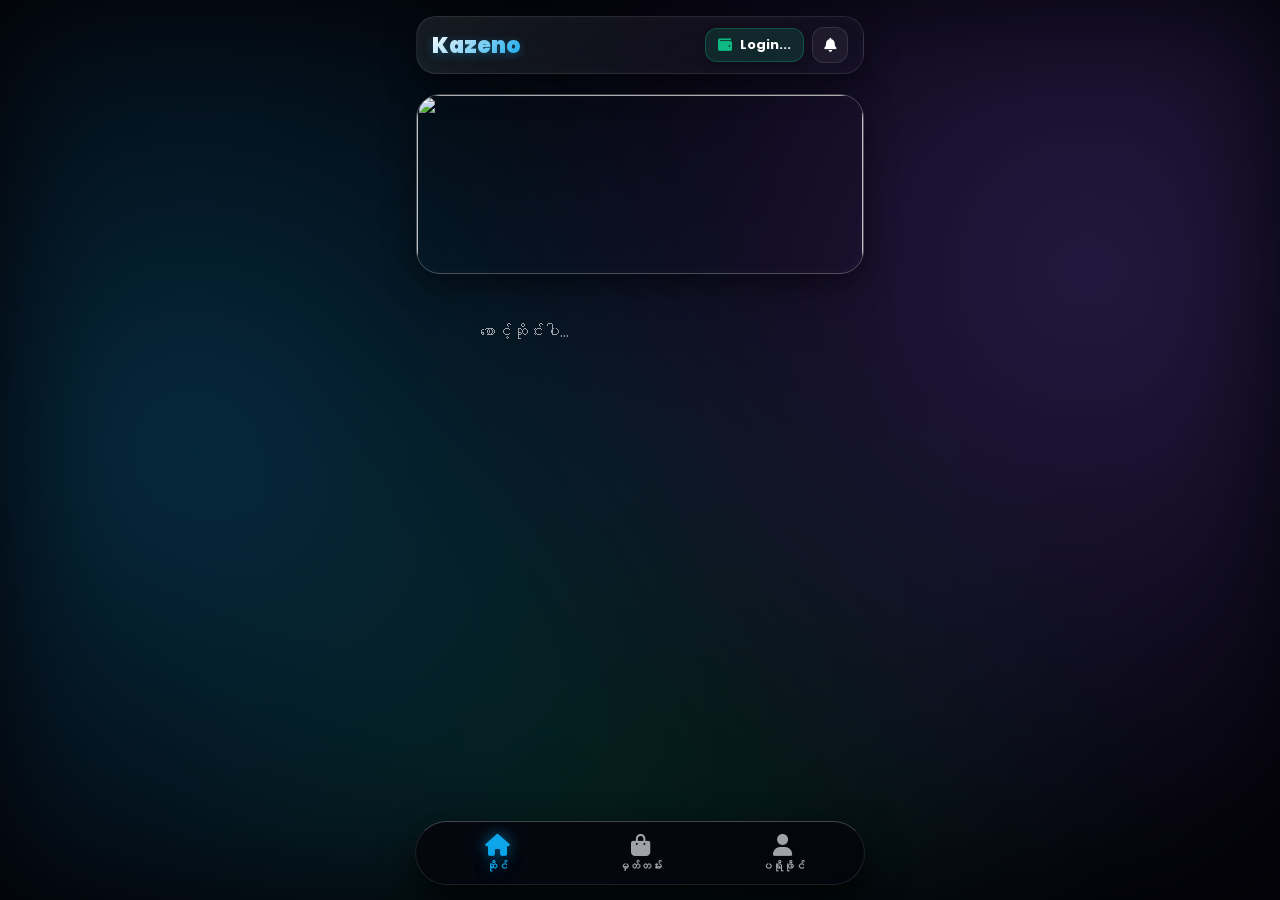
==== index.html @ adb68c1e "index.html" ====
<!DOCTYPE html>
<html lang="en">
<head>
<meta charset="UTF-8" />
<meta name="viewport" content="width=device-width, initial-scale=1.0, maximum-scale=1.0, user-scalable=no"/>
<title>Kazeno Shop - Liquid Glass</title>
<link href="https://fonts.googleapis.com/css2?family=Poppins:wght@300;400;500;600;700;800&display=swap" rel="stylesheet">
<link href="https://cdnjs.cloudflare.com/ajax/libs/font-awesome/6.0.0/css/all.min.css" rel="stylesheet">
<style>
  :root {
      --bg: #030308; --text: #ffffff; --muted: #a1a1aa; 
      --primary: #8b5cf6; --accent: #0ea5e9; --ok: #10b981; --danger: #ef4444; --warning: #f59e0b;
      --glass-bg: linear-gradient(135deg, rgba(255, 255, 255, 0.08) 0%, rgba(255, 255, 255, 0.01) 100%);
      --glass-border: rgba(255, 255, 255, 0.1); 
      --glass-highlight: rgba(255, 255, 255, 0.25);
      --glass-shadow: 0 10px 30px rgba(0,0,0,0.5), inset 0 0 15px rgba(255,255,255,0.03);
      --nav-bg: rgba(5, 5, 12, 0.85);
      --input-bg: rgba(0, 0, 0, 0.3);
  }
  
  [data-theme="light"] {
      --bg: #f8fafc; --text: #0f172a; --muted: #64748b; 
      --primary: #7e22ce; --accent: #0369a1;
      --glass-bg: linear-gradient(135deg, rgba(255, 255, 255, 0.85) 0%, rgba(255, 255, 255, 0.5) 100%);
      --glass-border: rgba(255, 255, 255, 0.8); 
      --glass-highlight: #ffffff;
      --glass-shadow: 0 8px 30px rgba(31, 38, 135, 0.1), inset 0 0 20px rgba(255,255,255,0.6);
      --nav-bg: rgba(255, 255, 255, 0.85);
      --input-bg: rgba(255, 255, 255, 0.5);
  }

  *{box-sizing:border-box; outline:none; margin:0; padding:0; -webkit-tap-highlight-color:transparent;}
  body{font-family:'Poppins', sans-serif; background:var(--bg); color:var(--text); overflow-x:hidden; transition: background 0.4s ease, color 0.4s ease;}
  
  .liquid-bg { position: fixed; inset: 0; z-index: -3; background: radial-gradient(circle at 15% 50%, rgba(14, 165, 233, 0.25), transparent 50%), radial-gradient(circle at 85% 30%, rgba(139, 92, 246, 0.25), transparent 50%), radial-gradient(circle at 50% 90%, rgba(16, 185, 129, 0.15), transparent 50%); filter: blur(60px); animation: liquidFlow 15s infinite alternate ease-in-out; }
  @keyframes liquidFlow { 0% { transform: scale(1) translate(0, 0); } 50% { transform: scale(1.1) translate(5%, 5%); } 100% { transform: scale(1) translate(-5%, -5%); } }

  .app-container{max-width:480px; margin:0 auto; min-height:100vh; position:relative; padding-bottom:100px;}
  
  .glass-card { background: var(--glass-bg); backdrop-filter: blur(25px) saturate(150%); -webkit-backdrop-filter: blur(25px) saturate(150%); border: 1px solid var(--glass-border); border-top: 1px solid var(--glass-highlight); border-left: 1px solid var(--glass-highlight); box-shadow: var(--glass-shadow); border-radius: 20px; transition: transform 0.2s cubic-bezier(0.4, 0, 0.2, 1); }

  .glass-tint-ok { background: linear-gradient(135deg, rgba(16,185,129,0.15), rgba(16,185,129,0.02)); border-color: rgba(16,185,129,0.3); box-shadow: 0 8px 25px rgba(0,0,0,0.3), inset 0 0 15px rgba(16,185,129,0.1); }
  .glass-tint-warn { background: linear-gradient(135deg, rgba(245,158,11,0.15), rgba(245,158,11,0.02)); border-color: rgba(245,158,11,0.3); box-shadow: 0 8px 25px rgba(0,0,0,0.3), inset 0 0 15px rgba(245,158,11,0.1); }
  .glass-tint-danger { background: linear-gradient(135deg, rgba(239,68,68,0.15), rgba(239,68,68,0.02)); border-color: rgba(239,68,68,0.3); box-shadow: 0 8px 25px rgba(0,0,0,0.3), inset 0 0 15px rgba(239,68,68,0.1); }
  
  .page, #auth-screen{display:none; padding:16px; animation:fadeInSlide 0.3s cubic-bezier(0.16, 1, 0.3, 1) forwards;}
  .page.active, #auth-screen.active{display:block;}
  @keyframes fadeInSlide { from {opacity:0; transform:translateY(15px) scale(0.98);} to {opacity:1; transform:translateY(0) scale(1);}}

  .glass-input { width: 100%; font-family: 'Poppins'; font-size: 14px; padding: 16px; border-radius: 16px; margin-bottom: 15px; transition: 0.3s; background: var(--input-bg); color: var(--text); border: 1px solid var(--glass-border); border-top: 1px solid rgba(0,0,0,0.4); box-shadow: inset 0 4px 10px rgba(0,0,0,0.3); backdrop-filter: blur(10px); }
  .glass-input:focus { border-color: var(--accent); box-shadow: inset 0 4px 10px rgba(0,0,0,0.3), 0 0 15px rgba(14, 165, 233, 0.3); }

  .btn-gel { background: linear-gradient(180deg, rgba(255,255,255,0.2) 0%, transparent 100%), linear-gradient(135deg, var(--accent), var(--primary)); color: #fff; border: 1px solid rgba(255,255,255,0.4); padding: 16px 20px; border-radius: 16px; font-weight: 700; width: 100%; font-family: 'Poppins'; cursor: pointer; transition: 0.3s; box-shadow: 0 10px 25px rgba(139, 92, 246, 0.4), inset 0 2px 5px rgba(255,255,255,0.5); }
  .btn-gel:active { transform: scale(0.95); } .btn-gel:disabled { background: rgba(128,128,128,0.3); border-color: transparent; color: var(--muted); box-shadow: none; cursor: not-allowed; }
  
  .toast{position:fixed; top:-100px; left:50%; transform:translateX(-50%); background:var(--ok); color:#fff; padding:12px 24px; border-radius:999px; font-weight:800; font-size:13px; opacity:0; transition:0.5s; z-index:9999; box-shadow: 0 8px 32px rgba(16, 185, 129, 0.4); border:1px solid rgba(255,255,255,0.3);}
  .toast.show{opacity:1; top:30px;}
  
  .compact-header { display:flex; justify-content:space-between; align-items:center; padding:10px 15px; margin-bottom:20px; border-radius:20px; background:var(--glass-bg); backdrop-filter:blur(25px); border:1px solid var(--glass-border); box-shadow:var(--glass-shadow); }
  .top-action-btn { background:rgba(255,255,255,0.05); border:1px solid var(--glass-border); color:var(--text); border-radius:12px; width:40px; height:40px; display:flex; align-items:center; justify-content:center; cursor:pointer; transition: 0.2s;}
  .top-action-btn:active { transform: scale(0.9); }
  
  .game-container { display:grid; grid-template-columns:repeat(2, 1fr); gap:14px; }
  .game-card { padding:18px; display:flex; flex-direction:column; align-items:center; text-align:center; cursor: pointer; border-radius: 24px;}
  .game-img { width:80px; height:80px; border-radius:20px; margin-bottom:12px; object-fit: cover; box-shadow: 0 8px 25px rgba(0,0,0,0.4);}
  .game-card:active { transform: scale(0.96); border-color: var(--accent); }

  .pay-tabs { display:flex; background:rgba(0,0,0,0.3); border-radius:14px; padding:5px; margin-bottom:20px; border:1px solid var(--glass-border); }
  .pay-tab { flex:1; text-align:center; padding:12px; font-size:13px; font-weight:700; color:var(--muted); border-radius:10px; cursor:pointer; transition:0.3s; }
  .pay-tab.active { background:var(--glass-highlight); color:var(--text); box-shadow:0 4px 15px rgba(0,0,0,0.2); }
  .pay-view { display:none; animation:fadeInSlide 0.3s forwards; } .pay-view.active { display:block; }
  
  .dyn-pay-card { background: rgba(0,0,0,0.2); border: 1px solid var(--glass-border); border-radius: 16px; padding: 15px; margin-bottom: 10px; cursor: pointer; transition: 0.2s; display:flex; justify-content:space-between; align-items:center;}
  .dyn-pay-card.selected { border-color: var(--ok); background: rgba(16, 185, 129, 0.15); box-shadow:inset 0 0 15px rgba(16,185,129,0.2);}

  .pack-grid { display:grid; grid-template-columns:repeat(2,1fr); gap:14px; margin-bottom:25px; }
  .pack-card { padding:20px 10px; cursor:pointer; text-align:center; border:2px solid transparent; transition: 0.3s; display: flex; flex-direction: column; align-items: center; justify-content: center; border-radius: 20px;}
  .pack-card.selected { border-color:var(--accent); background:rgba(14, 165, 233, 0.15); box-shadow:0 10px 30px rgba(14, 165, 233, 0.2), inset 0 0 15px rgba(14, 165, 233, 0.1); transform: translateY(-5px); border-top: 2px solid rgba(255,255,255,0.5);}

  /* 💡 FIXED BOTTOM BAR (No Cut-off) 💡 */
  .buy-bottom-bar { position:fixed; bottom:0; left:0; right:0; max-width:480px; margin:0 auto; padding:20px 20px max(20px,env(safe-area-inset-bottom)); z-index:100; display:flex; justify-content:space-between; align-items:center; border-radius:30px 30px 0 0; background: var(--nav-bg); backdrop-filter: blur(30px) saturate(150%); border-top: 1px solid var(--glass-highlight); box-shadow: 0 -10px 40px rgba(0,0,0,0.8); }

  .main-nav { position:fixed; bottom:15px; left:15px; right:15px; max-width:450px; margin:0 auto; display:flex; justify-content:space-around; background: var(--nav-bg); backdrop-filter:blur(30px) saturate(150%); border:1px solid var(--glass-border); border-top: 1px solid var(--glass-highlight); border-radius: 999px; padding:12px 10px max(12px,env(safe-area-inset-bottom)); z-index:90; box-shadow: 0 20px 40px rgba(0,0,0,0.8); }
  .nav-btn{flex:1; background:transparent; border:none; color:var(--muted); display:flex; flex-direction:column; align-items:center; gap:4px; cursor:pointer; transition: 0.3s;}
  .nav-btn.active{color:var(--accent); text-shadow: 0 0 15px rgba(14,165,233,0.6);} 

  .modal-overlay { position:fixed; inset:0; background:rgba(0,0,0,0.7); backdrop-filter:blur(15px); display:none; align-items:center; justify-content:center; z-index:9000; padding:20px; opacity:0; transition:0.3s; }
  .modal-overlay.active { display:flex; opacity:1; }
  .modal-box { width:100%; max-width:400px; padding:24px; border-radius:28px; position:relative; transform:scale(0.95) translateY(20px); transition:0.4s cubic-bezier(0.175, 0.885, 0.32, 1.275); }
  .modal-overlay.active .modal-box { transform:scale(1) translateY(0); }
</style>
</head>
<body data-theme="dark">
<div class="liquid-bg"></div>

<div id="toast" class="toast">Message</div>

<div id="auth-screen" class="modal-overlay">
    <div class="glass-card modal-box" style="margin-top:0; border:1px solid var(--accent); text-align:center;">
        <div style="text-align:left; margin-bottom:15px; cursor:pointer; color:var(--muted); font-size:13px;" onclick="closeAuthScreen()"><i class="fas fa-arrow-left"></i> <span data-i18n="back_shop">ဆိုင်သို့ ပြန်သွားမည်</span></div>
        <div style="width:80px; height:80px; background:linear-gradient(135deg, var(--accent), var(--primary)); border-radius:24px; display:flex; align-items:center; justify-content:center; font-size:40px; color:#fff; margin:0 auto 20px; box-shadow:0 15px 30px rgba(139,92,246,0.4), inset 0 2px 10px rgba(255,255,255,0.5); border: 1px solid rgba(255,255,255,0.4);">K</div>
        <div style="font-size:24px; font-weight:800; margin-bottom:30px; color:var(--text);" data-i18n="pls_login">ကျေးဇူးပြု၍ အကောင့်ဝင်ပါ</div>
        <input type="email" id="auth-email" class="glass-input" data-i18n-ph="email_ph" placeholder="အီးမေးလ်">
        <input type="password" id="auth-password" class="glass-input" data-i18n-ph="pass_ph" placeholder="စကားဝှက်">
        <div id="ref-container" style="display:none;"><input type="text" id="auth-ref" class="glass-input" style="text-transform:uppercase;" placeholder="Referral Code"></div>
        <button class="btn-gel" id="auth-btn" onclick="handleAuth()" data-i18n="login_btn">အကောင့်ဝင်မည်</button>
        <div style="font-size:13px; color:var(--muted); cursor:pointer; margin-top:25px;" onclick="toggleAuthMode()" id="auth-toggle" data-i18n="go_signup">အကောင့်မရှိသေးဘူးလား? အသစ်ဖွင့်မည်</div>
    </div>
</div>

<div id="main-app" class="app-container active">

    <div id="page-home" class="page active">
        <div class="compact-header">
            <div style="display:flex; gap:10px; align-items:center;">
                <div style="font-weight:900; font-size:22px; background:linear-gradient(135deg, #fff, var(--accent)); -webkit-background-clip:text; -webkit-text-fill-color:transparent; filter:drop-shadow(0 2px 4px rgba(14,165,233,0.3));">Kazeno</div>
            </div>
            <div style="display:flex; gap:8px; align-items:center;">
                <div onclick="checkAuthAndGo('page-profile')" style="display:flex; align-items:center; gap:8px; background:rgba(16,185,129,0.15); padding:6px 12px; border-radius:12px; border:1px solid rgba(16,185,129,0.3); cursor:pointer; box-shadow:0 4px 10px rgba(0,0,0,0.2);">
                    <i class="fas fa-wallet" style="color:var(--ok); font-size:14px;"></i>
                    <span id="home-wallet" style="font-weight:bold; font-size:13px; color:var(--text);">Login...</span>
                </div>
                <div class="top-action-btn" onclick="checkAuthAndGo('page-notifications')" style="position:relative; width:36px; height:36px; border-radius:12px;">
                    <i class="fas fa-bell" style="font-size:14px;"></i>
                    <span id="bell-count" style="display:none; position:absolute; top:6px; right:6px; width:8px; height:8px; background:var(--danger); border-radius:50%; box-shadow:0 0 5px red;"></span>
                </div>
            </div>
        </div>
        
        <img id="dyn-home-banner" src="https://img.freepik.com/free-vector/neon-gaming-youtube-channel-art_23-2148154817.jpg" style="width:100%; height:180px; object-fit:cover; border-radius:24px; margin-bottom:25px; display:block; border:1px solid var(--glass-highlight); box-shadow: var(--glass-shadow);">
        <div id="dyn-game-list" class="game-container grid-view"><div style="text-align:center; padding:20px; color:var(--muted);" data-i18n="loading">စောင့်ဆိုင်းပါ...</div></div>
    </div>

    <div id="page-detail" class="page" style="padding-top:0;">
        <div class="top-action-btn" style="position:absolute; top:15px; left:15px; z-index:10; width:45px; height:45px; border-radius:14px; background:rgba(0,0,0,0.5);" onclick="navBack()"><i class="fas fa-arrow-left"></i></div>
        <img id="detail-banner" style="width:100%; height:220px; object-fit:cover; margin:-16px -16px 20px -16px; width:calc(100% + 32px); border-radius:0 0 30px 30px; box-shadow: 0 10px 30px rgba(0,0,0,0.5);" src="">
        <div style="font-weight:800; font-size:24px; margin-bottom:25px;" id="detail-game-title">Title</div>
        
        <div style="font-size:13px; font-weight:700; margin-bottom:15px; color:var(--accent);"><i class="fas fa-id-card mr-2"></i> <span data-i18n="step1">အကောင့်အချက်အလက် ထည့်ပါ</span></div>
        <div id="dyn-form-inputs" style="display:flex; gap:12px; margin-bottom:30px; flex-wrap:wrap;"></div>

        <div style="font-size:13px; font-weight:700; margin-bottom:15px; color:var(--accent);"><i class="fas fa-gem mr-2"></i> <span data-i18n="step2">ပစ္စည်းရွေးချယ်ပါ</span></div>
        <div class="pack-grid" id="pack-container"></div>

        <div style="font-size:13px; font-weight:700; margin-bottom:15px; color:var(--accent);"><i class="fas fa-money-check-alt mr-2"></i> <span data-i18n="step3">ငွေပေးချေမည့်နည်းလမ်း</span></div>
        <div class="pay-tabs">
            <div class="pay-tab active" onclick="switchPayTab('wallet', this)" data-i18n="wallet">ပိုက်ဆံအိတ်</div>
            <div class="pay-tab" onclick="switchPayTab('slip', this)" data-i18n="bank_tr">ငွေလွှဲပြေစာ</div>
        </div>

        <div id="pay-wallet" class="pay-view active glass-card" style="padding:15px 20px; display:flex; justify-content:space-between; align-items:center; margin-bottom:25px;">
            <div style="font-size:12px; color:var(--muted);" data-i18n="avail_bal">လက်ကျန်ငွေ</div>
            <div style="font-size:18px; font-weight:800; color:var(--ok);" id="detail-wallet-bal">0 Ks</div>
        </div>

        <div id="pay-slip" class="pay-view" style="margin-bottom:25px;">
            <div id="chk-dyn-payments">Loading methods...</div>
            <input type="hidden" id="selected-pay-method" value="">
            <label for="order-file" class="glass-card" style="display:block; border:2px dashed var(--glass-highlight); padding:20px; text-align:center; cursor:pointer;">
                <div id="upload-placeholder" style="font-size:13px; font-weight:700; color:var(--accent);"><i class="fas fa-cloud-upload-alt text-2xl mb-2 block"></i><br><span data-i18n="up_slip">+ ငွေလွှဲပြေစာ ပုံတင်ရန်</span></div>
                <img id="preview-img" style="width:100%; border-radius:12px; display:none; margin-top:10px;">
                <input type="file" id="order-file" style="display:none;" accept="image/*" onchange="handleOrderUpload(this)">
            </label>
        </div>

        <div style="height: 120px;"></div>

        <div class="buy-bottom-bar">
            <div><div style="font-size:12px; color:var(--muted); font-weight:600;" data-i18n="total">စုစုပေါင်း</div><div style="font-size:24px; font-weight:800; color:var(--accent);" id="display-total">0 Ks</div></div>
            <button class="btn-gel" style="width:auto; padding:16px 40px; border-radius:20px;" id="btn-submit" disabled onclick="submitOrder()" data-i18n="pay_now">ဝယ်ယူမည်</button>
        </div>
    </div>

    <div id="page-profile" class="page">
        <h2 style="margin-bottom:20px; font-weight:800; font-size:24px;" data-i18n="profile">ပရိုဖိုင်</h2>
        <div class="glass-card" style="padding:30px 20px; text-align:center; margin-bottom:25px;">
            <div style="width:80px; height:80px; background:linear-gradient(135deg, var(--accent), var(--primary)); color:#fff; border-radius:24px; display:flex; align-items:center; justify-content:center; font-size:35px; font-weight:bold; margin:0 auto 15px;">👤</div>
            <div style="font-size:18px; font-weight:bold;" id="prof-email">--</div>
            <div style="font-size:12px; color:var(--accent); font-weight:700; margin-bottom:25px;" id="prof-role">Customer</div>
            
            <div style="font-size:13px; color:var(--muted); font-weight:600;" data-i18n="my_wallet">လက်ကျန်ငွေ</div>
            <div style="font-size:36px; font-weight:800; color:var(--ok); margin-bottom:30px;" id="prof-wallet">0 Ks</div>
            <div style="display:flex; gap:15px;">
                <button class="btn-gel" style="flex:1;" onclick="navTo('page-deposit')"><i class="fas fa-arrow-down mr-2"></i> <span data-i18n="topup">ငွေသွင်း</span></button>
                <button class="btn-gel" style="flex:1; background:rgba(239,68,68,0.1); border-color:rgba(239,68,68,0.4); color:var(--danger); box-shadow:none;" onclick="navTo('page-withdraw')"><i class="fas fa-arrow-up mr-2"></i> <span data-i18n="withdraw">ငွေထုတ်</span></button>
            </div>
        </div>
        
        <h3 style="font-size:14px; color:var(--muted); margin-bottom:15px; font-weight:700; text-transform:uppercase; letter-spacing:1px;" data-i18n="menu">မီနူး</h3>
        <div class="glass-card" style="padding:16px; margin-bottom:12px; display:flex; justify-content:space-between; align-items:center; cursor:pointer;" onclick="navTo('page-spin')">
            <div style="display:flex; align-items:center; gap:15px;"><div style="width:40px; height:40px; border-radius:12px; background:rgba(245,158,11,0.15); color:var(--warning); display:flex; justify-content:center; align-items:center;"><i class="fas fa-gift"></i></div><strong style="font-weight:600;" data-i18n="spin">ကံစမ်းမဲ</strong></div>
            <i class="fas fa-chevron-right text-muted"></i>
        </div>
        <div class="glass-card" style="padding:16px; margin-bottom:12px; display:flex; justify-content:space-between; align-items:center; cursor:pointer;" onclick="navTo('page-guide')">
            <div style="display:flex; align-items:center; gap:15px;"><div style="width:40px; height:40px; border-radius:12px; background:rgba(16,185,129,0.15); color:var(--ok); display:flex; justify-content:center; align-items:center;"><i class="fas fa-book-open"></i></div><strong style="font-weight:600;" data-i18n="guide">အသုံးပြုနည်း လမ်းညွှန်</strong></div>
            <i class="fas fa-chevron-right text-muted"></i>
        </div>
        <div class="glass-card" style="padding:16px; margin-bottom:12px; display:flex; justify-content:space-between; align-items:center; cursor:pointer;" onclick="navTo('page-ledger')">
            <div style="display:flex; align-items:center; gap:15px;"><div style="width:40px; height:40px; border-radius:12px; background:rgba(14,165,233,0.15); color:var(--accent); display:flex; justify-content:center; align-items:center;"><i class="fas fa-book"></i></div><strong style="font-weight:600;" data-i18n="ledger">ပိုက်ဆံအိတ် မှတ်တမ်း</strong></div>
            <i class="fas fa-chevron-right text-muted"></i>
        </div>
        
        <div style="display:flex; gap:12px; margin-bottom:12px;">
            <div class="glass-card" style="flex:1; padding:16px; display:flex; justify-content:center; align-items:center; cursor:pointer;" onclick="toggleTheme()">
                <div style="display:flex; align-items:center; gap:10px;"><i class="fas fa-adjust text-muted"></i><strong style="font-size:13px;" data-i18n="theme">အလင်း/အမှောင်</strong></div>
            </div>
            <div class="glass-card" style="flex:1; padding:16px; display:flex; justify-content:center; align-items:center; cursor:pointer;" onclick="toggleLang()">
                <div style="display:flex; align-items:center; gap:10px;"><i class="fas fa-language text-muted"></i><strong style="font-size:13px;" id="langBtn2">MY/EN</strong></div>
            </div>
        </div>
        
        <div class="glass-card" style="padding:16px; margin-bottom:12px; display:flex; justify-content:space-between; align-items:center; cursor:pointer;" onclick="openPassModal()">
            <div style="display:flex; align-items:center; gap:15px;"><div style="width:40px; height:40px; border-radius:12px; background:rgba(139,92,246,0.15); color:var(--primary); display:flex; justify-content:center; align-items:center;"><i class="fas fa-key"></i></div><strong style="font-weight:600;" data-i18n="change_pass">စကားဝှက် ပြောင်းရန်</strong></div>
            <i class="fas fa-chevron-right text-muted"></i>
        </div>
        <div class="glass-card" style="padding:16px; margin-bottom:25px; display:flex; justify-content:space-between; align-items:center; cursor:pointer;" onclick="logout()">
            <div style="display:flex; align-items:center; gap:15px;"><div style="width:40px; height:40px; border-radius:12px; background:rgba(239,68,68,0.15); color:var(--danger); display:flex; justify-content:center; align-items:center;"><i class="fas fa-sign-out-alt"></i></div><strong style="color:var(--danger); font-weight:600;" data-i18n="logout">အကောင့်ထွက်မည်</strong></div>
        </div>
    </div>

    <div id="page-guide" class="page">
        <div style="display:flex; align-items:center; gap:15px; margin-bottom:25px;"><div class="top-action-btn" onclick="navBack()"><i class="fas fa-arrow-left"></i></div><h2 style="margin:0; font-weight:800;" data-i18n="guide">အသုံးပြုနည်း လမ်းညွှန်</h2></div>
        <div id="guide-list"><div style="text-align:center; padding:40px; color:var(--muted);">Loading guides...</div></div>
    </div>

    <div id="page-deposit" class="page">
        <div style="display:flex; align-items:center; gap:15px; margin-bottom:25px;"><div class="top-action-btn" onclick="navBack()"><i class="fas fa-arrow-left"></i></div><h2 style="margin:0; font-weight:800;" data-i18n="topup">ငွေသွင်း</h2></div>
        <input type="number" id="dep-amount" class="glass-input" placeholder="Amount (e.g. 5000)" style="padding:20px; font-size:16px; font-weight:bold;">
        <div style="font-size:13px; color:var(--muted); margin-bottom:10px;">Transfer To:</div>
        <div id="dep-dyn-payments">Loading methods...</div><input type="hidden" id="selected-dep-method" value="">
        <label for="dep-file" class="glass-card" style="display:block; border:2px dashed var(--glass-highlight); padding:30px; text-align:center; cursor:pointer; margin-bottom:20px;">
            <div id="dep-placeholder" style="color:var(--accent); font-weight:bold;"><i class="fas fa-cloud-upload-alt text-2xl mb-2 block"></i><br>Upload Slip</div>
            <img id="dep-img" style="width:100%; border-radius:12px; display:none; margin-top:15px;">
            <input type="file" id="dep-file" style="display:none;" accept="image/*" onchange="handleDepUpload(this)">
        </label>
        <button class="btn-gel" id="btn-dep" onclick="submitDeposit()">Submit Deposit</button>
    </div>

    <div id="page-withdraw" class="page">
        <div style="display:flex; align-items:center; gap:15px; margin-bottom:25px;"><div class="top-action-btn" onclick="navBack()"><i class="fas fa-arrow-left"></i></div><h2 style="margin:0; font-weight:800;" data-i18n="withdraw">ငွေထုတ်</h2></div>
        <div class="glass-card" style="padding:25px; text-align:center; margin-bottom:20px;">
            <div style="font-size:13px; color:var(--muted);">Available Balance</div>
            <div style="font-size:32px; font-weight:800; color:var(--ok);" id="wd-avail">0 Ks</div>
        </div>
        <input type="number" id="wd-amount" class="glass-input" placeholder="Amount to withdraw (Ks)">
        <select id="wd-method" class="glass-input" style="color:#000;"><option value="KPay">KBZPay (KPay)</option><option value="WavePay">WavePay</option></select>
        <input type="text" id="wd-phone" class="glass-input" placeholder="Account Phone Number">
        <input type="text" id="wd-name" class="glass-input" placeholder="Account Name">
        <button class="btn-gel" style="background:linear-gradient(135deg, var(--danger), #991b1b);" id="btn-wd" onclick="submitWithdraw()">Submit Request</button>
    </div>

    <div id="page-spin" class="page">
        <div style="display:flex; align-items:center; gap:15px; margin-bottom:25px;"><div class="top-action-btn" onclick="navBack()"><i class="fas fa-arrow-left"></i></div><h2 style="margin:0; font-weight:800;" data-i18n="spin">ကံစမ်းမဲ</h2></div>
        <div class="glass-card" style="border: 2px dashed rgba(139,92,246,0.5); padding: 40px 20px; text-align: center; margin-bottom: 25px;">
            <div style="font-size:15px; font-weight:600;">Spin & Win up to 5000 Ks!</div>
            <div id="spin-result" style="font-size: 48px; font-weight: 900; color: var(--accent); margin: 25px 0;">0 Ks</div>
        </div>
        <div style="text-align:center; font-size:14px; margin-bottom:25px; font-weight:600;">Tickets Available: <strong style="color:var(--warning); font-size:24px;" id="spin-tickets">0</strong></div>
        <button class="btn-gel" style="padding:18px; font-size:18px;" id="btn-spin" onclick="playSpin()"><i class="fas fa-sync-alt mr-2"></i> Spin Now (1 Ticket)</button>
    </div>

    <div id="page-orders" class="page" style="padding-bottom:120px;"><div style="display:flex; align-items:center; gap:15px; margin-bottom:25px;"><div class="top-action-btn" onclick="navBack()"><i class="fas fa-arrow-left"></i></div><h2 style="margin:0; font-weight:800;" data-i18n="my_orders">အော်ဒါမှတ်တမ်း</h2></div><div id="orders-list"></div></div>
    <div id="page-notifications" class="page" style="padding-bottom:120px;"><div style="display:flex; align-items:center; gap:15px; margin-bottom:25px;"><div class="top-action-btn" onclick="navBack()"><i class="fas fa-arrow-left"></i></div><h2 style="margin:0; font-weight:800;" data-i18n="noti">အသိပေးချက်များ</h2></div><div id="noti-list"></div></div>
    <div id="page-ledger" class="page" style="padding-bottom:120px;"><div style="display:flex; align-items:center; gap:15px; margin-bottom:25px;"><div class="top-action-btn" onclick="navBack()"><i class="fas fa-arrow-left"></i></div><h2 style="margin:0; font-weight:800;" data-i18n="ledger">ပိုက်ဆံအိတ် မှတ်တမ်း</h2></div><div id="ledger-list"></div></div>

    <div class="modal-overlay" id="order-modal" onclick="if(event.target===this) closeModal('order-modal')">
        <div class="modal-box glass-card"><h3 style="margin-bottom:20px; color:var(--accent); font-weight:800; border-bottom:1px solid var(--glass-border); padding-bottom:15px; font-size:18px;" id="om-title">Order Details</h3><div id="order-modal-content" style="font-size:14px; line-height:2;"></div><button class="btn-gel" style="margin-top:25px;" onclick="closeModal('order-modal')" id="om-close">Close</button></div>
    </div>

    <div class="modal-overlay" id="pass-modal" onclick="if(event.target===this) closeModal('pass-modal')">
        <div class="modal-box glass-card"><h3 style="margin-bottom:20px; color:var(--accent); font-weight:800; font-size:18px;" data-i18n="change_pass">စကားဝှက် ပြောင်းရန်</h3><input type="password" id="cp-old" class="glass-input" placeholder="Current Password"><input type="password" id="cp-new" class="glass-input" placeholder="New Password"><button class="btn-gel" onclick="changePassword()" style="margin-bottom:15px;">Change Password</button><button class="btn-gel" style="background:transparent; border:1px solid var(--glass-border); color:var(--text); box-shadow:none;" onclick="closeModal('pass-modal')">Cancel</button></div>
    </div>

    <div class="main-nav" id="main-nav">
        <button class="nav-btn active" id="nav-page-home" onclick="navToMain('page-home')"><i class="fas fa-home mb-1" style="font-size:22px;"></i><span style="font-size:11px; font-weight:600;" data-i18n="shop">ဆိုင်</span></button>
        <button class="nav-btn" id="nav-page-orders" onclick="checkAuthAndGo('page-orders')"><i class="fas fa-shopping-bag mb-1" style="font-size:22px;"></i><span style="font-size:11px; font-weight:600;" data-i18n="orders">မှတ်တမ်း</span></button>
        <button class="nav-btn" id="nav-page-profile" onclick="checkAuthAndGo('page-profile')"><i class="fas fa-user mb-1" style="font-size:22px;"></i><span style="font-size:11px; font-weight:600;" data-i18n="me">ပရိုဖိုင်</span></button>
    </div>
</div>

<script type="module">
    import { initializeApp } from "https://www.gstatic.com/firebasejs/10.8.1/firebase-app.js";
    import { getAuth, signInWithEmailAndPassword, createUserWithEmailAndPassword, onAuthStateChanged, signOut, sendPasswordResetEmail, EmailAuthProvider, reauthenticateWithCredential, updatePassword } from "https://www.gstatic.com/firebasejs/10.8.1/firebase-auth.js";
    import { getFirestore, collection, addDoc, serverTimestamp, onSnapshot, query, where, doc, setDoc, updateDoc } from "https://www.gstatic.com/firebasejs/10.8.1/firebase-firestore.js";

    // ⚠️ Firebase Keys အစားထိုးပါ ⚠️
    const firebaseConfig = { apiKey: "AIzaSyAV2vKB0pBq4PP7LcKFO2h9D9dmZF7J2IU", authDomain: "kazeno-diamond-shop.firebaseapp.com", projectId: "kazeno-diamond-shop", storageBucket: "kazeno-diamond-shop.firebasestorage.app", messagingSenderId: "1209500360", appId: "1:1209500360:web:0e6f932cfd1569234e9bfd" };
    const app = initializeApp(firebaseConfig); const auth = getAuth(app); const db = getFirestore(app);

    const dict = {
        my: { app_name:"Kazeno ဆိုင်", email_ph:"အီးမေးလ်", pass_ph:"စကားဝှက်", ref_opt:"ဖိတ်ခေါ်ကုဒ် (ရွေးချယ်ရန်)", login_btn:"အကောင့်ဝင်မည်", go_signup:"အကောင့်မရှိသေးဘူးလား? အသစ်ဖွင့်မည်", go_login:"အကောင့်ရှိပြီးသားလား? ဝင်မည်", forgot_pass:"စကားဝှက်မေ့နေပါသလား?", loading:"စောင့်ဆိုင်းပါ...", step1:"၁။ အကောင့်အချက်အလက် ထည့်ပါ", step2:"၂။ ပစ္စည်းရွေးချယ်ပါ", step3:"၃။ ငွေပေးချေမည့်နည်းလမ်း", wallet:"ပိုက်ဆံအိတ်", bank_tr:"ငွေလွှဲပြေစာ", avail_bal:"လက်ကျန်ငွေ", up_slip:"+ ငွေလွှဲပြေစာ ပုံတင်ရန်", total:"စုစုပေါင်း", pay_now:"ဝယ်ယူမည်", processing:"လုပ်ဆောင်နေပါသည်...", profile:"ပရိုဖိုင်", my_wallet:"လက်ကျန်ငွေ", topup:"ငွေသွင်း", withdraw:"ငွေထုတ်", change_pass:"စကားဝှက် ပြောင်းရန်", menu:"မီနူး", spin:"ကံစမ်းမဲ", ledger:"ပိုက်ဆံအိတ် မှတ်တမ်း", my_orders:"အော်ဒါမှတ်တမ်း", logout:"အကောင့်ထွက်မည်", noti:"အသိပေးချက်များ", shop:"ဆိုင်", orders:"မှတ်တမ်း", me:"ပရိုဖိုင်", guide:"အသုံးပြုနည်း လမ်းညွှန်", theme:"အလင်း/အမှောင်", order_proc: "အော်ဒါ လုပ်ဆောင်နေပါသည်", order_comp: "အော်ဒါ အောင်မြင်ပါသည်", order_canc: "အော်ဒါ ပယ်ဖျက်လိုက်ပါသည်", order_det: "အော်ဒါ အသေးစိတ်", order_id: "အော်ဒါ နံပါတ်", date: "နေ့ရက် နှင့် အချိန်", game: "ဂိမ်းအမည်", item: "ပစ္စည်း", player_id: "ပလေယာ ID", pay_method: "ပေးချေမှုစနစ်", amt_paid: "ကျသင့်ငွေ", status: "အခြေအနေ", close_btn: "ပိတ်မည်", before_bal: "ယခင် လက်ကျန်ငွေ", after_bal: "ယခု လက်ကျန်ငွေ", no_orders: "အော်ဒါ မှတ်တမ်း မရှိသေးပါ။", no_noti: "အသိပေးချက် မရှိပါ။", your_order: "သင်၏", is: "သည်", pls_login: "ကျေးဇူးပြု၍ အကောင့်ဝင်ပါ", back_shop: "ဆိုင်သို့ ပြန်သွားမည်", pending_dep_exist: "ယခင် ငွေသွင်းထားမှု (Pending) ရှိနေပါသည်။ ကျေးဇူးပြု၍ စောင့်ဆိုင်းပေးပါ။" },
        en: { app_name:"Kazeno Shop", email_ph:"Email", pass_ph:"Password", ref_opt:"Referral Code (Optional)", login_btn:"Login", go_signup:"Don't have an account? Sign Up", go_login:"Already have an account? Login", forgot_pass:"Forgot Password?", loading:"Loading...", step1:"1. Account Info", step2:"2. Select Item", step3:"3. Payment Method", wallet:"Wallet", bank_tr:"Bank Transfer", avail_bal:"Available Balance", up_slip:"+ Upload Transfer Slip", total:"Total", pay_now:"Buy Now", processing:"Processing...", profile:"Profile", my_wallet:"Balance", topup:"Top Up", withdraw:"Withdraw", change_pass:"Change Password", menu:"Menu", spin:"Lucky Spin", ledger:"Wallet Ledger", my_orders:"Order History", logout:"Logout", noti:"Notifications", shop:"Shop", orders:"Orders", me:"Me", guide:"User Guide", theme:"Dark/Light Theme", order_proc: "Order Processing", order_comp: "Order Completed", order_canc: "Order Cancelled", order_det: "Order Details", order_id: "Order ID", date: "Date & Time", game: "Game", item: "Item", player_id: "Player ID", pay_method: "Payment", amt_paid: "Amount Paid", status: "STATUS", close_btn: "Close", before_bal: "Balance Before", after_bal: "Balance After", no_orders: "No order history yet.", no_noti: "No notifications.", your_order: "Your order for", is: "is", pls_login: "Please login first", back_shop: "Back to Shop", pending_dep_exist: "You already have a pending deposit! Please wait." }
    };
    
    window.curLang = localStorage.getItem('lang') || 'my'; window.curTheme = localStorage.getItem('theme') || 'dark'; window.isGridView = localStorage.getItem('view') === 'grid';
    const t = (key) => dict[curLang][key] || key;

    window.applyLang = () => { let lBtn = document.getElementById('langBtn'); if(lBtn) lBtn.innerText = curLang === 'my' ? 'MY' : 'EN'; let lBtn2 = document.getElementById('langBtn2'); if(lBtn2) lBtn2.innerText = curLang === 'my' ? 'MY/EN' : 'EN/MY'; document.querySelectorAll('[data-i18n]').forEach(el => { el.innerHTML = dict[curLang][el.getAttribute('data-i18n')] || el.innerHTML; }); document.querySelectorAll('[data-i18n-ph]').forEach(el => { el.placeholder = dict[curLang][el.getAttribute('data-i18n-ph')] || el.placeholder; }); };
    window.toggleLang = () => { vibe(); curLang = curLang === 'my' ? 'en' : 'my'; localStorage.setItem('lang', curLang); applyLang(); renderHistory(); };
    window.applyTheme = () => { document.body.setAttribute('data-theme', curTheme); };
    window.toggleTheme = () => { vibe(); curTheme = curTheme === 'dark' ? 'light' : 'dark'; localStorage.setItem('theme', curTheme); applyTheme(); };
    window.applyView = () => { let cont = document.getElementById('dyn-game-list'); if(!cont) return; if(isGridView) { cont.classList.add('grid-view'); cont.classList.remove('list-view'); let vBtn = document.getElementById('viewBtn'); if(vBtn) vBtn.innerHTML = '<i class="fas fa-list"></i>'; } else { cont.classList.add('list-view'); cont.classList.remove('grid-view'); let vBtn = document.getElementById('viewBtn'); if(vBtn) vBtn.innerHTML = '<i class="fas fa-th-large"></i>'; } };
    window.toggleView = () => { vibe(); isGridView = !isGridView; localStorage.setItem('view', isGridView ? 'grid' : 'list'); applyView(); };

    applyLang(); applyTheme(); applyView();

    window.toast = (m) => { vibe(); const t = document.getElementById("toast"); t.textContent = m; t.classList.add("show"); setTimeout(() => t.classList.remove("show"), 2500); };
    window.vibe = () => { if(navigator.vibrate) navigator.vibrate(30); }
    window.formatDate = (ts) => { if(!ts) return "Just now"; const d = ts.toDate ? ts.toDate() : new Date(ts); return d.toLocaleString(); };
    
    // 💡 HARDWARE BACK BUTTON (History API) 💡
    window.navToMain = (id) => { vibe(); document.querySelectorAll('.nav-btn').forEach(b => b.classList.remove('active')); let b = document.getElementById('nav-'+id); if(b) b.classList.add('active'); navTo(id); };
    window.navTo = (id, pushState = true) => { 
        vibe();
        document.querySelectorAll('.page').forEach(p => p.classList.remove('active')); 
        let tPage = document.getElementById(id); if(tPage) tPage.classList.add('active'); 
        window.scrollTo({top:0, behavior:'smooth'}); 
        let mNav = document.getElementById('main-nav'); if(mNav) mNav.style.display = ['page-home','page-orders','page-profile'].includes(id) ? 'flex' : 'none'; 
        if(pushState) history.pushState({page: id}, "", "#"+id);
    };
    window.navBack = () => { vibe(); history.back(); };
    window.addEventListener('popstate', (e) => { if(e.state && e.state.page) navTo(e.state.page, false); else navTo('page-home', false); });

    window.checkAuthAndGo = (id) => { vibe(); if(!me) { openAuthScreen(); return; } navToMain(id); };
    window.openAuthScreen = () => { let a = document.getElementById('auth-screen'); if(a) a.classList.add('active'); };
    window.closeAuthScreen = () => { let a = document.getElementById('auth-screen'); if(a) a.classList.remove('active'); };
    window.openModal = (id) => { vibe(); let m = document.getElementById(id); if(m) m.classList.add('active'); };
    window.closeModal = (id) => { let m = document.getElementById(id); if(m) m.classList.remove('active'); };

    let me = null; let myWallet = 0; let myRole = 'Customer'; let mySpins = 0; 
    let allMyData = []; let dynamicCats = []; let dynamicProds = []; let payMethods = []; let currentOrder = {}; let depFile = null; let orderFile = null; let payMode = 'wallet';

    window.switchPayTab = (m, el) => { vibe(); payMode = m; document.querySelectorAll('.pay-tab').forEach(t => t.classList.remove('active')); document.querySelectorAll('.pay-view').forEach(v => v.classList.remove('active')); el.classList.add('active'); let p = document.getElementById('pay-'+m); if(p) p.classList.add('active'); checkForm(); };

    // AUTH
    let isLoginMode = true;
    window.toggleAuthMode = () => { vibe(); isLoginMode = !isLoginMode; document.getElementById('auth-btn').innerText = isLoginMode ? dict[curLang].login_btn : "Sign Up"; document.getElementById('auth-toggle').innerText = isLoginMode ? dict[curLang].go_signup : dict[curLang].go_login; let r = document.getElementById('ref-container'); if(r) r.style.display = isLoginMode ? 'none' : 'block';};
    window.handleAuth = async () => { vibe(); const em = document.getElementById('auth-email').value.trim(); const pw = document.getElementById('auth-password').value.trim(); if(pw.length < 6) return toast("Password min 6 chars"); document.getElementById('auth-btn').innerText = t('loading'); try { if(isLoginMode) await signInWithEmailAndPassword(auth, em, pw); else { const res = await createUserWithEmailAndPassword(auth, em, pw); await setDoc(doc(db, "users", res.user.uid), { email:em, walletBalance:0, spinCount:0, role: "Customer", createdAt:serverTimestamp() }); } } catch(e) { toast(e.message); document.getElementById('auth-btn').innerText = isLoginMode ? dict[curLang].login_btn : "Sign Up"; } };
    window.logout = () => { vibe(); signOut(auth); navToMain('page-home'); };

    // DATA SYNC
    onSnapshot(collection(db, "categories"), (snap) => { dynamicCats = []; snap.forEach(s => { let c = {id: s.id, ...s.data()}; dynamicCats.push(c); }); dynamicCats.sort((a,b) => (a.orderNum||1) - (b.orderNum||1)); renderGames(dynamicCats); });
    onSnapshot(collection(db, "products"), (snap) => { dynamicProds = []; snap.forEach(s => { if(s.data().isActive) dynamicProds.push({id: s.id, ...s.data()}); }); });
    onSnapshot(collection(db, "payment_methods"), (snap) => { 
        payMethods = []; let html = "";
        snap.forEach(s => { let p = {id: s.id, ...s.data()}; payMethods.push(p); html += `<div class="glass-card dyn-pay-card" onclick="document.querySelectorAll('.dyn-pay-card').forEach(c=>c.classList.remove('selected')); this.classList.add('selected'); document.getElementById('selected-pay-method').value='${p.name}'; document.getElementById('selected-dep-method').value='${p.name}'; checkForm();"><strong style="color:var(--accent); font-size:15px;">${p.name}</strong><br><span style="font-family:monospace; font-weight:bold;">${p.phone}</span> <span style="font-size:11px;">(${p.accName})</span></div>`; });
        let depEl = document.getElementById('dep-dyn-payments'); if(depEl) depEl.innerHTML = html; 
        let chkEl = document.getElementById('chk-dyn-payments'); if(chkEl) chkEl.innerHTML = html;
    });
    
    // 💡 USER GUIDES SYNC 💡
    onSnapshot(collection(db, "guides"), (snap) => {
        let h = "";
        snap.forEach(s => {
            let g = s.data();
            h += `<div class="glass-card" style="padding:20px; margin-bottom:20px;"><h3 style="color:var(--accent); font-weight:800; margin-bottom:10px;">${g.title}</h3><div style="font-size:13px; color:var(--text); line-height:1.8; margin-bottom:15px;">${g.content}</div>${g.videoUrl ? `<iframe src="${g.videoUrl}" allowfullscreen style="border-radius:12px; width:100%; height:200px; border:none;"></iframe>` : ''}</div>`;
        });
        let gl = document.getElementById('guide-list'); if(gl) gl.innerHTML = h || `<div style="text-align:center; padding:40px; color:gray;">No guides available yet.</div>`;
    });

    onAuthStateChanged(auth, async (user) => {
        if(user) {
            me = user; closeAuthScreen(); let pe = document.getElementById('prof-email'); if(pe) pe.innerText = me.email;
            onSnapshot(doc(db, "users", me.uid), (ds) => { if(ds.exists()) { myWallet = ds.data().walletBalance || 0; myRole = ds.data().role || 'Customer'; mySpins = ds.data().spinCount || 0; let hw = document.getElementById('home-wallet'); if(hw) hw.innerText = myWallet.toLocaleString() + " Ks"; let pw = document.getElementById('prof-wallet'); if(pw) pw.innerText = myWallet.toLocaleString() + " Ks"; let wa = document.getElementById('wd-avail'); if(wa) wa.innerText = myWallet.toLocaleString() + " Ks"; let pr = document.getElementById('prof-role'); if(pr) pr.innerText = myRole; let st = document.getElementById('spin-tickets'); if(st) st.innerText = mySpins; let dwb = document.getElementById('detail-wallet-bal'); if(dwb) dwb.innerText = myWallet.toLocaleString() + " Ks";} });
            onSnapshot(query(collection(db, "orders"), where("userId", "==", me.uid)), (s) => { allMyData = []; s.forEach(d => { let obj = {id:d.id, type:'order', ...d.data()}; allMyData.push(obj); }); renderHistory(); });
            
            // 💡 PENDING DEPOSITS & TRANSACTIONS LOGIC 💡
            onSnapshot(query(collection(db, "deposits"), where("userId", "==", me.uid)), (s) => {
                window.myPendingDeps = [];
                s.forEach(d => { let dep = d.data(); if(dep.status === 'Pending') window.myPendingDeps.push(dep); });
                window.hasPendingDeposit = window.myPendingDeps.length > 0;
                renderLedger(); // Refresh ledger to show pending deposits
            });

            onSnapshot(query(collection(db, "transactions"), where("userId", "==", me.uid)), (s) => { 
                window.myTransactions = []; s.forEach(d => window.myTransactions.push(d.data())); 
                renderLedger(); // Refresh ledger
            });
        } else { me = null; let hw = document.getElementById('home-wallet'); if(hw) hw.innerText = "Login..."; allMyData = []; renderHistory(); let ll = document.getElementById('ledger-list'); if(ll) ll.innerHTML = ""; }
    });

    function renderGames(list) { let html = ""; list.forEach(c => { if(c.isActive) { html += `<div class="game-card glass-card" onclick="openGameDetail('${c.id}')"><img class="game-img" src="${c.logoUrl||'https://via.placeholder.com/60'}"><div style="flex:1; margin:0 12px; text-align:left;"><div style="font-weight:800; font-size:16px; color:var(--text);">${c.name}</div><div style="font-size:12px; color:var(--ok); font-weight:600; text-transform:uppercase; letter-spacing:1px; margin-top:2px;">Available</div></div><div class="btn-gel" style="padding:10px; width:auto; border-radius:12px; font-size:12px;">Open</div></div>`; } }); let c = document.getElementById('dyn-game-list'); if(c) c.innerHTML = html || `<div style="text-align:center; color:gray; width:100%; padding:20px;">No games found.</div>`; }

    // 💡 TINTED GLASS LISTS 💡
    function renderHistory() {
        if(!me) return; allMyData.sort((a,b) => (b.createdAt?.toMillis()||0) - (a.createdAt?.toMillis()||0));
        let oHtml = "", nHtml = "", unread = 0;
        allMyData.forEach(o => {
            let colorCls = o.status==='Completed' ? 'glass-tint-ok' : (o.status==='Cancelled' ? 'glass-tint-danger' : 'glass-tint-warn');
            let txtColor = o.status==='Completed' ? 'var(--ok)' : (o.status==='Cancelled' ? 'var(--danger)' : 'var(--warning)');
            let statKey = o.status==='Completed' ? 'order_comp' : (o.status==='Cancelled' ? 'order_canc' : 'order_proc');
            
            if(o.type === 'order') { 
                oHtml += `<div class="glass-card ${colorCls}" style="padding:18px; margin-bottom:15px; cursor:pointer;" onclick="showOrderDetails('${o.id}')">
                    <div style="display:flex; justify-content:space-between; margin-bottom:12px;">
                        <span style="font-family:monospace; color:var(--text); font-weight:bold; font-size:13px;">${o.orderId || o.id.substring(0,8)}</span>
                        <span style="background:rgba(255,255,255,0.1); color:${txtColor}; font-size:11px; padding:4px 12px; border-radius:8px; font-weight:800;">${t(statKey).toUpperCase()}</span>
                    </div>
                    <div style="font-weight:800; font-size:16px; color:var(--text);">${o.game} - <span style="color:var(--muted);">${o.item}</span></div>
                    <div style="font-size:18px; font-weight:900; margin-top:12px; color:${txtColor};">${o.price.toLocaleString()} Ks</div>
                </div>`; 
            }
            if(o.status !== 'Pending' && o.type === 'order') { 
                unread++; 
                nHtml += `<div class="glass-card ${colorCls}" style="padding:16px; margin-bottom:14px;">
                    <div style="font-weight:bold; font-size:14px; margin-bottom:8px; color:${txtColor};">${t(statKey)}</div>
                    <div style="font-size:13px; color:var(--text); line-height:1.6;">${t('your_order')} <span style="font-weight:bold; color:var(--accent);">${o.item} (${o.game})</span> ${t('is')} ${t(statKey).toLowerCase()}.</div>
                    <div style="font-size:11px; text-align:right; margin-top:10px; color:var(--muted);"><i class="far fa-clock"></i> ${formatDate(o.createdAt)}</div>
                </div>`; 
            }
        });
        let ol = document.getElementById('orders-list'); if(ol) ol.innerHTML = oHtml || `<div style='text-align:center; color:gray; padding:50px;'><i class="fas fa-box-open text-5xl mb-4"></i><br>${t('no_orders')}</div>`;
        let nl = document.getElementById('noti-list'); if(nl) nl.innerHTML = nHtml || `<div style='text-align:center; color:gray; padding:50px;'><i class="fas fa-bell-slash text-5xl mb-4"></i><br>${t('no_noti')}</div>`;
        let bc = document.getElementById('bell-count'); if(bc) bc.style.display = unread > 0 ? 'flex' : 'none';
    }

    // 💡 RENDER LEDGER + PENDING DEPOSITS 💡
    function renderLedger() {
        let lHtml = "";
        // Show Pending Deposits First
        if(window.myPendingDeps && window.myPendingDeps.length > 0) {
            window.myPendingDeps.forEach(dep => {
                lHtml += `<div class="glass-card glass-tint-warn" style="padding:15px; margin-bottom:12px; display:flex; justify-content:space-between; align-items:center;"><div><div style="font-weight:800; font-size:14px; color:var(--warning);"><i class="fas fa-spinner fa-spin mr-1"></i> Pending Deposit</div><div style="font-size:11px; color:var(--text); margin-top:4px;">${dep.payMethod}</div></div><div style="font-weight:800; font-size:16px; color:var(--warning);">+${(dep.amount||0).toLocaleString()} Ks</div></div>`;
            });
        }
        // Show Transactions
        if(window.myTransactions) {
            window.myTransactions.sort((a,b) => (b.createdAt?.toMillis()||0) - (a.createdAt?.toMillis()||0));
            window.myTransactions.forEach(tx => { 
                let color = tx.amount >= 0 ? 'var(--ok)' : 'var(--danger)'; let sign = tx.amount >= 0 ? '+' : ''; 
                lHtml += `<div class="glass-card" style="padding:16px; margin-bottom:12px; display:flex; justify-content:space-between; align-items:center;"><div><div style="font-weight:700; font-size:14px;">${tx.type}</div><div style="font-size:11px; color:var(--muted); margin:4px 0;">${tx.desc}</div><div style="font-size:10px; color:var(--accent);"><i class="far fa-clock"></i> ${formatDate(tx.createdAt)}</div></div><div style="font-weight:800; font-size:16px; color:${color};">${sign}${tx.amount.toLocaleString()} Ks</div></div>`; 
            });
        }
        let ll = document.getElementById('ledger-list'); if(ll) ll.innerHTML = lHtml || `<div style='text-align:center; color:gray; padding:20px;'>No records yet.</div>`;
    }

    window.showOrderDetails = (id) => { vibe(); let o = allMyData.find(x => x.id === id); if(!o) return; let c = o.status==='Completed' ? 'var(--ok)' : (o.status==='Cancelled' ? 'var(--danger)' : 'var(--warning)'); let statKey = o.status==='Completed' ? 'order_comp' : (o.status==='Cancelled' ? 'order_canc' : 'order_proc'); let bBalHtml = (o.beforeBalance !== undefined) ? `<div style="display:flex; justify-content:space-between; border-bottom:1px dashed var(--glass-border); padding-bottom:12px; margin-bottom:12px;"><span style="color:var(--muted);"><i class="fas fa-wallet mr-2"></i>${t('before_bal')}</span> <strong style="font-size:15px;">${o.beforeBalance.toLocaleString()} Ks</strong></div><div style="display:flex; justify-content:space-between; border-bottom:1px dashed var(--glass-border); padding-bottom:12px; margin-bottom:12px;"><span style="color:var(--muted);"><i class="fas fa-hand-holding-usd mr-2"></i>${t('after_bal')}</span> <strong style="font-size:15px; color:var(--warning);">${o.afterBalance.toLocaleString()} Ks</strong></div>` : ''; let h = `<div style="display:flex; justify-content:space-between; border-bottom:1px dashed var(--glass-border); padding-bottom:12px; margin-bottom:12px;"><span style="color:var(--muted);"><i class="fas fa-hashtag mr-2"></i>${t('order_id')}</span> <strong style="color:var(--accent); font-family:monospace; font-size:15px;">${o.orderId || o.id.substring(0,8)}</strong></div><div style="display:flex; justify-content:space-between; border-bottom:1px dashed var(--glass-border); padding-bottom:12px; margin-bottom:12px;"><span style="color:var(--muted);"><i class="far fa-calendar-alt mr-2"></i>${t('date')}</span> <strong style="font-size:13px;">${formatDate(o.createdAt)}</strong></div><div style="display:flex; justify-content:space-between; border-bottom:1px dashed var(--glass-border); padding-bottom:12px; margin-bottom:12px;"><span style="color:var(--muted);"><i class="fas fa-gamepad mr-2"></i>${t('game')}</span> <strong style="font-size:15px;">${o.game}</strong></div><div style="display:flex; justify-content:space-between; border-bottom:1px dashed var(--glass-border); padding-bottom:12px; margin-bottom:12px;"><span style="color:var(--muted);"><i class="fas fa-gem mr-2"></i>${t('item')}</span> <strong style="color:var(--accent); font-size:15px;">${o.item}</strong></div><div style="display:flex; justify-content:space-between; border-bottom:1px dashed var(--glass-border); padding-bottom:12px; margin-bottom:12px;"><span style="color:var(--muted);"><i class="fas fa-id-card mr-2"></i>${t('player_id')}</span> <strong style="background:rgba(255,255,255,0.15); padding:6px 12px; border-radius:10px; font-family:monospace; font-size:15px;">${o.playerId}</strong></div><div style="display:flex; justify-content:space-between; border-bottom:1px dashed var(--glass-border); padding-bottom:12px; margin-bottom:12px;"><span style="color:var(--muted);"><i class="fas fa-money-check-alt mr-2"></i>${t('pay_method')}</span> <strong><span class="badge" style="background:var(--primary); padding:6px 10px; border-radius:8px; font-size:12px;">${o.payMethod || 'Wallet'}</span></strong></div>${bBalHtml}<div style="display:flex; justify-content:space-between; align-items:center; padding:15px 0; margin-bottom:10px;"><span style="color:var(--text); font-weight:800; font-size:16px;">${t('amt_paid')}</span> <strong style="color:var(--ok); font-size:26px;">${o.price.toLocaleString()} Ks</strong></div><div style="text-align:center; margin-top:20px; font-weight:900; color:${c}; font-size:16px; background:rgba(255,255,255,0.05); padding:16px; border-radius:16px; border:1px solid ${c}50;">${t('status')}: ${t(statKey).toUpperCase()}</div>`; let omc = document.getElementById('order-modal-content'); if(omc) omc.innerHTML = h; openModal('order-modal'); };

    // 💡 DYNAMIC PLACEHOLDERS 💡
    window.openGameDetail = (catId) => {
        vibe(); let c = dynamicCats.find(x => x.id === catId); if(!c) return;
        currentOrder.gameName = c.name; 
        let gt = document.getElementById('detail-game-title'); if(gt) gt.innerText = c.name; 
        let dbn = document.getElementById('detail-banner'); if(dbn) dbn.src = c.bannerUrl || 'https://img.freepik.com/free-vector/gradient-gaming-youtube-channel-art_23-2149092497.jpg';
        
        let p1 = c.uidPlaceholder || "Player ID / Email";
        let p2 = c.zonePlaceholder || "Zone / Server ID / Password";

        let formHtml = ''; let forms = c.forms || [];
        if(forms.includes('gameId')) formHtml += `<input type="text" id="dyn-uid" class="glass-input" style="flex:2; margin:0;" placeholder="${p1}" oninput="checkForm()">`;
        if(forms.includes('zoneId')) formHtml += `<input type="text" id="dyn-zone" class="glass-input" style="flex:1; margin:0;" placeholder="${p2}" oninput="checkForm()">`;
        if(formHtml === '') formHtml = `<input type="text" id="dyn-uid" class="glass-input" style="flex:2; margin:0;" placeholder="${p1}" oninput="checkForm()">`;
        let dfi = document.getElementById('dyn-form-inputs'); if(dfi) dfi.innerHTML = formHtml;

        let prods = dynamicProds.filter(p => p.categoryId === c.id); prods.sort((a,b) => a.sellingPrice - b.sellingPrice);
        let pHtml = "";
        prods.forEach(p => { 
            let imgHtml = p.logoUrl ? `<img src="${p.logoUrl}" style="width:45px; height:45px; object-fit:contain; margin-bottom:12px; filter: drop-shadow(0 4px 10px rgba(0,0,0,0.5));">` : `<i class="fas fa-gem text-accent" style="font-size:30px; margin-bottom:12px; filter: drop-shadow(0 4px 10px rgba(14,165,233,0.5));"></i>`;
            pHtml += `<div class="glass-card pack-card" id="pkg-${p.id}" onclick="selectPackage('${p.id}', '${p.name}', ${p.sellingPrice})">${imgHtml}<div style="font-weight:800; font-size:15px; color:var(--text);">${p.name}</div><div style="font-size:14px; color:var(--accent); font-weight:900; margin-top:8px;">${p.sellingPrice.toLocaleString()} Ks</div></div>`; 
        });
        let pc = document.getElementById('pack-container'); if(pc) pc.innerHTML = pHtml;
        currentOrder.item = ''; currentOrder.price = 0; let dt = document.getElementById('display-total'); if(dt) dt.innerText = "0 Ks"; 
        
        switchPayTab('wallet', document.querySelector('.pay-tab')); 
        navTo('page-detail');
    };

    window.selectPackage = (id, n, p) => { vibe(); document.querySelectorAll('.pack-card').forEach(c => {c.style.borderColor = 'transparent'; c.style.transform='translateY(0)'; c.style.boxShadow='var(--glass-shadow)';}); let el = document.getElementById(`pkg-${id}`); if(el) { el.style.borderColor = 'var(--accent)'; el.style.transform='translateY(-5px)'; el.style.boxShadow='0 15px 30px rgba(14,165,233,0.4), inset 0 0 20px rgba(14,165,233,0.2)'; } currentOrder.item = n; currentOrder.price = p; let dt = document.getElementById('display-total'); if(dt) dt.innerText = p.toLocaleString() + " Ks"; checkForm(); };
    window.checkForm = () => { 
        let uidEl = document.getElementById('dyn-uid'); let zoneEl = document.getElementById('dyn-zone');
        let hasUid = uidEl ? uidEl.value.length > 2 : true; let hasZone = zoneEl ? zoneEl.value.length > 0 : true;
        let isValid = hasUid && hasZone && currentOrder.price > 0; 
        if(payMode === 'slip') { let pMethod = document.getElementById('selected-pay-method'); if(!orderFile || !pMethod || !pMethod.value) isValid = false; }
        let btn = document.getElementById('btn-submit'); if(btn) btn.disabled = !isValid; 
    };

    window.handleOrderUpload = (i) => { if(i.files[0]) { vibe(); orderFile = i.files[0]; let r = new FileReader(); r.onload = (e) => { let up = document.getElementById('upload-placeholder'); if(up) up.style.display='none'; let pi = document.getElementById('preview-img'); if(pi){ pi.src=e.target.result; pi.style.display='block';} checkForm(); }; r.readAsDataURL(i.files[0]); } };

    window.submitOrder = async () => {
        vibe(); if(!me) { openAuthScreen(); toast(t('pls_login')); return; }
        const b = document.getElementById('btn-submit'); if(b) { b.innerText = t('processing'); b.disabled = true; }
        try {
            let uidEl = document.getElementById('dyn-uid'); let uid = uidEl ? uidEl.value : '';
            let zoneEl = document.getElementById('dyn-zone'); let zone = zoneEl ? zoneEl.value : '';
            let finalId = zone ? `${uid} (${zone})` : uid;
            let ordId = 'ORD-' + Math.random().toString(36).substr(2, 6).toUpperCase();
            
            let beforeBal = myWallet; let afterBal = myWallet;
            let slipUrl = null; let finalMethod = 'Wallet';

            if(payMode === 'slip') {
                slipUrl = await uploadImage(orderFile); let pMet = document.getElementById('selected-pay-method'); finalMethod = pMet ? pMet.value : 'Slip';
            } else {
                if(myWallet < currentOrder.price) throw new Error("Insufficient Balance!");
                afterBal = myWallet - currentOrder.price;
                await updateDoc(doc(db, "users", me.uid), { walletBalance: afterBal });
                await addDoc(collection(db, "transactions"), { userId: me.uid, type: 'Order', amount: -currentOrder.price, desc: `Bought ${currentOrder.item} (${currentOrder.gameName})`, createdAt: serverTimestamp() });
            }

            await addDoc(collection(db, "orders"), { orderId: ordId, userId: me.uid, userEmail: me.email, game: currentOrder.gameName, item: currentOrder.item, price: currentOrder.price, playerId: finalId, payMethod: finalMethod, slipImage: slipUrl, beforeBalance: beforeBal, afterBalance: afterBal, status: "Pending", createdAt: serverTimestamp() });
            toast("Order Placed Successfully!"); 
            orderFile = null; let prevImg = document.getElementById('preview-img'); if(prevImg) prevImg.style.display='none'; let upPlace = document.getElementById('upload-placeholder'); if(upPlace) upPlace.style.display='block';
            navToMain('page-orders');
        } catch (e) { toast(e.message); checkForm(); } if(b) { b.innerText = t('pay_now'); b.disabled = false; }
    };

    // UPLOADS & TRANSACTIONS
    window.handleDepUpload = (i) => { if(i.files[0]) { vibe(); depFile = i.files[0]; let r = new FileReader(); r.onload = (e) => { let dp = document.getElementById('dep-placeholder'); if(dp) dp.style.display='none'; let di = document.getElementById('dep-img'); if(di) { di.src=e.target.result; di.style.display='block'; } }; r.readAsDataURL(i.files[0]); } };
    async function uploadImage(f) { let fd = new FormData(); fd.append("image", f); try { let res = await fetch(`https://api.imgbb.com/1/upload?key=f0d759dd374df91104867c6701e199f2`, { method:'POST', body:fd }); let d = await res.json(); if(d.success) return d.data.url; throw new Error(); } catch(e) { throw new Error("Upload failed"); } }
    
    window.submitDeposit = async () => { 
        if(window.hasPendingDeposit) return toast(t('pending_dep_exist')); // 💡 PREVENT MULTIPLE PENDING DEPOSITS 💡
        let amtEl = document.getElementById('dep-amount'); let amt = amtEl ? parseInt(amtEl.value) : 0; 
        let sdm = document.getElementById('selected-dep-method'); let pMethod = sdm ? sdm.value : ''; 
        if(!amt || !depFile || !pMethod) return toast("Enter amount, select method, and upload slip."); 
        vibe(); const b = document.getElementById('btn-dep'); if(b){ b.innerText = "Uploading..."; b.disabled = true; }
        try { 
            let slipUrl = await uploadImage(depFile); let depId = 'DEP-' + Math.random().toString(36).substr(2, 6).toUpperCase(); 
            await addDoc(collection(db, "deposits"), { depId: depId, userId: me.uid, userEmail: me.email, amount: amt, payMethod: pMethod, slipImage: slipUrl, status: "Pending", createdAt: serverTimestamp() }); 
            toast("Deposit request sent!"); if(amtEl) amtEl.value = ""; let di = document.getElementById('dep-img'); if(di) di.style.display = "none"; let dp = document.getElementById('dep-placeholder'); if(dp) dp.style.display = "block"; depFile = null; navToMain('page-profile'); 
        } catch(e) { toast(e.message); } if(b){ b.innerText = "Submit Deposit"; b.disabled = false; }
    };
    
    window.submitWithdraw = async () => { 
        let wa = document.getElementById('wd-amount'); let amt = wa ? parseInt(wa.value) : 0; 
        let wm = document.getElementById('wd-method'); let met = wm ? wm.value : ''; 
        let wp = document.getElementById('wd-phone'); let ph = wp ? wp.value : ''; 
        let wn = document.getElementById('wd-name'); let nm = wn ? wn.value : ''; 
        if(!amt || !ph || !nm) return toast("Fill all fields"); if(amt > myWallet) return toast("Insufficient balance!"); 
        vibe(); const b = document.getElementById('btn-wd'); if(b) { b.disabled = true; b.innerText = "Processing..."; }
        try { 
            await updateDoc(doc(db, "users", me.uid), { walletBalance: myWallet - amt }); let wdId = 'WD-' + Math.random().toString(36).substr(2, 6).toUpperCase(); 
            await addDoc(collection(db, "withdrawals"), { wdId: wdId, userId: me.uid, userEmail: me.email, amount: amt, payMethod: met, accPhone: ph, accName: nm, status: "Pending", createdAt: serverTimestamp() }); 
            await addDoc(collection(db, "transactions"), { userId: me.uid, type: 'Withdrawal', amount: -amt, desc: `Requested withdraw via ${met}`, createdAt: serverTimestamp() }); 
            toast("Withdraw requested!"); navToMain('page-profile'); if(wa) wa.value=''; if(wp) wp.value=''; if(wn) wn.value=''; 
        } catch(e) { toast(e.message); } if(b) { b.disabled = false; b.innerText = "Submit Request"; }
    };
    
    window.playSpin = async () => { 
        if(mySpins <= 0) return toast("No tickets! Top up 10,000 Ks to get 1 ticket."); vibe(); 
        let btn = document.getElementById('btn-spin'); if(btn){ btn.disabled = true; btn.innerText = "Spinning..."; }
        let resBox = document.getElementById('spin-result'); let fakePrizes = [0, 100, 500, 1000, 5000]; 
        let interval = setInterval(() => { if(resBox) { resBox.innerText = fakePrizes[Math.floor(Math.random()*fakePrizes.length)] + " Ks"; vibe(); } }, 100); 
        setTimeout(async () => { 
            clearInterval(interval); let rand = Math.random() * 100; let winAmt = 0; if(rand < 60) winAmt = 0; else if(rand < 85) winAmt = 100; else if(rand < 96) winAmt = 500; else if(rand < 99) winAmt = 1000; else winAmt = 5000; 
            if(resBox) { resBox.innerText = winAmt + " Ks"; resBox.style.transform = 'scale(1.2)'; setTimeout(()=>resBox.style.transform = 'scale(1)', 300); }
            try { 
                await updateDoc(doc(db, "users", me.uid), { spinCount: mySpins - 1, walletBalance: myWallet + winAmt }); 
                if(winAmt > 0) { await addDoc(collection(db, "transactions"), { userId: me.uid, type: 'Reward', amount: winAmt, desc: `Lucky Spin Win`, createdAt: serverTimestamp() }); toast(`You won ${winAmt} Ks! 🎉`); } else { toast("Better luck next time!"); } 
            } catch(e) { toast("Error saving spin."); } 
            if(btn) { btn.disabled = false; btn.innerText = "Spin Again (1 Ticket)"; }
        }, 2000); 
    };
</script>
</body>
</html>
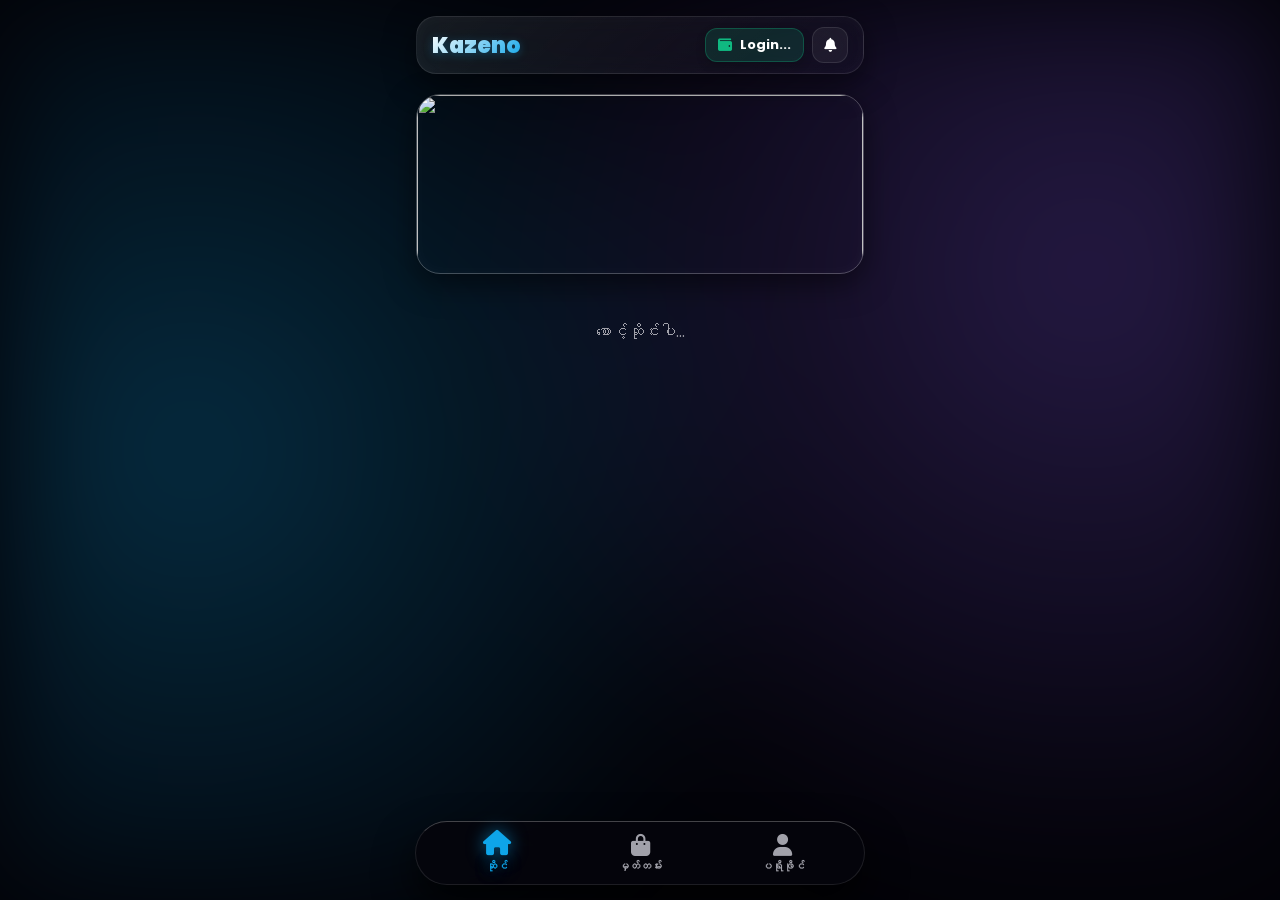
==== commit da805922: "index.html" ====
--- a/index.html
+++ b/index.html
@@ -3,106 +3,52 @@
 <head>
 <meta charset="UTF-8" />
 <meta name="viewport" content="width=device-width, initial-scale=1.0, maximum-scale=1.0, user-scalable=no"/>
-<title>Kazeno Shop - Liquid Glass</title>
+<title>Kazeno Shop</title>
 <link href="https://fonts.googleapis.com/css2?family=Poppins:wght@300;400;500;600;700;800&display=swap" rel="stylesheet">
 <link href="https://cdnjs.cloudflare.com/ajax/libs/font-awesome/6.0.0/css/all.min.css" rel="stylesheet">
 <style>
-  :root {
-      --bg: #030308; --text: #ffffff; --muted: #a1a1aa; 
-      --primary: #8b5cf6; --accent: #0ea5e9; --ok: #10b981; --danger: #ef4444; --warning: #f59e0b;
-      --glass-bg: linear-gradient(135deg, rgba(255, 255, 255, 0.08) 0%, rgba(255, 255, 255, 0.01) 100%);
-      --glass-border: rgba(255, 255, 255, 0.1); 
-      --glass-highlight: rgba(255, 255, 255, 0.25);
-      --glass-shadow: 0 10px 30px rgba(0,0,0,0.5), inset 0 0 15px rgba(255,255,255,0.03);
-      --nav-bg: rgba(5, 5, 12, 0.85);
-      --input-bg: rgba(0, 0, 0, 0.3);
-  }
-  
-  [data-theme="light"] {
-      --bg: #f8fafc; --text: #0f172a; --muted: #64748b; 
-      --primary: #7e22ce; --accent: #0369a1;
-      --glass-bg: linear-gradient(135deg, rgba(255, 255, 255, 0.85) 0%, rgba(255, 255, 255, 0.5) 100%);
-      --glass-border: rgba(255, 255, 255, 0.8); 
-      --glass-highlight: #ffffff;
-      --glass-shadow: 0 8px 30px rgba(31, 38, 135, 0.1), inset 0 0 20px rgba(255,255,255,0.6);
-      --nav-bg: rgba(255, 255, 255, 0.85);
-      --input-bg: rgba(255, 255, 255, 0.5);
-  }
-
-  *{box-sizing:border-box; outline:none; margin:0; padding:0; -webkit-tap-highlight-color:transparent;}
-  body{font-family:'Poppins', sans-serif; background:var(--bg); color:var(--text); overflow-x:hidden; transition: background 0.4s ease, color 0.4s ease;}
-  
-  .liquid-bg { position: fixed; inset: 0; z-index: -3; background: radial-gradient(circle at 15% 50%, rgba(14, 165, 233, 0.25), transparent 50%), radial-gradient(circle at 85% 30%, rgba(139, 92, 246, 0.25), transparent 50%), radial-gradient(circle at 50% 90%, rgba(16, 185, 129, 0.15), transparent 50%); filter: blur(60px); animation: liquidFlow 15s infinite alternate ease-in-out; }
-  @keyframes liquidFlow { 0% { transform: scale(1) translate(0, 0); } 50% { transform: scale(1.1) translate(5%, 5%); } 100% { transform: scale(1) translate(-5%, -5%); } }
-
+  :root { --bg: #030308; --text: #ffffff; --muted: #a1a1aa; --primary: #8b5cf6; --accent: #0ea5e9; --ok: #10b981; --danger: #ef4444; --warning: #f59e0b; --glass-bg: linear-gradient(135deg, rgba(255, 255, 255, 0.08) 0%, rgba(255, 255, 255, 0.01) 100%); --glass-border: rgba(255, 255, 255, 0.1); --glass-highlight: rgba(255, 255, 255, 0.25); --glass-shadow: 0 10px 30px rgba(0,0,0,0.5), inset 0 0 15px rgba(255,255,255,0.03); --nav-bg: rgba(5, 5, 12, 0.85); --input-bg: rgba(0, 0, 0, 0.3); }
+  [data-theme="light"] { --bg: #f8fafc; --text: #0f172a; --muted: #64748b; --primary: #7e22ce; --accent: #0369a1; --glass-bg: linear-gradient(135deg, rgba(255, 255, 255, 0.85) 0%, rgba(255, 255, 255, 0.5) 100%); --glass-border: rgba(255, 255, 255, 0.8); --glass-highlight: #ffffff; --glass-shadow: 0 8px 30px rgba(31, 38, 135, 0.1), inset 0 0 20px rgba(255,255,255,0.6); --nav-bg: rgba(255, 255, 255, 0.85); --input-bg: rgba(255, 255, 255, 0.5); }
+  *{box-sizing:border-box; outline:none; margin:0; padding:0; -webkit-tap-highlight-color:transparent;} body{font-family:'Poppins', sans-serif; background:var(--bg); color:var(--text); overflow-x:hidden; transition: background 0.4s ease, color 0.4s ease;}
+  .liquid-bg { position: fixed; inset: 0; z-index: -3; background: radial-gradient(circle at 15% 50%, rgba(14, 165, 233, 0.25), transparent 50%), radial-gradient(circle at 85% 30%, rgba(139, 92, 246, 0.25), transparent 50%); filter: blur(60px); animation: liquidFlow 15s infinite alternate ease-in-out; } @keyframes liquidFlow { 0% { transform: scale(1) translate(0, 0); } 100% { transform: scale(1.1) translate(5%, 5%); } }
   .app-container{max-width:480px; margin:0 auto; min-height:100vh; position:relative; padding-bottom:100px;}
-  
-  .glass-card { background: var(--glass-bg); backdrop-filter: blur(25px) saturate(150%); -webkit-backdrop-filter: blur(25px) saturate(150%); border: 1px solid var(--glass-border); border-top: 1px solid var(--glass-highlight); border-left: 1px solid var(--glass-highlight); box-shadow: var(--glass-shadow); border-radius: 20px; transition: transform 0.2s cubic-bezier(0.4, 0, 0.2, 1); }
-
-  .glass-tint-ok { background: linear-gradient(135deg, rgba(16,185,129,0.15), rgba(16,185,129,0.02)); border-color: rgba(16,185,129,0.3); box-shadow: 0 8px 25px rgba(0,0,0,0.3), inset 0 0 15px rgba(16,185,129,0.1); }
-  .glass-tint-warn { background: linear-gradient(135deg, rgba(245,158,11,0.15), rgba(245,158,11,0.02)); border-color: rgba(245,158,11,0.3); box-shadow: 0 8px 25px rgba(0,0,0,0.3), inset 0 0 15px rgba(245,158,11,0.1); }
-  .glass-tint-danger { background: linear-gradient(135deg, rgba(239,68,68,0.15), rgba(239,68,68,0.02)); border-color: rgba(239,68,68,0.3); box-shadow: 0 8px 25px rgba(0,0,0,0.3), inset 0 0 15px rgba(239,68,68,0.1); }
-  
-  .page, #auth-screen{display:none; padding:16px; animation:fadeInSlide 0.3s cubic-bezier(0.16, 1, 0.3, 1) forwards;}
-  .page.active, #auth-screen.active{display:block;}
-  @keyframes fadeInSlide { from {opacity:0; transform:translateY(15px) scale(0.98);} to {opacity:1; transform:translateY(0) scale(1);}}
-
-  .glass-input { width: 100%; font-family: 'Poppins'; font-size: 14px; padding: 16px; border-radius: 16px; margin-bottom: 15px; transition: 0.3s; background: var(--input-bg); color: var(--text); border: 1px solid var(--glass-border); border-top: 1px solid rgba(0,0,0,0.4); box-shadow: inset 0 4px 10px rgba(0,0,0,0.3); backdrop-filter: blur(10px); }
-  .glass-input:focus { border-color: var(--accent); box-shadow: inset 0 4px 10px rgba(0,0,0,0.3), 0 0 15px rgba(14, 165, 233, 0.3); }
-
-  .btn-gel { background: linear-gradient(180deg, rgba(255,255,255,0.2) 0%, transparent 100%), linear-gradient(135deg, var(--accent), var(--primary)); color: #fff; border: 1px solid rgba(255,255,255,0.4); padding: 16px 20px; border-radius: 16px; font-weight: 700; width: 100%; font-family: 'Poppins'; cursor: pointer; transition: 0.3s; box-shadow: 0 10px 25px rgba(139, 92, 246, 0.4), inset 0 2px 5px rgba(255,255,255,0.5); }
-  .btn-gel:active { transform: scale(0.95); } .btn-gel:disabled { background: rgba(128,128,128,0.3); border-color: transparent; color: var(--muted); box-shadow: none; cursor: not-allowed; }
-  
-  .toast{position:fixed; top:-100px; left:50%; transform:translateX(-50%); background:var(--ok); color:#fff; padding:12px 24px; border-radius:999px; font-weight:800; font-size:13px; opacity:0; transition:0.5s; z-index:9999; box-shadow: 0 8px 32px rgba(16, 185, 129, 0.4); border:1px solid rgba(255,255,255,0.3);}
-  .toast.show{opacity:1; top:30px;}
-  
-  .compact-header { display:flex; justify-content:space-between; align-items:center; padding:10px 15px; margin-bottom:20px; border-radius:20px; background:var(--glass-bg); backdrop-filter:blur(25px); border:1px solid var(--glass-border); box-shadow:var(--glass-shadow); }
-  .top-action-btn { background:rgba(255,255,255,0.05); border:1px solid var(--glass-border); color:var(--text); border-radius:12px; width:40px; height:40px; display:flex; align-items:center; justify-content:center; cursor:pointer; transition: 0.2s;}
-  .top-action-btn:active { transform: scale(0.9); }
-  
-  .game-container { display:grid; grid-template-columns:repeat(2, 1fr); gap:14px; }
-  .game-card { padding:18px; display:flex; flex-direction:column; align-items:center; text-align:center; cursor: pointer; border-radius: 24px;}
-  .game-img { width:80px; height:80px; border-radius:20px; margin-bottom:12px; object-fit: cover; box-shadow: 0 8px 25px rgba(0,0,0,0.4);}
-  .game-card:active { transform: scale(0.96); border-color: var(--accent); }
-
-  .pay-tabs { display:flex; background:rgba(0,0,0,0.3); border-radius:14px; padding:5px; margin-bottom:20px; border:1px solid var(--glass-border); }
-  .pay-tab { flex:1; text-align:center; padding:12px; font-size:13px; font-weight:700; color:var(--muted); border-radius:10px; cursor:pointer; transition:0.3s; }
-  .pay-tab.active { background:var(--glass-highlight); color:var(--text); box-shadow:0 4px 15px rgba(0,0,0,0.2); }
-  .pay-view { display:none; animation:fadeInSlide 0.3s forwards; } .pay-view.active { display:block; }
-  
-  .dyn-pay-card { background: rgba(0,0,0,0.2); border: 1px solid var(--glass-border); border-radius: 16px; padding: 15px; margin-bottom: 10px; cursor: pointer; transition: 0.2s; display:flex; justify-content:space-between; align-items:center;}
-  .dyn-pay-card.selected { border-color: var(--ok); background: rgba(16, 185, 129, 0.15); box-shadow:inset 0 0 15px rgba(16,185,129,0.2);}
-
-  .pack-grid { display:grid; grid-template-columns:repeat(2,1fr); gap:14px; margin-bottom:25px; }
-  .pack-card { padding:20px 10px; cursor:pointer; text-align:center; border:2px solid transparent; transition: 0.3s; display: flex; flex-direction: column; align-items: center; justify-content: center; border-radius: 20px;}
-  .pack-card.selected { border-color:var(--accent); background:rgba(14, 165, 233, 0.15); box-shadow:0 10px 30px rgba(14, 165, 233, 0.2), inset 0 0 15px rgba(14, 165, 233, 0.1); transform: translateY(-5px); border-top: 2px solid rgba(255,255,255,0.5);}
-
-  /* 💡 FIXED BOTTOM BAR (No Cut-off) 💡 */
-  .buy-bottom-bar { position:fixed; bottom:0; left:0; right:0; max-width:480px; margin:0 auto; padding:20px 20px max(20px,env(safe-area-inset-bottom)); z-index:100; display:flex; justify-content:space-between; align-items:center; border-radius:30px 30px 0 0; background: var(--nav-bg); backdrop-filter: blur(30px) saturate(150%); border-top: 1px solid var(--glass-highlight); box-shadow: 0 -10px 40px rgba(0,0,0,0.8); }
-
-  .main-nav { position:fixed; bottom:15px; left:15px; right:15px; max-width:450px; margin:0 auto; display:flex; justify-content:space-around; background: var(--nav-bg); backdrop-filter:blur(30px) saturate(150%); border:1px solid var(--glass-border); border-top: 1px solid var(--glass-highlight); border-radius: 999px; padding:12px 10px max(12px,env(safe-area-inset-bottom)); z-index:90; box-shadow: 0 20px 40px rgba(0,0,0,0.8); }
-  .nav-btn{flex:1; background:transparent; border:none; color:var(--muted); display:flex; flex-direction:column; align-items:center; gap:4px; cursor:pointer; transition: 0.3s;}
-  .nav-btn.active{color:var(--accent); text-shadow: 0 0 15px rgba(14,165,233,0.6);} 
-
-  .modal-overlay { position:fixed; inset:0; background:rgba(0,0,0,0.7); backdrop-filter:blur(15px); display:none; align-items:center; justify-content:center; z-index:9000; padding:20px; opacity:0; transition:0.3s; }
-  .modal-overlay.active { display:flex; opacity:1; }
-  .modal-box { width:100%; max-width:400px; padding:24px; border-radius:28px; position:relative; transform:scale(0.95) translateY(20px); transition:0.4s cubic-bezier(0.175, 0.885, 0.32, 1.275); }
-  .modal-overlay.active .modal-box { transform:scale(1) translateY(0); }
+  .glass-card { background: var(--glass-bg); backdrop-filter: blur(25px) saturate(150%); -webkit-backdrop-filter: blur(25px) saturate(150%); border: 1px solid var(--glass-border); border-top: 1px solid var(--glass-highlight); border-left: 1px solid var(--glass-highlight); box-shadow: var(--glass-shadow); border-radius: 20px; transition: 0.3s; }
+  .glass-tint-ok { background: linear-gradient(135deg, rgba(16,185,129,0.15), rgba(16,185,129,0.02)); border-color: rgba(16,185,129,0.3); } .glass-tint-warn { background: linear-gradient(135deg, rgba(245,158,11,0.15), rgba(245,158,11,0.02)); border-color: rgba(245,158,11,0.3); } .glass-tint-danger { background: linear-gradient(135deg, rgba(239,68,68,0.15), rgba(239,68,68,0.02)); border-color: rgba(239,68,68,0.3); }
+  .page, #auth-screen{display:none; padding:16px; animation:fadeInSlide 0.3s forwards;} .page.active, #auth-screen.active{display:block;} @keyframes fadeInSlide { from {opacity:0; transform:translateY(15px);} to {opacity:1; transform:translateY(0);} }
+  .glass-input { width: 100%; font-family: 'Poppins'; font-size: 14px; padding: 16px; border-radius: 16px; margin-bottom: 15px; transition: 0.3s; background: var(--input-bg); color: var(--text); border: 1px solid var(--glass-border); box-shadow: inset 0 4px 10px rgba(0,0,0,0.3); } .glass-input:focus { border-color: var(--accent); box-shadow: inset 0 4px 10px rgba(0,0,0,0.3), 0 0 15px rgba(14, 165, 233, 0.3); }
+  .btn-gel { background: linear-gradient(180deg, rgba(255,255,255,0.2) 0%, transparent 100%), linear-gradient(135deg, var(--accent), var(--primary)); color: #fff; border: 1px solid rgba(255,255,255,0.4); padding: 16px 20px; border-radius: 16px; font-weight: 700; width: 100%; font-family: 'Poppins'; cursor: pointer; transition: 0.3s; box-shadow: 0 10px 25px rgba(139, 92, 246, 0.4); } .btn-gel:active { transform: scale(0.95); } .btn-gel:disabled { background: rgba(128,128,128,0.3); border-color: transparent; color: var(--muted); box-shadow: none; cursor: not-allowed; }
+  .toast{position:fixed; top:-100px; left:50%; transform:translateX(-50%); background:var(--ok); color:#fff; padding:12px 24px; border-radius:999px; font-weight:800; font-size:13px; opacity:0; transition:0.5s; z-index:99999;} .toast.show{opacity:1; top:30px;}
+  .compact-header { display:flex; justify-content:space-between; align-items:center; padding:10px 15px; margin-bottom:20px; border-radius:20px; background:var(--glass-bg); backdrop-filter:blur(25px); border:1px solid var(--glass-border); box-shadow:var(--glass-shadow); } .top-action-btn { background:rgba(255,255,255,0.05); border:1px solid var(--glass-border); color:var(--text); border-radius:12px; width:40px; height:40px; display:flex; align-items:center; justify-content:center; cursor:pointer; transition: 0.2s;}
+  .game-container { display:grid; grid-template-columns:repeat(2, 1fr); gap:14px; } .game-card { padding:18px; display:flex; flex-direction:column; align-items:center; text-align:center; cursor: pointer; border-radius: 24px;} .game-img { width:80px; height:80px; border-radius:20px; margin-bottom:12px; object-fit: cover; box-shadow: 0 8px 25px rgba(0,0,0,0.4);} .game-card:active { transform: scale(0.96); border-color: var(--accent); }
+  .pay-tabs { display:flex; background:rgba(0,0,0,0.3); border-radius:14px; padding:5px; margin-bottom:20px; border:1px solid var(--glass-border); } .pay-tab { flex:1; text-align:center; padding:12px; font-size:13px; font-weight:700; color:var(--muted); border-radius:10px; cursor:pointer; transition:0.3s; } .pay-tab.active { background:var(--glass-highlight); color:var(--text); box-shadow:0 4px 15px rgba(0,0,0,0.2); } .pay-view { display:none; animation:fadeInSlide 0.3s forwards; } .pay-view.active { display:block; }
+  .dyn-pay-card { background: rgba(0,0,0,0.2); border: 1px solid var(--glass-border); border-radius: 16px; padding: 15px; margin-bottom: 10px; cursor: pointer; transition: 0.2s; display:flex; justify-content:space-between; align-items:center;} .dyn-pay-card.selected { border-color: var(--ok); background: rgba(16, 185, 129, 0.15); box-shadow:inset 0 0 15px rgba(16,185,129,0.2);}
+  .pack-grid { display:grid; grid-template-columns:repeat(2,1fr); gap:14px; margin-bottom:25px; } .pack-card { padding:20px 10px; cursor:pointer; text-align:center; border:2px solid transparent; transition: 0.3s; display: flex; flex-direction: column; align-items: center; justify-content: center; border-radius: 20px;} .pack-card.selected { border-color:var(--accent); background:rgba(14, 165, 233, 0.15); box-shadow:0 10px 30px rgba(14, 165, 233, 0.2), inset 0 0 15px rgba(14, 165, 233, 0.1); transform: translateY(-5px); border-top: 2px solid rgba(255,255,255,0.5);}
+  .buy-bottom-bar { position:fixed; bottom:0; left:0; right:0; max-width:480px; margin:0 auto; padding:20px; z-index:100; display:flex; justify-content:space-between; align-items:center; border-radius:30px 30px 0 0; background: var(--nav-bg); backdrop-filter: blur(30px) saturate(150%); border-top: 1px solid var(--glass-highlight); box-shadow: 0 -10px 40px rgba(0,0,0,0.8); }
+  .main-nav { position:fixed; bottom:15px; left:15px; right:15px; max-width:450px; margin:0 auto; display:flex; justify-content:space-around; background: var(--nav-bg); backdrop-filter:blur(30px); border:1px solid var(--glass-border); border-top: 1px solid var(--glass-highlight); border-radius: 999px; padding:12px 10px max(12px,env(safe-area-inset-bottom)); z-index:90; box-shadow: 0 20px 40px rgba(0,0,0,0.8); } .nav-btn{flex:1; background:transparent; border:none; color:var(--muted); display:flex; flex-direction:column; align-items:center; gap:4px; cursor:pointer; transition: 0.3s;} .nav-btn.active{color:var(--accent); text-shadow: 0 0 15px rgba(14,165,233,0.6);} .nav-btn.active i { transform: scale(1.15) translateY(-2px); color: var(--accent); }
+  .modal-overlay { position:fixed; inset:0; background:rgba(0,0,0,0.7); backdrop-filter:blur(15px); display:none; align-items:center; justify-content:center; z-index:9000; padding:20px; opacity:0; transition:0.3s; } .modal-overlay.active { display:flex; opacity:1; } .modal-box { width:100%; max-width:400px; padding:24px; border-radius:28px; position:relative; transform:scale(0.95) translateY(20px); transition:0.4s; } .modal-overlay.active .modal-box { transform:scale(1) translateY(0); }
+
+  /* Maintenance Screen */
+  #maintenance-screen { position: fixed; inset: 0; background: var(--bg); z-index: 999999; display: none; flex-direction: column; align-items: center; justify-content: center; padding: 30px; text-align: center; }
+  #maintenance-screen.active { display: flex; }
 </style>
 </head>
 <body data-theme="dark">
 <div class="liquid-bg"></div>
-
 <div id="toast" class="toast">Message</div>
+
+<div id="maintenance-screen">
+    <i class="fas fa-tools text-accent" style="font-size: 80px; margin-bottom: 20px; filter: drop-shadow(0 0 20px rgba(14,165,233,0.5));"></i>
+    <h1 style="font-weight: 900; margin-bottom: 15px; color: #fff;">System Maintenance</h1>
+    <p id="maint-msg" style="color: var(--muted); font-size: 14px; line-height: 1.8;">We are currently updating our system. Please check back later.</p>
+</div>
 
 <div id="auth-screen" class="modal-overlay">
     <div class="glass-card modal-box" style="margin-top:0; border:1px solid var(--accent); text-align:center;">
         <div style="text-align:left; margin-bottom:15px; cursor:pointer; color:var(--muted); font-size:13px;" onclick="closeAuthScreen()"><i class="fas fa-arrow-left"></i> <span data-i18n="back_shop">ဆိုင်သို့ ပြန်သွားမည်</span></div>
-        <div style="width:80px; height:80px; background:linear-gradient(135deg, var(--accent), var(--primary)); border-radius:24px; display:flex; align-items:center; justify-content:center; font-size:40px; color:#fff; margin:0 auto 20px; box-shadow:0 15px 30px rgba(139,92,246,0.4), inset 0 2px 10px rgba(255,255,255,0.5); border: 1px solid rgba(255,255,255,0.4);">K</div>
+        <div style="width:80px; height:80px; background:linear-gradient(135deg, var(--accent), var(--primary)); border-radius:24px; display:flex; align-items:center; justify-content:center; font-size:40px; color:#fff; margin:0 auto 20px; box-shadow:0 15px 30px rgba(139,92,246,0.4), inset 0 2px 10px rgba(255,255,255,0.5);">K</div>
         <div style="font-size:24px; font-weight:800; margin-bottom:30px; color:var(--text);" data-i18n="pls_login">ကျေးဇူးပြု၍ အကောင့်ဝင်ပါ</div>
         <input type="email" id="auth-email" class="glass-input" data-i18n-ph="email_ph" placeholder="အီးမေးလ်">
         <input type="password" id="auth-password" class="glass-input" data-i18n-ph="pass_ph" placeholder="စကားဝှက်">
-        <div id="ref-container" style="display:none;"><input type="text" id="auth-ref" class="glass-input" style="text-transform:uppercase;" placeholder="Referral Code"></div>
         <button class="btn-gel" id="auth-btn" onclick="handleAuth()" data-i18n="login_btn">အကောင့်ဝင်မည်</button>
         <div style="font-size:13px; color:var(--muted); cursor:pointer; margin-top:25px;" onclick="toggleAuthMode()" id="auth-toggle" data-i18n="go_signup">အကောင့်မရှိသေးဘူးလား? အသစ်ဖွင့်မည်</div>
     </div>
@@ -112,28 +58,23 @@
 
     <div id="page-home" class="page active">
         <div class="compact-header">
-            <div style="display:flex; gap:10px; align-items:center;">
-                <div style="font-weight:900; font-size:22px; background:linear-gradient(135deg, #fff, var(--accent)); -webkit-background-clip:text; -webkit-text-fill-color:transparent; filter:drop-shadow(0 2px 4px rgba(14,165,233,0.3));">Kazeno</div>
-            </div>
+            <div style="display:flex; gap:10px; align-items:center;"><div style="font-weight:900; font-size:22px; background:linear-gradient(135deg, #fff, var(--accent)); -webkit-background-clip:text; -webkit-text-fill-color:transparent; filter:drop-shadow(0 2px 4px rgba(14,165,233,0.3));">Kazeno</div></div>
             <div style="display:flex; gap:8px; align-items:center;">
                 <div onclick="checkAuthAndGo('page-profile')" style="display:flex; align-items:center; gap:8px; background:rgba(16,185,129,0.15); padding:6px 12px; border-radius:12px; border:1px solid rgba(16,185,129,0.3); cursor:pointer; box-shadow:0 4px 10px rgba(0,0,0,0.2);">
-                    <i class="fas fa-wallet" style="color:var(--ok); font-size:14px;"></i>
-                    <span id="home-wallet" style="font-weight:bold; font-size:13px; color:var(--text);">Login...</span>
+                    <i class="fas fa-wallet" style="color:var(--ok); font-size:14px;"></i><span id="home-wallet" style="font-weight:bold; font-size:13px; color:var(--text);">Login...</span>
                 </div>
                 <div class="top-action-btn" onclick="checkAuthAndGo('page-notifications')" style="position:relative; width:36px; height:36px; border-radius:12px;">
-                    <i class="fas fa-bell" style="font-size:14px;"></i>
-                    <span id="bell-count" style="display:none; position:absolute; top:6px; right:6px; width:8px; height:8px; background:var(--danger); border-radius:50%; box-shadow:0 0 5px red;"></span>
+                    <i class="fas fa-bell" style="font-size:14px;"></i><span id="bell-count" style="display:none; position:absolute; top:6px; right:6px; width:8px; height:8px; background:var(--danger); border-radius:50%; box-shadow:0 0 5px red;"></span>
                 </div>
             </div>
         </div>
-        
-        <img id="dyn-home-banner" src="https://img.freepik.com/free-vector/neon-gaming-youtube-channel-art_23-2148154817.jpg" style="width:100%; height:180px; object-fit:cover; border-radius:24px; margin-bottom:25px; display:block; border:1px solid var(--glass-highlight); box-shadow: var(--glass-shadow);">
-        <div id="dyn-game-list" class="game-container grid-view"><div style="text-align:center; padding:20px; color:var(--muted);" data-i18n="loading">စောင့်ဆိုင်းပါ...</div></div>
+        <img id="dyn-home-banner" src="https://img.freepik.com/free-vector/neon-gaming-youtube-channel-art_23-2148154817.jpg" style="width:100%; height:180px; object-fit:cover; border-radius:24px; margin-bottom:25px; display:block; border:1px solid var(--glass-highlight); box-shadow: var(--glass-shadow); pointer-events:none;">
+        <div id="dyn-game-list" class="game-container grid-view"><div style="text-align:center; padding:20px; color:var(--muted); grid-column: span 2;" data-i18n="loading">စောင့်ဆိုင်းပါ...</div></div>
     </div>
 
     <div id="page-detail" class="page" style="padding-top:0;">
         <div class="top-action-btn" style="position:absolute; top:15px; left:15px; z-index:10; width:45px; height:45px; border-radius:14px; background:rgba(0,0,0,0.5);" onclick="navBack()"><i class="fas fa-arrow-left"></i></div>
-        <img id="detail-banner" style="width:100%; height:220px; object-fit:cover; margin:-16px -16px 20px -16px; width:calc(100% + 32px); border-radius:0 0 30px 30px; box-shadow: 0 10px 30px rgba(0,0,0,0.5);" src="">
+        <img id="detail-banner" style="width:100%; height:220px; object-fit:cover; margin:-16px -16px 20px -16px; width:calc(100% + 32px); border-radius:0 0 30px 30px; box-shadow: 0 10px 30px rgba(0,0,0,0.5); pointer-events:none;" src="">
         <div style="font-weight:800; font-size:24px; margin-bottom:25px;" id="detail-game-title">Title</div>
         
         <div style="font-size:13px; font-weight:700; margin-bottom:15px; color:var(--accent);"><i class="fas fa-id-card mr-2"></i> <span data-i18n="step1">အကောင့်အချက်အလက် ထည့်ပါ</span></div>
@@ -164,7 +105,6 @@
         </div>
 
         <div style="height: 120px;"></div>
-
         <div class="buy-bottom-bar">
             <div><div style="font-size:12px; color:var(--muted); font-weight:600;" data-i18n="total">စုစုပေါင်း</div><div style="font-size:24px; font-weight:800; color:var(--accent);" id="display-total">0 Ks</div></div>
             <button class="btn-gel" style="width:auto; padding:16px 40px; border-radius:20px;" id="btn-submit" disabled onclick="submitOrder()" data-i18n="pay_now">ဝယ်ယူမည်</button>
@@ -182,12 +122,12 @@
             <div style="font-size:36px; font-weight:800; color:var(--ok); margin-bottom:30px;" id="prof-wallet">0 Ks</div>
             <div style="display:flex; gap:15px;">
                 <button class="btn-gel" style="flex:1;" onclick="navTo('page-deposit')"><i class="fas fa-arrow-down mr-2"></i> <span data-i18n="topup">ငွေသွင်း</span></button>
-                <button class="btn-gel" style="flex:1; background:rgba(239,68,68,0.1); border-color:rgba(239,68,68,0.4); color:var(--danger); box-shadow:none;" onclick="navTo('page-withdraw')"><i class="fas fa-arrow-up mr-2"></i> <span data-i18n="withdraw">ငွေထုတ်</span></button>
+                <button class="btn-gel" style="flex:1; background:rgba(239,68,68,0.1); border-color:rgba(239,68,68,0.4); color:var(--danger); box-shadow:none;" id="btn-withdraw-menu" onclick="navTo('page-withdraw')"><i class="fas fa-arrow-up mr-2"></i> <span data-i18n="withdraw">ငွေထုတ်</span></button>
             </div>
         </div>
         
         <h3 style="font-size:14px; color:var(--muted); margin-bottom:15px; font-weight:700; text-transform:uppercase; letter-spacing:1px;" data-i18n="menu">မီနူး</h3>
-        <div class="glass-card" style="padding:16px; margin-bottom:12px; display:flex; justify-content:space-between; align-items:center; cursor:pointer;" onclick="navTo('page-spin')">
+        <div class="glass-card" id="menu-spin" style="padding:16px; margin-bottom:12px; display:flex; justify-content:space-between; align-items:center; cursor:pointer;" onclick="navTo('page-spin')">
             <div style="display:flex; align-items:center; gap:15px;"><div style="width:40px; height:40px; border-radius:12px; background:rgba(245,158,11,0.15); color:var(--warning); display:flex; justify-content:center; align-items:center;"><i class="fas fa-gift"></i></div><strong style="font-weight:600;" data-i18n="spin">ကံစမ်းမဲ</strong></div>
             <i class="fas fa-chevron-right text-muted"></i>
         </div>
@@ -201,12 +141,8 @@
         </div>
         
         <div style="display:flex; gap:12px; margin-bottom:12px;">
-            <div class="glass-card" style="flex:1; padding:16px; display:flex; justify-content:center; align-items:center; cursor:pointer;" onclick="toggleTheme()">
-                <div style="display:flex; align-items:center; gap:10px;"><i class="fas fa-adjust text-muted"></i><strong style="font-size:13px;" data-i18n="theme">အလင်း/အမှောင်</strong></div>
-            </div>
-            <div class="glass-card" style="flex:1; padding:16px; display:flex; justify-content:center; align-items:center; cursor:pointer;" onclick="toggleLang()">
-                <div style="display:flex; align-items:center; gap:10px;"><i class="fas fa-language text-muted"></i><strong style="font-size:13px;" id="langBtn2">MY/EN</strong></div>
-            </div>
+            <div class="glass-card" style="flex:1; padding:16px; display:flex; justify-content:center; align-items:center; cursor:pointer;" onclick="toggleTheme()"><div style="display:flex; align-items:center; gap:10px;"><i class="fas fa-adjust text-muted"></i><strong style="font-size:13px;" data-i18n="theme">အလင်း/အမှောင်</strong></div></div>
+            <div class="glass-card" style="flex:1; padding:16px; display:flex; justify-content:center; align-items:center; cursor:pointer;" onclick="toggleLang()"><div style="display:flex; align-items:center; gap:10px;"><i class="fas fa-language text-muted"></i><strong style="font-size:13px;" id="langBtn2">MY/EN</strong></div></div>
         </div>
         
         <div class="glass-card" style="padding:16px; margin-bottom:12px; display:flex; justify-content:space-between; align-items:center; cursor:pointer;" onclick="openPassModal()">
@@ -278,77 +214,85 @@
     </div>
 </div>
 
+<script>
+    // BASIC UI SCRIPTS
+    window.toast = function(m) { const t = document.getElementById("toast"); t.textContent = m; t.classList.add("show"); setTimeout(() => t.classList.remove("show"), 2500); };
+    window.openModal = function(id) { document.getElementById(id).classList.add('active'); };
+    window.closeModal = function(id) { document.getElementById(id).classList.remove('active'); };
+    window.formatDate = function(ts) { if(!ts) return "-"; let d; if(ts.toDate) d = ts.toDate(); else if(ts.seconds) d = new Date(ts.seconds * 1000); else d = new Date(ts); return d.toLocaleString('en-US', {month:'short', day:'2-digit', year:'numeric', hour:'2-digit', minute:'2-digit'}); };
+    
+    const dict = {
+        my: { app_name:"Kazeno ဆိုင်", email_ph:"အီးမေးလ်", pass_ph:"စကားဝှက်", login_btn:"အကောင့်ဝင်မည်", go_signup:"အကောင့်မရှိသေးဘူးလား? အသစ်ဖွင့်မည်", go_login:"အကောင့်ရှိပြီးသားလား? ဝင်မည်", forgot_pass:"စကားဝှက်မေ့နေပါသလား?", loading:"စောင့်ဆိုင်းပါ...", step1:"၁။ အကောင့်အချက်အလက် ထည့်ပါ", step2:"၂။ ပစ္စည်းရွေးချယ်ပါ", step3:"၃။ ငွေပေးချေမည့်နည်းလမ်း", wallet:"ပိုက်ဆံအိတ်", bank_tr:"ငွေလွှဲပြေစာ", avail_bal:"လက်ကျန်ငွေ", up_slip:"+ ငွေလွှဲပြေစာ ပုံတင်ရန်", total:"စုစုပေါင်း", pay_now:"ဝယ်ယူမည်", processing:"လုပ်ဆောင်နေပါသည်...", profile:"ပရိုဖိုင်", my_wallet:"လက်ကျန်ငွေ", topup:"ငွေသွင်း", withdraw:"ငွေထုတ်", change_pass:"စကားဝှက် ပြောင်းရန်", menu:"မီနူး", spin:"ကံစမ်းမဲ", ledger:"ပိုက်ဆံအိတ် မှတ်တမ်း", my_orders:"အော်ဒါမှတ်တမ်း", logout:"အကောင့်ထွက်မည်", noti:"အသိပေးချက်များ", shop:"ဆိုင်", orders:"မှတ်တမ်း", me:"ပရိုဖိုင်", guide:"အသုံးပြုနည်း လမ်းညွှန်", theme:"အလင်း/အမှောင်", order_proc: "အော်ဒါ လုပ်ဆောင်နေပါသည်", order_comp: "အော်ဒါ အောင်မြင်ပါသည်", order_canc: "အော်ဒါ ပယ်ဖျက်လိုက်ပါသည်", order_det: "အော်ဒါ အသေးစိတ်", order_id: "အော်ဒါ နံပါတ်", date: "နေ့ရက် နှင့် အချိန်", game: "ဂိမ်းအမည်", item: "ပစ္စည်း", player_id: "ပလေယာ ID", pay_method: "ပေးချေမှုစနစ်", amt_paid: "ကျသင့်ငွေ", status: "အခြေအနေ", close_btn: "ပိတ်မည်", before_bal: "ယခင် လက်ကျန်ငွေ", after_bal: "ယခု လက်ကျန်ငွေ", no_orders: "အော်ဒါ မှတ်တမ်း မရှိသေးပါ။", no_noti: "အသိပေးချက် မရှိပါ။", your_order: "သင်၏", is: "သည်", pls_login: "ကျေးဇူးပြု၍ အကောင့်ဝင်ပါ", back_shop: "ဆိုင်သို့ ပြန်သွားမည်", pending_dep_exist: "ယခင် ငွေသွင်းထားမှု (Pending) ရှိနေပါသည်။", min_dep_err: "အနည်းဆုံး ၅၀၀ ကျပ် သွင်းရပါမည်", pass_err: "စကားဝှက်ဟောင်း မှားယွင်းနေပါသည်" },
+        en: { app_name:"Kazeno Shop", email_ph:"Email", pass_ph:"Password", login_btn:"Login", go_signup:"Don't have an account? Sign Up", go_login:"Already have an account? Login", forgot_pass:"Forgot Password?", loading:"Loading...", step1:"1. Account Info", step2:"2. Select Item", step3:"3. Payment Method", wallet:"Wallet", bank_tr:"Bank Transfer", avail_bal:"Available Balance", up_slip:"+ Upload Transfer Slip", total:"Total", pay_now:"Buy Now", processing:"Processing...", profile:"Profile", my_wallet:"Balance", topup:"Top Up", withdraw:"Withdraw", change_pass:"Change Password", menu:"Menu", spin:"Lucky Spin", ledger:"Wallet Ledger", my_orders:"Order History", logout:"Logout", noti:"Notifications", shop:"Shop", orders:"Orders", me:"Me", guide:"User Guide", theme:"Dark/Light Theme", order_proc: "Order Processing", order_comp: "Order Completed", order_canc: "Order Cancelled", order_det: "Order Details", order_id: "Order ID", date: "Date & Time", game: "Game", item: "Item", player_id: "Player ID", pay_method: "Payment", amt_paid: "Amount Paid", status: "STATUS", close_btn: "Close", before_bal: "Balance Before", after_bal: "Balance After", no_orders: "No order history yet.", no_noti: "No notifications.", your_order: "Your order for", is: "is", pls_login: "Please login first", back_shop: "Back to Shop", pending_dep_exist: "You already have a pending deposit! Please wait.", min_dep_err: "Minimum deposit is 500 Ks", pass_err: "Incorrect old password" }
+    };
+    
+    window.curLang = localStorage.getItem('lang') || 'my'; window.curTheme = localStorage.getItem('theme') || 'dark'; window.isGridView = localStorage.getItem('view') === 'grid';
+    window.t = function(key) { return dict[window.curLang][key] || key; };
+
+    window.applyLang = function() { let lBtn = document.getElementById('langBtn'); if(lBtn) lBtn.innerText = window.curLang === 'my' ? 'MY' : 'EN'; let lBtn2 = document.getElementById('langBtn2'); if(lBtn2) lBtn2.innerText = window.curLang === 'my' ? 'MY/EN' : 'EN/MY'; document.querySelectorAll('[data-i18n]').forEach(el => { el.innerHTML = dict[window.curLang][el.getAttribute('data-i18n')] || el.innerHTML; }); document.querySelectorAll('[data-i18n-ph]').forEach(el => { el.placeholder = dict[window.curLang][el.getAttribute('data-i18n-ph')] || el.placeholder; }); };
+    window.toggleLang = function() { window.curLang = window.curLang === 'my' ? 'en' : 'my'; localStorage.setItem('lang', window.curLang); window.applyLang(); if(typeof window.renderHistory === 'function') window.renderHistory(); };
+    window.applyTheme = function() { document.body.setAttribute('data-theme', window.curTheme); };
+    window.toggleTheme = function() { window.curTheme = window.curTheme === 'dark' ? 'light' : 'dark'; localStorage.setItem('theme', window.curTheme); window.applyTheme(); };
+    window.applyView = function() { let cont = document.getElementById('dyn-game-list'); if(!cont) return; if(window.isGridView) { cont.classList.add('grid-view'); cont.classList.remove('list-view'); let vBtn = document.getElementById('viewBtn'); if(vBtn) vBtn.innerHTML = '<i class="fas fa-list"></i>'; } else { cont.classList.add('list-view'); cont.classList.remove('grid-view'); let vBtn = document.getElementById('viewBtn'); if(vBtn) vBtn.innerHTML = '<i class="fas fa-th-large"></i>'; } };
+    window.toggleView = function() { window.isGridView = !window.isGridView; localStorage.setItem('view', window.isGridView ? 'grid' : 'list'); window.applyView(); };
+
+    window.applyLang(); window.applyTheme(); window.applyView();
+
+    window.navToMain = function(id) { document.querySelectorAll('.nav-btn').forEach(b => b.classList.remove('active')); let b = document.getElementById('nav-'+id); if(b) b.classList.add('active'); window.navTo(id); };
+    window.navTo = function(id, pushState = true) { document.querySelectorAll('.page').forEach(p => p.classList.remove('active')); let tPage = document.getElementById(id); if(tPage) tPage.classList.add('active'); window.scrollTo({top:0, behavior:'smooth'}); let mNav = document.getElementById('main-nav'); if(mNav) mNav.style.display = ['page-home','page-orders','page-profile'].includes(id) ? 'flex' : 'none'; if(pushState) history.pushState({page: id}, "", "#"+id); };
+    window.navBack = function() { history.back(); };
+    window.addEventListener('popstate', (e) => { if(e.state && e.state.page) window.navTo(e.state.page, false); else window.navTo('page-home', false); });
+
+    window.checkAuthAndGo = function(id) { if(!window.me) { window.openAuthScreen(); return; } window.navToMain(id); };
+    window.openAuthScreen = function() { let a = document.getElementById('auth-screen'); if(a) a.classList.add('active'); };
+    window.closeAuthScreen = function() { let a = document.getElementById('auth-screen'); if(a) a.classList.remove('active'); };
+
+    window.switchPayTab = function(m, el) { window.payMode = m; document.querySelectorAll('.pay-tab').forEach(t => t.classList.remove('active')); document.querySelectorAll('.pay-view').forEach(v => v.classList.remove('active')); el.classList.add('active'); let p = document.getElementById('pay-'+m); if(p) p.classList.add('active'); if(typeof window.checkForm === 'function') window.checkForm(); };
+</script>
+
 <script type="module">
     import { initializeApp } from "https://www.gstatic.com/firebasejs/10.8.1/firebase-app.js";
     import { getAuth, signInWithEmailAndPassword, createUserWithEmailAndPassword, onAuthStateChanged, signOut, sendPasswordResetEmail, EmailAuthProvider, reauthenticateWithCredential, updatePassword } from "https://www.gstatic.com/firebasejs/10.8.1/firebase-auth.js";
-    import { getFirestore, collection, addDoc, serverTimestamp, onSnapshot, query, where, doc, setDoc, updateDoc } from "https://www.gstatic.com/firebasejs/10.8.1/firebase-firestore.js";
-
-    // ⚠️ Firebase Keys အစားထိုးပါ ⚠️
+    import { getFirestore, collection, addDoc, serverTimestamp, onSnapshot, query, where, doc, setDoc, updateDoc, getDocs } from "https://www.gstatic.com/firebasejs/10.8.1/firebase-firestore.js";
+
     const firebaseConfig = { apiKey: "AIzaSyAV2vKB0pBq4PP7LcKFO2h9D9dmZF7J2IU", authDomain: "kazeno-diamond-shop.firebaseapp.com", projectId: "kazeno-diamond-shop", storageBucket: "kazeno-diamond-shop.firebasestorage.app", messagingSenderId: "1209500360", appId: "1:1209500360:web:0e6f932cfd1569234e9bfd" };
     const app = initializeApp(firebaseConfig); const auth = getAuth(app); const db = getFirestore(app);
 
-    const dict = {
-        my: { app_name:"Kazeno ဆိုင်", email_ph:"အီးမေးလ်", pass_ph:"စကားဝှက်", ref_opt:"ဖိတ်ခေါ်ကုဒ် (ရွေးချယ်ရန်)", login_btn:"အကောင့်ဝင်မည်", go_signup:"အကောင့်မရှိသေးဘူးလား? အသစ်ဖွင့်မည်", go_login:"အကောင့်ရှိပြီးသားလား? ဝင်မည်", forgot_pass:"စကားဝှက်မေ့နေပါသလား?", loading:"စောင့်ဆိုင်းပါ...", step1:"၁။ အကောင့်အချက်အလက် ထည့်ပါ", step2:"၂။ ပစ္စည်းရွေးချယ်ပါ", step3:"၃။ ငွေပေးချေမည့်နည်းလမ်း", wallet:"ပိုက်ဆံအိတ်", bank_tr:"ငွေလွှဲပြေစာ", avail_bal:"လက်ကျန်ငွေ", up_slip:"+ ငွေလွှဲပြေစာ ပုံတင်ရန်", total:"စုစုပေါင်း", pay_now:"ဝယ်ယူမည်", processing:"လုပ်ဆောင်နေပါသည်...", profile:"ပရိုဖိုင်", my_wallet:"လက်ကျန်ငွေ", topup:"ငွေသွင်း", withdraw:"ငွေထုတ်", change_pass:"စကားဝှက် ပြောင်းရန်", menu:"မီနူး", spin:"ကံစမ်းမဲ", ledger:"ပိုက်ဆံအိတ် မှတ်တမ်း", my_orders:"အော်ဒါမှတ်တမ်း", logout:"အကောင့်ထွက်မည်", noti:"အသိပေးချက်များ", shop:"ဆိုင်", orders:"မှတ်တမ်း", me:"ပရိုဖိုင်", guide:"အသုံးပြုနည်း လမ်းညွှန်", theme:"အလင်း/အမှောင်", order_proc: "အော်ဒါ လုပ်ဆောင်နေပါသည်", order_comp: "အော်ဒါ အောင်မြင်ပါသည်", order_canc: "အော်ဒါ ပယ်ဖျက်လိုက်ပါသည်", order_det: "အော်ဒါ အသေးစိတ်", order_id: "အော်ဒါ နံပါတ်", date: "နေ့ရက် နှင့် အချိန်", game: "ဂိမ်းအမည်", item: "ပစ္စည်း", player_id: "ပလေယာ ID", pay_method: "ပေးချေမှုစနစ်", amt_paid: "ကျသင့်ငွေ", status: "အခြေအနေ", close_btn: "ပိတ်မည်", before_bal: "ယခင် လက်ကျန်ငွေ", after_bal: "ယခု လက်ကျန်ငွေ", no_orders: "အော်ဒါ မှတ်တမ်း မရှိသေးပါ။", no_noti: "အသိပေးချက် မရှိပါ။", your_order: "သင်၏", is: "သည်", pls_login: "ကျေးဇူးပြု၍ အကောင့်ဝင်ပါ", back_shop: "ဆိုင်သို့ ပြန်သွားမည်", pending_dep_exist: "ယခင် ငွေသွင်းထားမှု (Pending) ရှိနေပါသည်။ ကျေးဇူးပြု၍ စောင့်ဆိုင်းပေးပါ။" },
-        en: { app_name:"Kazeno Shop", email_ph:"Email", pass_ph:"Password", ref_opt:"Referral Code (Optional)", login_btn:"Login", go_signup:"Don't have an account? Sign Up", go_login:"Already have an account? Login", forgot_pass:"Forgot Password?", loading:"Loading...", step1:"1. Account Info", step2:"2. Select Item", step3:"3. Payment Method", wallet:"Wallet", bank_tr:"Bank Transfer", avail_bal:"Available Balance", up_slip:"+ Upload Transfer Slip", total:"Total", pay_now:"Buy Now", processing:"Processing...", profile:"Profile", my_wallet:"Balance", topup:"Top Up", withdraw:"Withdraw", change_pass:"Change Password", menu:"Menu", spin:"Lucky Spin", ledger:"Wallet Ledger", my_orders:"Order History", logout:"Logout", noti:"Notifications", shop:"Shop", orders:"Orders", me:"Me", guide:"User Guide", theme:"Dark/Light Theme", order_proc: "Order Processing", order_comp: "Order Completed", order_canc: "Order Cancelled", order_det: "Order Details", order_id: "Order ID", date: "Date & Time", game: "Game", item: "Item", player_id: "Player ID", pay_method: "Payment", amt_paid: "Amount Paid", status: "STATUS", close_btn: "Close", before_bal: "Balance Before", after_bal: "Balance After", no_orders: "No order history yet.", no_noti: "No notifications.", your_order: "Your order for", is: "is", pls_login: "Please login first", back_shop: "Back to Shop", pending_dep_exist: "You already have a pending deposit! Please wait." }
-    };
-    
-    window.curLang = localStorage.getItem('lang') || 'my'; window.curTheme = localStorage.getItem('theme') || 'dark'; window.isGridView = localStorage.getItem('view') === 'grid';
-    const t = (key) => dict[curLang][key] || key;
-
-    window.applyLang = () => { let lBtn = document.getElementById('langBtn'); if(lBtn) lBtn.innerText = curLang === 'my' ? 'MY' : 'EN'; let lBtn2 = document.getElementById('langBtn2'); if(lBtn2) lBtn2.innerText = curLang === 'my' ? 'MY/EN' : 'EN/MY'; document.querySelectorAll('[data-i18n]').forEach(el => { el.innerHTML = dict[curLang][el.getAttribute('data-i18n')] || el.innerHTML; }); document.querySelectorAll('[data-i18n-ph]').forEach(el => { el.placeholder = dict[curLang][el.getAttribute('data-i18n-ph')] || el.placeholder; }); };
-    window.toggleLang = () => { vibe(); curLang = curLang === 'my' ? 'en' : 'my'; localStorage.setItem('lang', curLang); applyLang(); renderHistory(); };
-    window.applyTheme = () => { document.body.setAttribute('data-theme', curTheme); };
-    window.toggleTheme = () => { vibe(); curTheme = curTheme === 'dark' ? 'light' : 'dark'; localStorage.setItem('theme', curTheme); applyTheme(); };
-    window.applyView = () => { let cont = document.getElementById('dyn-game-list'); if(!cont) return; if(isGridView) { cont.classList.add('grid-view'); cont.classList.remove('list-view'); let vBtn = document.getElementById('viewBtn'); if(vBtn) vBtn.innerHTML = '<i class="fas fa-list"></i>'; } else { cont.classList.add('list-view'); cont.classList.remove('grid-view'); let vBtn = document.getElementById('viewBtn'); if(vBtn) vBtn.innerHTML = '<i class="fas fa-th-large"></i>'; } };
-    window.toggleView = () => { vibe(); isGridView = !isGridView; localStorage.setItem('view', isGridView ? 'grid' : 'list'); applyView(); };
-
-    applyLang(); applyTheme(); applyView();
-
-    window.toast = (m) => { vibe(); const t = document.getElementById("toast"); t.textContent = m; t.classList.add("show"); setTimeout(() => t.classList.remove("show"), 2500); };
-    window.vibe = () => { if(navigator.vibrate) navigator.vibrate(30); }
-    window.formatDate = (ts) => { if(!ts) return "Just now"; const d = ts.toDate ? ts.toDate() : new Date(ts); return d.toLocaleString(); };
-    
-    // 💡 HARDWARE BACK BUTTON (History API) 💡
-    window.navToMain = (id) => { vibe(); document.querySelectorAll('.nav-btn').forEach(b => b.classList.remove('active')); let b = document.getElementById('nav-'+id); if(b) b.classList.add('active'); navTo(id); };
-    window.navTo = (id, pushState = true) => { 
-        vibe();
-        document.querySelectorAll('.page').forEach(p => p.classList.remove('active')); 
-        let tPage = document.getElementById(id); if(tPage) tPage.classList.add('active'); 
-        window.scrollTo({top:0, behavior:'smooth'}); 
-        let mNav = document.getElementById('main-nav'); if(mNav) mNav.style.display = ['page-home','page-orders','page-profile'].includes(id) ? 'flex' : 'none'; 
-        if(pushState) history.pushState({page: id}, "", "#"+id);
-    };
-    window.navBack = () => { vibe(); history.back(); };
-    window.addEventListener('popstate', (e) => { if(e.state && e.state.page) navTo(e.state.page, false); else navTo('page-home', false); });
-
-    window.checkAuthAndGo = (id) => { vibe(); if(!me) { openAuthScreen(); return; } navToMain(id); };
-    window.openAuthScreen = () => { let a = document.getElementById('auth-screen'); if(a) a.classList.add('active'); };
-    window.closeAuthScreen = () => { let a = document.getElementById('auth-screen'); if(a) a.classList.remove('active'); };
-    window.openModal = (id) => { vibe(); let m = document.getElementById(id); if(m) m.classList.add('active'); };
-    window.closeModal = (id) => { let m = document.getElementById(id); if(m) m.classList.remove('active'); };
-
-    let me = null; let myWallet = 0; let myRole = 'Customer'; let mySpins = 0; 
-    let allMyData = []; let dynamicCats = []; let dynamicProds = []; let payMethods = []; let currentOrder = {}; let depFile = null; let orderFile = null; let payMode = 'wallet';
-
-    window.switchPayTab = (m, el) => { vibe(); payMode = m; document.querySelectorAll('.pay-tab').forEach(t => t.classList.remove('active')); document.querySelectorAll('.pay-view').forEach(v => v.classList.remove('active')); el.classList.add('active'); let p = document.getElementById('pay-'+m); if(p) p.classList.add('active'); checkForm(); };
-
-    // AUTH
-    let isLoginMode = true;
-    window.toggleAuthMode = () => { vibe(); isLoginMode = !isLoginMode; document.getElementById('auth-btn').innerText = isLoginMode ? dict[curLang].login_btn : "Sign Up"; document.getElementById('auth-toggle').innerText = isLoginMode ? dict[curLang].go_signup : dict[curLang].go_login; let r = document.getElementById('ref-container'); if(r) r.style.display = isLoginMode ? 'none' : 'block';};
-    window.handleAuth = async () => { vibe(); const em = document.getElementById('auth-email').value.trim(); const pw = document.getElementById('auth-password').value.trim(); if(pw.length < 6) return toast("Password min 6 chars"); document.getElementById('auth-btn').innerText = t('loading'); try { if(isLoginMode) await signInWithEmailAndPassword(auth, em, pw); else { const res = await createUserWithEmailAndPassword(auth, em, pw); await setDoc(doc(db, "users", res.user.uid), { email:em, walletBalance:0, spinCount:0, role: "Customer", createdAt:serverTimestamp() }); } } catch(e) { toast(e.message); document.getElementById('auth-btn').innerText = isLoginMode ? dict[curLang].login_btn : "Sign Up"; } };
-    window.logout = () => { vibe(); signOut(auth); navToMain('page-home'); };
+    window.me = null; window.myWallet = 0; window.myRole = 'Customer'; window.mySpins = 0; 
+    window.allMyData = []; window.dynamicCats = []; window.dynamicProds = []; window.payMethods = []; window.currentOrder = {}; window.depFile = null; window.orderFile = null; window.payMode = 'wallet';
+    window.tgBotToken = ""; window.tgChatId = ""; window.tgDepositTopicId = ""; window.tgOrderTopicId = ""; window.adminUrl = "";
+
+    window.isLoginMode = true;
+    window.toggleAuthMode = () => { window.isLoginMode = !window.isLoginMode; document.getElementById('auth-btn').innerText = window.isLoginMode ? window.t('login_btn') : "Sign Up"; document.getElementById('auth-toggle').innerText = window.isLoginMode ? window.t('go_signup') : window.t('go_login'); };
+    window.handleAuth = async () => { const em = document.getElementById('auth-email').value.trim(); const pw = document.getElementById('auth-password').value.trim(); if(pw.length < 6) return window.toast("Password min 6 chars"); document.getElementById('auth-btn').innerText = window.t('loading'); try { if(window.isLoginMode) await signInWithEmailAndPassword(auth, em, pw); else { const res = await createUserWithEmailAndPassword(auth, em, pw); await setDoc(doc(db, "users", res.user.uid), { email:em, walletBalance:0, spinCount:0, role: "Customer", createdAt:serverTimestamp() }); } } catch(e) { window.toast(e.message); document.getElementById('auth-btn').innerText = window.isLoginMode ? window.t('login_btn') : "Sign Up"; } };
+    window.logout = () => { signOut(auth); window.navToMain('page-home'); };
+    
+    window.openPassModal = () => window.openModal('pass-modal');
+    window.changePassword = async () => { let oldP = document.getElementById('cp-old').value; let newP = document.getElementById('cp-new').value; if(!oldP || newP.length < 6) return window.toast("Password must be 6 chars."); try { const cred = EmailAuthProvider.credential(window.me.email, oldP); await reauthenticateWithCredential(window.me, cred); await updatePassword(window.me, newP); window.toast("Password Updated!"); window.closeModal('pass-modal'); document.getElementById('cp-old').value=''; document.getElementById('cp-new').value='';} catch(e) { window.toast(window.t('pass_err')); } };
 
     // DATA SYNC
-    onSnapshot(collection(db, "categories"), (snap) => { dynamicCats = []; snap.forEach(s => { let c = {id: s.id, ...s.data()}; dynamicCats.push(c); }); dynamicCats.sort((a,b) => (a.orderNum||1) - (b.orderNum||1)); renderGames(dynamicCats); });
-    onSnapshot(collection(db, "products"), (snap) => { dynamicProds = []; snap.forEach(s => { if(s.data().isActive) dynamicProds.push({id: s.id, ...s.data()}); }); });
+    onSnapshot(doc(db, "settings", "app_config"), (d) => {
+        if(d.exists()) {
+            let config = d.data();
+            if(config.homeBannerUrl) document.getElementById('dyn-home-banner').src = config.homeBannerUrl;
+            window.tgBotToken = config.tgBotToken || ""; window.tgChatId = config.tgChatId || ""; window.tgDepositTopicId = config.tgDepositTopicId || ""; window.tgOrderTopicId = config.tgOrderTopicId || ""; window.adminUrl = config.adminUrl || "";
+            
+            // Toggle Features
+            if(config.maintenanceMode) { document.getElementById('maintenance-screen').classList.add('active'); let mm = document.getElementById('maint-msg'); if(mm) mm.innerText = config.maintenanceMsg || "We are updating the system. Please wait."; } else { document.getElementById('maintenance-screen').classList.remove('active'); }
+            let ms = document.getElementById('menu-spin'); if(ms) ms.style.display = config.spinEnabled === false ? 'none' : 'flex';
+            let wm = document.getElementById('btn-withdraw-menu'); if(wm) wm.style.display = config.withdrawEnabled === false ? 'none' : 'block';
+        }
+    });
+
+    onSnapshot(collection(db, "categories"), (snap) => { window.dynamicCats = []; snap.forEach(s => { let c = {id: s.id, ...s.data()}; window.dynamicCats.push(c); }); window.dynamicCats.sort((a,b) => (a.orderNum||1) - (b.orderNum||1)); window.renderGames(window.dynamicCats); });
+    onSnapshot(collection(db, "products"), (snap) => { window.dynamicProds = []; snap.forEach(s => { if(s.data().isActive) window.dynamicProds.push({id: s.id, ...s.data()}); }); });
     onSnapshot(collection(db, "payment_methods"), (snap) => { 
-        payMethods = []; let html = "";
-        snap.forEach(s => { let p = {id: s.id, ...s.data()}; payMethods.push(p); html += `<div class="glass-card dyn-pay-card" onclick="document.querySelectorAll('.dyn-pay-card').forEach(c=>c.classList.remove('selected')); this.classList.add('selected'); document.getElementById('selected-pay-method').value='${p.name}'; document.getElementById('selected-dep-method').value='${p.name}'; checkForm();"><strong style="color:var(--accent); font-size:15px;">${p.name}</strong><br><span style="font-family:monospace; font-weight:bold;">${p.phone}</span> <span style="font-size:11px;">(${p.accName})</span></div>`; });
+        window.payMethods = []; let html = "";
+        snap.forEach(s => { let p = {id: s.id, ...s.data()}; window.payMethods.push(p); html += `<div class="glass-card dyn-pay-card" onclick="document.querySelectorAll('.dyn-pay-card').forEach(c=>c.classList.remove('selected')); this.classList.add('selected'); document.getElementById('selected-pay-method').value='${p.name}'; document.getElementById('selected-dep-method').value='${p.name}'; window.checkForm();"><strong style="color:var(--accent); font-size:15px;">${p.name}</strong><br><span style="font-family:monospace; font-weight:bold;">${p.phone}</span> <span style="font-size:11px;">(${p.accName})</span></div>`; });
         let depEl = document.getElementById('dep-dyn-payments'); if(depEl) depEl.innerHTML = html; 
         let chkEl = document.getElementById('chk-dyn-payments'); if(chkEl) chkEl.innerHTML = html;
     });
     
-    // 💡 USER GUIDES SYNC 💡
     onSnapshot(collection(db, "guides"), (snap) => {
         let h = "";
         snap.forEach(s => {
@@ -360,165 +304,164 @@
 
     onAuthStateChanged(auth, async (user) => {
         if(user) {
-            me = user; closeAuthScreen(); let pe = document.getElementById('prof-email'); if(pe) pe.innerText = me.email;
-            onSnapshot(doc(db, "users", me.uid), (ds) => { if(ds.exists()) { myWallet = ds.data().walletBalance || 0; myRole = ds.data().role || 'Customer'; mySpins = ds.data().spinCount || 0; let hw = document.getElementById('home-wallet'); if(hw) hw.innerText = myWallet.toLocaleString() + " Ks"; let pw = document.getElementById('prof-wallet'); if(pw) pw.innerText = myWallet.toLocaleString() + " Ks"; let wa = document.getElementById('wd-avail'); if(wa) wa.innerText = myWallet.toLocaleString() + " Ks"; let pr = document.getElementById('prof-role'); if(pr) pr.innerText = myRole; let st = document.getElementById('spin-tickets'); if(st) st.innerText = mySpins; let dwb = document.getElementById('detail-wallet-bal'); if(dwb) dwb.innerText = myWallet.toLocaleString() + " Ks";} });
-            onSnapshot(query(collection(db, "orders"), where("userId", "==", me.uid)), (s) => { allMyData = []; s.forEach(d => { let obj = {id:d.id, type:'order', ...d.data()}; allMyData.push(obj); }); renderHistory(); });
-            
-            // 💡 PENDING DEPOSITS & TRANSACTIONS LOGIC 💡
-            onSnapshot(query(collection(db, "deposits"), where("userId", "==", me.uid)), (s) => {
-                window.myPendingDeps = [];
-                s.forEach(d => { let dep = d.data(); if(dep.status === 'Pending') window.myPendingDeps.push(dep); });
-                window.hasPendingDeposit = window.myPendingDeps.length > 0;
-                renderLedger(); // Refresh ledger to show pending deposits
-            });
-
-            onSnapshot(query(collection(db, "transactions"), where("userId", "==", me.uid)), (s) => { 
-                window.myTransactions = []; s.forEach(d => window.myTransactions.push(d.data())); 
-                renderLedger(); // Refresh ledger
-            });
-        } else { me = null; let hw = document.getElementById('home-wallet'); if(hw) hw.innerText = "Login..."; allMyData = []; renderHistory(); let ll = document.getElementById('ledger-list'); if(ll) ll.innerHTML = ""; }
+            window.me = user; window.closeAuthScreen(); let pe = document.getElementById('prof-email'); if(pe) pe.innerText = window.me.email;
+            onSnapshot(doc(db, "users", window.me.uid), (ds) => { if(ds.exists()) { window.myWallet = ds.data().walletBalance || 0; window.myRole = ds.data().role || 'Customer'; window.mySpins = ds.data().spinCount || 0; let hw = document.getElementById('home-wallet'); if(hw) hw.innerText = window.myWallet.toLocaleString() + " Ks"; let pw = document.getElementById('prof-wallet'); if(pw) pw.innerText = window.myWallet.toLocaleString() + " Ks"; let wa = document.getElementById('wd-avail'); if(wa) wa.innerText = window.myWallet.toLocaleString() + " Ks"; let pr = document.getElementById('prof-role'); if(pr) pr.innerText = window.myRole; let st = document.getElementById('spin-tickets'); if(st) st.innerText = window.mySpins; let dwb = document.getElementById('detail-wallet-bal'); if(dwb) dwb.innerText = window.myWallet.toLocaleString() + " Ks";} });
+            onSnapshot(query(collection(db, "orders"), where("userId", "==", window.me.uid)), (s) => { window.allMyData = []; s.forEach(d => { let obj = {id:d.id, type:'order', ...d.data()}; window.allMyData.push(obj); }); window.renderHistory(); });
+            onSnapshot(query(collection(db, "deposits"), where("userId", "==", window.me.uid)), (s) => { window.myPendingDeps = []; s.forEach(d => { let dep = d.data(); if(dep.status === 'Pending') window.myPendingDeps.push(dep); }); window.hasPendingDeposit = window.myPendingDeps.length > 0; window.renderLedger(); });
+            onSnapshot(query(collection(db, "transactions"), where("userId", "==", window.me.uid)), (s) => { window.myTransactions = []; s.forEach(d => window.myTransactions.push(d.data())); window.renderLedger(); });
+        } else { window.me = null; let hw = document.getElementById('home-wallet'); if(hw) hw.innerText = "Login..."; window.allMyData = []; window.renderHistory(); let ll = document.getElementById('ledger-list'); if(ll) ll.innerHTML = ""; }
     });
 
-    function renderGames(list) { let html = ""; list.forEach(c => { if(c.isActive) { html += `<div class="game-card glass-card" onclick="openGameDetail('${c.id}')"><img class="game-img" src="${c.logoUrl||'https://via.placeholder.com/60'}"><div style="flex:1; margin:0 12px; text-align:left;"><div style="font-weight:800; font-size:16px; color:var(--text);">${c.name}</div><div style="font-size:12px; color:var(--ok); font-weight:600; text-transform:uppercase; letter-spacing:1px; margin-top:2px;">Available</div></div><div class="btn-gel" style="padding:10px; width:auto; border-radius:12px; font-size:12px;">Open</div></div>`; } }); let c = document.getElementById('dyn-game-list'); if(c) c.innerHTML = html || `<div style="text-align:center; color:gray; width:100%; padding:20px;">No games found.</div>`; }
-
-    // 💡 TINTED GLASS LISTS 💡
-    function renderHistory() {
-        if(!me) return; allMyData.sort((a,b) => (b.createdAt?.toMillis()||0) - (a.createdAt?.toMillis()||0));
+    window.searchGames = () => { let input = document.getElementById('gameSearch').value.toLowerCase(); let filtered = window.dynamicCats.filter(c => c.name.toLowerCase().includes(input)); window.renderGames(filtered); };
+    window.renderGames = function(list) { let html = ""; list.forEach(c => { if(c.isActive) { html += `<div class="game-card glass-card" onclick="window.openGameDetail('${c.id}')"><img class="game-img" src="${c.logoUrl||'https://via.placeholder.com/60'}"><div style="flex:1; margin:0 12px; text-align:left;"><div style="font-weight:800; font-size:16px; color:var(--text);">${c.name}</div><div style="font-size:12px; color:var(--ok); font-weight:600; text-transform:uppercase; letter-spacing:1px; margin-top:2px;">Available</div></div><div class="btn-gel" style="padding:10px; width:auto; border-radius:12px; font-size:12px;">Open</div></div>`; } }); let c = document.getElementById('dyn-game-list'); if(c) c.innerHTML = html || `<div style="text-align:center; color:gray; width:100%; padding:20px;">No games found.</div>`; }
+
+    window.renderHistory = function() {
+        if(!window.me) return; window.allMyData.sort((a,b) => (b.createdAt?.toMillis()||0) - (a.createdAt?.toMillis()||0));
         let oHtml = "", nHtml = "", unread = 0;
-        allMyData.forEach(o => {
+        window.allMyData.forEach(o => {
             let colorCls = o.status==='Completed' ? 'glass-tint-ok' : (o.status==='Cancelled' ? 'glass-tint-danger' : 'glass-tint-warn');
             let txtColor = o.status==='Completed' ? 'var(--ok)' : (o.status==='Cancelled' ? 'var(--danger)' : 'var(--warning)');
             let statKey = o.status==='Completed' ? 'order_comp' : (o.status==='Cancelled' ? 'order_canc' : 'order_proc');
             
             if(o.type === 'order') { 
-                oHtml += `<div class="glass-card ${colorCls}" style="padding:18px; margin-bottom:15px; cursor:pointer;" onclick="showOrderDetails('${o.id}')">
+                oHtml += `<div class="glass-card ${colorCls}" style="padding:18px; margin-bottom:15px; cursor:pointer;" onclick="window.showOrderDetails('${o.id}')">
                     <div style="display:flex; justify-content:space-between; margin-bottom:12px;">
                         <span style="font-family:monospace; color:var(--text); font-weight:bold; font-size:13px;">${o.orderId || o.id.substring(0,8)}</span>
-                        <span style="background:rgba(255,255,255,0.1); color:${txtColor}; font-size:11px; padding:4px 12px; border-radius:8px; font-weight:800;">${t(statKey).toUpperCase()}</span>
+                        <span style="background:rgba(255,255,255,0.1); color:${txtColor}; font-size:11px; padding:4px 12px; border-radius:8px; font-weight:800; border:1px solid ${txtColor}40;">${window.t(statKey).toUpperCase()}</span>
                     </div>
                     <div style="font-weight:800; font-size:16px; color:var(--text);">${o.game} - <span style="color:var(--muted);">${o.item}</span></div>
-                    <div style="font-size:18px; font-weight:900; margin-top:12px; color:${txtColor};">${o.price.toLocaleString()} Ks</div>
+                    <div style="font-size:18px; font-weight:900; margin-top:12px; color:${txtColor}; text-shadow:0 0 10px ${txtColor}40;">${o.price.toLocaleString()} Ks</div>
                 </div>`; 
             }
             if(o.status !== 'Pending' && o.type === 'order') { 
                 unread++; 
-                nHtml += `<div class="glass-card ${colorCls}" style="padding:16px; margin-bottom:14px;">
-                    <div style="font-weight:bold; font-size:14px; margin-bottom:8px; color:${txtColor};">${t(statKey)}</div>
-                    <div style="font-size:13px; color:var(--text); line-height:1.6;">${t('your_order')} <span style="font-weight:bold; color:var(--accent);">${o.item} (${o.game})</span> ${t('is')} ${t(statKey).toLowerCase()}.</div>
-                    <div style="font-size:11px; text-align:right; margin-top:10px; color:var(--muted);"><i class="far fa-clock"></i> ${formatDate(o.createdAt)}</div>
+                nHtml += `<div class="glass-card ${colorCls}" style="padding:16px; margin-bottom:14px; border-left:3px solid ${txtColor};">
+                    <div style="font-weight:bold; font-size:14px; margin-bottom:8px; color:${txtColor};">${window.t(statKey)}</div>
+                    <div style="font-size:13px; color:var(--text); line-height:1.6;">${window.t('your_order')} <span style="font-weight:bold; color:var(--accent);">${o.item} (${o.game})</span> ${window.t('is')} ${window.t(statKey).toLowerCase()}.</div>
+                    <div style="font-size:11px; text-align:right; margin-top:10px; color:var(--muted);"><i class="far fa-clock"></i> ${window.formatDate(o.createdAt)}</div>
                 </div>`; 
             }
         });
-        let ol = document.getElementById('orders-list'); if(ol) ol.innerHTML = oHtml || `<div style='text-align:center; color:gray; padding:50px;'><i class="fas fa-box-open text-5xl mb-4"></i><br>${t('no_orders')}</div>`;
-        let nl = document.getElementById('noti-list'); if(nl) nl.innerHTML = nHtml || `<div style='text-align:center; color:gray; padding:50px;'><i class="fas fa-bell-slash text-5xl mb-4"></i><br>${t('no_noti')}</div>`;
+        let ol = document.getElementById('orders-list'); if(ol) ol.innerHTML = oHtml || `<div style='text-align:center; color:gray; padding:50px;'><i class="fas fa-box-open text-5xl mb-4"></i><br>${window.t('no_orders')}</div>`;
+        let nl = document.getElementById('noti-list'); if(nl) nl.innerHTML = nHtml || `<div style='text-align:center; color:gray; padding:50px;'><i class="fas fa-bell-slash text-5xl mb-4"></i><br>${window.t('no_noti')}</div>`;
         let bc = document.getElementById('bell-count'); if(bc) bc.style.display = unread > 0 ? 'flex' : 'none';
     }
 
-    // 💡 RENDER LEDGER + PENDING DEPOSITS 💡
-    function renderLedger() {
+    window.renderLedger = function() {
         let lHtml = "";
-        // Show Pending Deposits First
         if(window.myPendingDeps && window.myPendingDeps.length > 0) {
-            window.myPendingDeps.forEach(dep => {
-                lHtml += `<div class="glass-card glass-tint-warn" style="padding:15px; margin-bottom:12px; display:flex; justify-content:space-between; align-items:center;"><div><div style="font-weight:800; font-size:14px; color:var(--warning);"><i class="fas fa-spinner fa-spin mr-1"></i> Pending Deposit</div><div style="font-size:11px; color:var(--text); margin-top:4px;">${dep.payMethod}</div></div><div style="font-weight:800; font-size:16px; color:var(--warning);">+${(dep.amount||0).toLocaleString()} Ks</div></div>`;
-            });
+            window.myPendingDeps.forEach(dep => { lHtml += `<div class="glass-card glass-tint-warn" style="padding:15px; margin-bottom:12px; display:flex; justify-content:space-between; align-items:center;"><div><div style="font-weight:800; font-size:14px; color:var(--warning);"><i class="fas fa-spinner fa-spin mr-1"></i> Pending Deposit</div><div style="font-size:11px; color:var(--text); margin-top:4px;">${dep.payMethod}</div></div><div style="font-weight:800; font-size:16px; color:var(--warning);">+${(dep.amount||0).toLocaleString()} Ks</div></div>`; });
         }
-        // Show Transactions
         if(window.myTransactions) {
             window.myTransactions.sort((a,b) => (b.createdAt?.toMillis()||0) - (a.createdAt?.toMillis()||0));
             window.myTransactions.forEach(tx => { 
                 let color = tx.amount >= 0 ? 'var(--ok)' : 'var(--danger)'; let sign = tx.amount >= 0 ? '+' : ''; 
-                lHtml += `<div class="glass-card" style="padding:16px; margin-bottom:12px; display:flex; justify-content:space-between; align-items:center;"><div><div style="font-weight:700; font-size:14px;">${tx.type}</div><div style="font-size:11px; color:var(--muted); margin:4px 0;">${tx.desc}</div><div style="font-size:10px; color:var(--accent);"><i class="far fa-clock"></i> ${formatDate(tx.createdAt)}</div></div><div style="font-weight:800; font-size:16px; color:${color};">${sign}${tx.amount.toLocaleString()} Ks</div></div>`; 
+                lHtml += `<div class="glass-card" style="padding:16px; margin-bottom:12px; display:flex; justify-content:space-between; align-items:center;"><div><div style="font-weight:700; font-size:14px;">${tx.type}</div><div style="font-size:11px; color:var(--muted); margin:4px 0;">${tx.desc}</div><div style="font-size:10px; color:var(--accent);"><i class="far fa-clock"></i> ${window.formatDate(tx.createdAt)}</div></div><div style="font-weight:800; font-size:16px; color:${color};">${sign}${tx.amount.toLocaleString()} Ks</div></div>`; 
             });
         }
         let ll = document.getElementById('ledger-list'); if(ll) ll.innerHTML = lHtml || `<div style='text-align:center; color:gray; padding:20px;'>No records yet.</div>`;
     }
 
-    window.showOrderDetails = (id) => { vibe(); let o = allMyData.find(x => x.id === id); if(!o) return; let c = o.status==='Completed' ? 'var(--ok)' : (o.status==='Cancelled' ? 'var(--danger)' : 'var(--warning)'); let statKey = o.status==='Completed' ? 'order_comp' : (o.status==='Cancelled' ? 'order_canc' : 'order_proc'); let bBalHtml = (o.beforeBalance !== undefined) ? `<div style="display:flex; justify-content:space-between; border-bottom:1px dashed var(--glass-border); padding-bottom:12px; margin-bottom:12px;"><span style="color:var(--muted);"><i class="fas fa-wallet mr-2"></i>${t('before_bal')}</span> <strong style="font-size:15px;">${o.beforeBalance.toLocaleString()} Ks</strong></div><div style="display:flex; justify-content:space-between; border-bottom:1px dashed var(--glass-border); padding-bottom:12px; margin-bottom:12px;"><span style="color:var(--muted);"><i class="fas fa-hand-holding-usd mr-2"></i>${t('after_bal')}</span> <strong style="font-size:15px; color:var(--warning);">${o.afterBalance.toLocaleString()} Ks</strong></div>` : ''; let h = `<div style="display:flex; justify-content:space-between; border-bottom:1px dashed var(--glass-border); padding-bottom:12px; margin-bottom:12px;"><span style="color:var(--muted);"><i class="fas fa-hashtag mr-2"></i>${t('order_id')}</span> <strong style="color:var(--accent); font-family:monospace; font-size:15px;">${o.orderId || o.id.substring(0,8)}</strong></div><div style="display:flex; justify-content:space-between; border-bottom:1px dashed var(--glass-border); padding-bottom:12px; margin-bottom:12px;"><span style="color:var(--muted);"><i class="far fa-calendar-alt mr-2"></i>${t('date')}</span> <strong style="font-size:13px;">${formatDate(o.createdAt)}</strong></div><div style="display:flex; justify-content:space-between; border-bottom:1px dashed var(--glass-border); padding-bottom:12px; margin-bottom:12px;"><span style="color:var(--muted);"><i class="fas fa-gamepad mr-2"></i>${t('game')}</span> <strong style="font-size:15px;">${o.game}</strong></div><div style="display:flex; justify-content:space-between; border-bottom:1px dashed var(--glass-border); padding-bottom:12px; margin-bottom:12px;"><span style="color:var(--muted);"><i class="fas fa-gem mr-2"></i>${t('item')}</span> <strong style="color:var(--accent); font-size:15px;">${o.item}</strong></div><div style="display:flex; justify-content:space-between; border-bottom:1px dashed var(--glass-border); padding-bottom:12px; margin-bottom:12px;"><span style="color:var(--muted);"><i class="fas fa-id-card mr-2"></i>${t('player_id')}</span> <strong style="background:rgba(255,255,255,0.15); padding:6px 12px; border-radius:10px; font-family:monospace; font-size:15px;">${o.playerId}</strong></div><div style="display:flex; justify-content:space-between; border-bottom:1px dashed var(--glass-border); padding-bottom:12px; margin-bottom:12px;"><span style="color:var(--muted);"><i class="fas fa-money-check-alt mr-2"></i>${t('pay_method')}</span> <strong><span class="badge" style="background:var(--primary); padding:6px 10px; border-radius:8px; font-size:12px;">${o.payMethod || 'Wallet'}</span></strong></div>${bBalHtml}<div style="display:flex; justify-content:space-between; align-items:center; padding:15px 0; margin-bottom:10px;"><span style="color:var(--text); font-weight:800; font-size:16px;">${t('amt_paid')}</span> <strong style="color:var(--ok); font-size:26px;">${o.price.toLocaleString()} Ks</strong></div><div style="text-align:center; margin-top:20px; font-weight:900; color:${c}; font-size:16px; background:rgba(255,255,255,0.05); padding:16px; border-radius:16px; border:1px solid ${c}50;">${t('status')}: ${t(statKey).toUpperCase()}</div>`; let omc = document.getElementById('order-modal-content'); if(omc) omc.innerHTML = h; openModal('order-modal'); };
-
-    // 💡 DYNAMIC PLACEHOLDERS 💡
+    window.showOrderDetails = (id) => { let o = window.allMyData.find(x => x.id === id); if(!o) return; let c = o.status==='Completed' ? 'var(--ok)' : (o.status==='Cancelled' ? 'var(--danger)' : 'var(--warning)'); let statKey = o.status==='Completed' ? 'order_comp' : (o.status==='Cancelled' ? 'order_canc' : 'order_proc'); let bBalHtml = (o.beforeBalance !== undefined) ? `<div style="display:flex; justify-content:space-between; border-bottom:1px dashed var(--glass-border); padding-bottom:12px; margin-bottom:12px;"><span style="color:var(--muted);"><i class="fas fa-wallet mr-2"></i>${window.t('before_bal')}</span> <strong style="font-size:15px;">${o.beforeBalance.toLocaleString()} Ks</strong></div><div style="display:flex; justify-content:space-between; border-bottom:1px dashed var(--glass-border); padding-bottom:12px; margin-bottom:12px;"><span style="color:var(--muted);"><i class="fas fa-hand-holding-usd mr-2"></i>${window.t('after_bal')}</span> <strong style="font-size:15px; color:var(--warning);">${o.afterBalance.toLocaleString()} Ks</strong></div>` : ''; let h = `<div style="display:flex; justify-content:space-between; border-bottom:1px dashed var(--glass-border); padding-bottom:12px; margin-bottom:12px;"><span style="color:var(--muted);"><i class="fas fa-hashtag mr-2"></i>${window.t('order_id')}</span> <strong style="color:var(--accent); font-family:monospace; font-size:15px;">${o.orderId || o.id.substring(0,8)}</strong></div><div style="display:flex; justify-content:space-between; border-bottom:1px dashed var(--glass-border); padding-bottom:12px; margin-bottom:12px;"><span style="color:var(--muted);"><i class="far fa-calendar-alt mr-2"></i>${window.t('date')}</span> <strong style="font-size:13px;">${window.formatDate(o.createdAt)}</strong></div><div style="display:flex; justify-content:space-between; border-bottom:1px dashed var(--glass-border); padding-bottom:12px; margin-bottom:12px;"><span style="color:var(--muted);"><i class="fas fa-gamepad mr-2"></i>${window.t('game')}</span> <strong style="font-size:15px;">${o.game}</strong></div><div style="display:flex; justify-content:space-between; border-bottom:1px dashed var(--glass-border); padding-bottom:12px; margin-bottom:12px;"><span style="color:var(--muted);"><i class="fas fa-gem mr-2"></i>${window.t('item')}</span> <strong style="color:var(--accent); font-size:15px;">${o.item}</strong></div><div style="display:flex; justify-content:space-between; border-bottom:1px dashed var(--glass-border); padding-bottom:12px; margin-bottom:12px;"><span style="color:var(--muted);"><i class="fas fa-id-card mr-2"></i>${window.t('player_id')}</span> <strong style="background:rgba(255,255,255,0.15); padding:6px 12px; border-radius:10px; font-family:monospace; font-size:15px;">${o.playerId}</strong></div><div style="display:flex; justify-content:space-between; border-bottom:1px dashed var(--glass-border); padding-bottom:12px; margin-bottom:12px;"><span style="color:var(--muted);"><i class="fas fa-money-check-alt mr-2"></i>${window.t('pay_method')}</span> <strong><span class="badge" style="background:var(--primary); padding:6px 10px; border-radius:8px; font-size:12px;">${o.payMethod || 'Wallet'}</span></strong></div>${bBalHtml}<div style="display:flex; justify-content:space-between; align-items:center; padding:15px 0; margin-bottom:10px;"><span style="color:var(--text); font-weight:800; font-size:16px;">${window.t('amt_paid')}</span> <strong style="color:var(--ok); font-size:26px;">${o.price.toLocaleString()} Ks</strong></div><div style="text-align:center; margin-top:20px; font-weight:900; color:${c}; font-size:16px; background:rgba(255,255,255,0.05); padding:16px; border-radius:16px; border:1px solid ${c}50;">${window.t('status')}: ${window.t(statKey).toUpperCase()}</div>`; let omc = document.getElementById('order-modal-content'); if(omc) omc.innerHTML = h; window.openModal('order-modal'); };
+
     window.openGameDetail = (catId) => {
-        vibe(); let c = dynamicCats.find(x => x.id === catId); if(!c) return;
-        currentOrder.gameName = c.name; 
-        let gt = document.getElementById('detail-game-title'); if(gt) gt.innerText = c.name; 
-        let dbn = document.getElementById('detail-banner'); if(dbn) dbn.src = c.bannerUrl || 'https://img.freepik.com/free-vector/gradient-gaming-youtube-channel-art_23-2149092497.jpg';
-        
-        let p1 = c.uidPlaceholder || "Player ID / Email";
-        let p2 = c.zonePlaceholder || "Zone / Server ID / Password";
-
+        let c = window.dynamicCats.find(x => x.id === catId); if(!c) return;
+        window.currentOrder.gameName = c.name; document.getElementById('detail-game-title').innerText = c.name; document.getElementById('detail-banner').src = c.bannerUrl || 'https://img.freepik.com/free-vector/gradient-gaming-youtube-channel-art_23-2149092497.jpg';
+        let p1 = c.uidPlaceholder || "Player ID"; let p2 = c.zonePlaceholder || "Zone ID";
         let formHtml = ''; let forms = c.forms || [];
-        if(forms.includes('gameId')) formHtml += `<input type="text" id="dyn-uid" class="glass-input" style="flex:2; margin:0;" placeholder="${p1}" oninput="checkForm()">`;
-        if(forms.includes('zoneId')) formHtml += `<input type="text" id="dyn-zone" class="glass-input" style="flex:1; margin:0;" placeholder="${p2}" oninput="checkForm()">`;
-        if(formHtml === '') formHtml = `<input type="text" id="dyn-uid" class="glass-input" style="flex:2; margin:0;" placeholder="${p1}" oninput="checkForm()">`;
-        let dfi = document.getElementById('dyn-form-inputs'); if(dfi) dfi.innerHTML = formHtml;
-
-        let prods = dynamicProds.filter(p => p.categoryId === c.id); prods.sort((a,b) => a.sellingPrice - b.sellingPrice);
+        if(forms.includes('gameId')) formHtml += `<input type="text" id="dyn-uid" class="glass-input" style="flex:2; margin:0;" placeholder="${p1}" oninput="window.checkForm()">`;
+        if(forms.includes('zoneId')) formHtml += `<input type="text" id="dyn-zone" class="glass-input" style="flex:1; margin:0;" placeholder="${p2}" oninput="window.checkForm()">`;
+        if(formHtml === '') formHtml = `<input type="text" id="dyn-uid" class="glass-input" style="flex:2; margin:0;" placeholder="${p1}" oninput="window.checkForm()">`;
+        document.getElementById('dyn-form-inputs').innerHTML = formHtml;
+        let prods = window.dynamicProds.filter(p => p.categoryId === c.id); prods.sort((a,b) => a.sellingPrice - b.sellingPrice);
         let pHtml = "";
         prods.forEach(p => { 
-            let imgHtml = p.logoUrl ? `<img src="${p.logoUrl}" style="width:45px; height:45px; object-fit:contain; margin-bottom:12px; filter: drop-shadow(0 4px 10px rgba(0,0,0,0.5));">` : `<i class="fas fa-gem text-accent" style="font-size:30px; margin-bottom:12px; filter: drop-shadow(0 4px 10px rgba(14,165,233,0.5));"></i>`;
-            pHtml += `<div class="glass-card pack-card" id="pkg-${p.id}" onclick="selectPackage('${p.id}', '${p.name}', ${p.sellingPrice})">${imgHtml}<div style="font-weight:800; font-size:15px; color:var(--text);">${p.name}</div><div style="font-size:14px; color:var(--accent); font-weight:900; margin-top:8px;">${p.sellingPrice.toLocaleString()} Ks</div></div>`; 
+            let imgHtml = p.logoUrl ? `<img src="${p.logoUrl}" style="width:45px; height:45px; object-fit:contain; margin-bottom:12px;">` : `<i class="fas fa-gem text-accent" style="font-size:30px; margin-bottom:12px;"></i>`;
+            pHtml += `<div class="glass-card pack-card" id="pkg-${p.id}" onclick="window.selectPackage('${p.id}', '${p.name}', ${p.sellingPrice})">${imgHtml}<div style="font-weight:800; font-size:15px; color:var(--text);">${p.name}</div><div style="font-size:14px; color:var(--accent); font-weight:900; margin-top:8px;">${p.sellingPrice.toLocaleString()} Ks</div></div>`; 
         });
-        let pc = document.getElementById('pack-container'); if(pc) pc.innerHTML = pHtml;
-        currentOrder.item = ''; currentOrder.price = 0; let dt = document.getElementById('display-total'); if(dt) dt.innerText = "0 Ks"; 
-        
-        switchPayTab('wallet', document.querySelector('.pay-tab')); 
-        navTo('page-detail');
-    };
-
-    window.selectPackage = (id, n, p) => { vibe(); document.querySelectorAll('.pack-card').forEach(c => {c.style.borderColor = 'transparent'; c.style.transform='translateY(0)'; c.style.boxShadow='var(--glass-shadow)';}); let el = document.getElementById(`pkg-${id}`); if(el) { el.style.borderColor = 'var(--accent)'; el.style.transform='translateY(-5px)'; el.style.boxShadow='0 15px 30px rgba(14,165,233,0.4), inset 0 0 20px rgba(14,165,233,0.2)'; } currentOrder.item = n; currentOrder.price = p; let dt = document.getElementById('display-total'); if(dt) dt.innerText = p.toLocaleString() + " Ks"; checkForm(); };
+        document.getElementById('pack-container').innerHTML = pHtml;
+        window.currentOrder.item = ''; window.currentOrder.price = 0; document.getElementById('display-total').innerText = "0 Ks"; 
+        window.switchPayTab('wallet', document.querySelector('.pay-tab')); 
+        window.navTo('page-detail');
+    };
+
+    window.selectPackage = (id, n, p) => { document.querySelectorAll('.pack-card').forEach(c => {c.style.borderColor = 'transparent'; c.style.transform='translateY(0)'; c.style.boxShadow='var(--glass-shadow)';}); let el = document.getElementById(`pkg-${id}`); if(el) { el.style.borderColor = 'var(--accent)'; el.style.transform='translateY(-5px)'; } window.currentOrder.item = n; window.currentOrder.price = p; let dt = document.getElementById('display-total'); if(dt) dt.innerText = p.toLocaleString() + " Ks"; window.checkForm(); };
     window.checkForm = () => { 
         let uidEl = document.getElementById('dyn-uid'); let zoneEl = document.getElementById('dyn-zone');
         let hasUid = uidEl ? uidEl.value.length > 2 : true; let hasZone = zoneEl ? zoneEl.value.length > 0 : true;
-        let isValid = hasUid && hasZone && currentOrder.price > 0; 
-        if(payMode === 'slip') { let pMethod = document.getElementById('selected-pay-method'); if(!orderFile || !pMethod || !pMethod.value) isValid = false; }
+        let isValid = hasUid && hasZone && window.currentOrder.price > 0; 
+        if(window.payMode === 'slip') { let pMethod = document.getElementById('selected-pay-method'); if(!window.orderFile || !pMethod || !pMethod.value) isValid = false; }
         let btn = document.getElementById('btn-submit'); if(btn) btn.disabled = !isValid; 
     };
 
-    window.handleOrderUpload = (i) => { if(i.files[0]) { vibe(); orderFile = i.files[0]; let r = new FileReader(); r.onload = (e) => { let up = document.getElementById('upload-placeholder'); if(up) up.style.display='none'; let pi = document.getElementById('preview-img'); if(pi){ pi.src=e.target.result; pi.style.display='block';} checkForm(); }; r.readAsDataURL(i.files[0]); } };
+    window.handleOrderUpload = (i) => { if(i.files[0]) { window.orderFile = i.files[0]; let r = new FileReader(); r.onload = (e) => { let up = document.getElementById('upload-placeholder'); if(up) up.style.display='none'; let pi = document.getElementById('preview-img'); if(pi){ pi.src=e.target.result; pi.style.display='block';} window.checkForm(); }; r.readAsDataURL(i.files[0]); } };
+
+    async function sendTgAlert(msg, threadIdStr, imageUrl) { 
+        if(!window.tgBotToken || !window.tgChatId) return; 
+        let endpoint = imageUrl ? "sendPhoto" : "sendMessage"; 
+        let payload = { chat_id: window.tgChatId, parse_mode: "HTML" }; 
+        if(threadIdStr) payload.message_thread_id = parseInt(threadIdStr); 
+        
+        // Telegram Admin Inline Button
+        if(window.adminUrl) {
+            payload.reply_markup = { inline_keyboard: [[{ text: "⚙️ Open Admin Panel", url: window.adminUrl }]] };
+        }
+
+        if(imageUrl) { payload.photo = imageUrl; payload.caption = msg; } else { payload.text = msg; } 
+        try { await fetch(`https://api.telegram.org/bot${window.tgBotToken}/${endpoint}`, { method: "POST", headers: {"Content-Type": "application/json"}, body: JSON.stringify(payload) }); } catch(e) { console.log(e); } 
+    }
 
     window.submitOrder = async () => {
-        vibe(); if(!me) { openAuthScreen(); toast(t('pls_login')); return; }
-        const b = document.getElementById('btn-submit'); if(b) { b.innerText = t('processing'); b.disabled = true; }
+        if(!window.me) { window.openAuthScreen(); window.toast(window.t('pls_login')); return; }
+        const b = document.getElementById('btn-submit'); if(b) { b.innerText = window.t('processing'); b.disabled = true; }
         try {
             let uidEl = document.getElementById('dyn-uid'); let uid = uidEl ? uidEl.value : '';
             let zoneEl = document.getElementById('dyn-zone'); let zone = zoneEl ? zoneEl.value : '';
             let finalId = zone ? `${uid} (${zone})` : uid;
             let ordId = 'ORD-' + Math.random().toString(36).substr(2, 6).toUpperCase();
             
-            let beforeBal = myWallet; let afterBal = myWallet;
+            let beforeBal = window.myWallet; let afterBal = window.myWallet;
             let slipUrl = null; let finalMethod = 'Wallet';
 
-            if(payMode === 'slip') {
-                slipUrl = await uploadImage(orderFile); let pMet = document.getElementById('selected-pay-method'); finalMethod = pMet ? pMet.value : 'Slip';
+            if(window.payMode === 'slip') {
+                slipUrl = await uploadImage(window.orderFile); let pMet = document.getElementById('selected-pay-method'); finalMethod = pMet ? pMet.value : 'Slip';
             } else {
-                if(myWallet < currentOrder.price) throw new Error("Insufficient Balance!");
-                afterBal = myWallet - currentOrder.price;
-                await updateDoc(doc(db, "users", me.uid), { walletBalance: afterBal });
-                await addDoc(collection(db, "transactions"), { userId: me.uid, type: 'Order', amount: -currentOrder.price, desc: `Bought ${currentOrder.item} (${currentOrder.gameName})`, createdAt: serverTimestamp() });
+                if(window.myWallet < window.currentOrder.price) throw new Error("Insufficient Balance!");
+                afterBal = window.myWallet - window.currentOrder.price;
+                await updateDoc(doc(db, "users", window.me.uid), { walletBalance: afterBal });
+                await addDoc(collection(db, "transactions"), { userId: window.me.uid, type: 'Order', amount: -window.currentOrder.price, desc: `Bought ${window.currentOrder.item} (${window.currentOrder.gameName})`, createdAt: serverTimestamp() });
             }
 
-            await addDoc(collection(db, "orders"), { orderId: ordId, userId: me.uid, userEmail: me.email, game: currentOrder.gameName, item: currentOrder.item, price: currentOrder.price, playerId: finalId, payMethod: finalMethod, slipImage: slipUrl, beforeBalance: beforeBal, afterBalance: afterBal, status: "Pending", createdAt: serverTimestamp() });
-            toast("Order Placed Successfully!"); 
-            orderFile = null; let prevImg = document.getElementById('preview-img'); if(prevImg) prevImg.style.display='none'; let upPlace = document.getElementById('upload-placeholder'); if(upPlace) upPlace.style.display='block';
-            navToMain('page-orders');
-        } catch (e) { toast(e.message); checkForm(); } if(b) { b.innerText = t('pay_now'); b.disabled = false; }
-    };
-
-    // UPLOADS & TRANSACTIONS
-    window.handleDepUpload = (i) => { if(i.files[0]) { vibe(); depFile = i.files[0]; let r = new FileReader(); r.onload = (e) => { let dp = document.getElementById('dep-placeholder'); if(dp) dp.style.display='none'; let di = document.getElementById('dep-img'); if(di) { di.src=e.target.result; di.style.display='block'; } }; r.readAsDataURL(i.files[0]); } };
+            await addDoc(collection(db, "orders"), { orderId: ordId, userId: window.me.uid, userEmail: window.me.email, game: window.currentOrder.gameName, item: window.currentOrder.item, price: window.currentOrder.price, playerId: finalId, payMethod: finalMethod, slipImage: slipUrl, beforeBalance: beforeBal, afterBalance: afterBal, status: "Pending", createdAt: serverTimestamp() });
+            
+            sendTgAlert(`📦 <b>NEW ORDER</b>\nGame: ${window.currentOrder.gameName}\nItem: ${window.currentOrder.item}\nPlayer ID: <code>${finalId}</code>\nPrice: ${window.currentOrder.price} Ks\nMethod: ${finalMethod}`, window.tgOrderTopicId, slipUrl);
+
+            window.toast("Order Placed Successfully!"); 
+            window.orderFile = null; let prevImg = document.getElementById('preview-img'); if(prevImg) prevImg.style.display='none'; let upPlace = document.getElementById('upload-placeholder'); if(upPlace) upPlace.style.display='block';
+            window.navToMain('page-orders');
+        } catch (e) { window.toast(e.message); window.checkForm(); } if(b) { b.innerText = window.t('pay_now'); b.disabled = false; }
+    };
+
+    window.handleDepUpload = (i) => { if(i.files[0]) { window.depFile = i.files[0]; let r = new FileReader(); r.onload = (e) => { let dp = document.getElementById('dep-placeholder'); if(dp) dp.style.display='none'; let di = document.getElementById('dep-img'); if(di) { di.src=e.target.result; di.style.display='block'; } }; r.readAsDataURL(i.files[0]); } };
     async function uploadImage(f) { let fd = new FormData(); fd.append("image", f); try { let res = await fetch(`https://api.imgbb.com/1/upload?key=f0d759dd374df91104867c6701e199f2`, { method:'POST', body:fd }); let d = await res.json(); if(d.success) return d.data.url; throw new Error(); } catch(e) { throw new Error("Upload failed"); } }
     
     window.submitDeposit = async () => { 
-        if(window.hasPendingDeposit) return toast(t('pending_dep_exist')); // 💡 PREVENT MULTIPLE PENDING DEPOSITS 💡
+        if(window.hasPendingDeposit) return window.toast(window.t('pending_dep_exist')); 
         let amtEl = document.getElementById('dep-amount'); let amt = amtEl ? parseInt(amtEl.value) : 0; 
         let sdm = document.getElementById('selected-dep-method'); let pMethod = sdm ? sdm.value : ''; 
-        if(!amt || !depFile || !pMethod) return toast("Enter amount, select method, and upload slip."); 
-        vibe(); const b = document.getElementById('btn-dep'); if(b){ b.innerText = "Uploading..."; b.disabled = true; }
+        
+        if(!amt || !window.depFile || !pMethod) return window.toast("Enter amount, select method, and upload slip."); 
+        if(amt < 500) return window.toast(window.t('min_dep_err')); 
+
+        const b = document.getElementById('btn-dep'); if(b){ b.innerText = "Uploading..."; b.disabled = true; }
         try { 
-            let slipUrl = await uploadImage(depFile); let depId = 'DEP-' + Math.random().toString(36).substr(2, 6).toUpperCase(); 
-            await addDoc(collection(db, "deposits"), { depId: depId, userId: me.uid, userEmail: me.email, amount: amt, payMethod: pMethod, slipImage: slipUrl, status: "Pending", createdAt: serverTimestamp() }); 
-            toast("Deposit request sent!"); if(amtEl) amtEl.value = ""; let di = document.getElementById('dep-img'); if(di) di.style.display = "none"; let dp = document.getElementById('dep-placeholder'); if(dp) dp.style.display = "block"; depFile = null; navToMain('page-profile'); 
-        } catch(e) { toast(e.message); } if(b){ b.innerText = "Submit Deposit"; b.disabled = false; }
+            let slipUrl = await uploadImage(window.depFile); let depId = 'DEP-' + Math.random().toString(36).substr(2, 6).toUpperCase(); 
+            await addDoc(collection(db, "deposits"), { depId: depId, userId: window.me.uid, userEmail: window.me.email, amount: amt, payMethod: pMethod, slipImage: slipUrl, status: "Pending", createdAt: serverTimestamp() }); 
+            
+            sendTgAlert(`💸 <b>NEW DEPOSIT</b>\nUser: ${window.me.email}\nAmount: ${amt} Ks\nMethod: ${pMethod}`, window.tgDepositTopicId, slipUrl);
+            
+            window.toast("Deposit request sent!"); if(amtEl) amtEl.value = ""; let di = document.getElementById('dep-img'); if(di) di.style.display = "none"; let dp = document.getElementById('dep-placeholder'); if(dp) dp.style.display = "block"; window.depFile = null; window.navToMain('page-profile'); 
+        } catch(e) { window.toast(e.message); } if(b){ b.innerText = "Submit Deposit"; b.disabled = false; }
     };
     
     window.submitWithdraw = async () => { 
@@ -526,31 +469,35 @@
         let wm = document.getElementById('wd-method'); let met = wm ? wm.value : ''; 
         let wp = document.getElementById('wd-phone'); let ph = wp ? wp.value : ''; 
         let wn = document.getElementById('wd-name'); let nm = wn ? wn.value : ''; 
-        if(!amt || !ph || !nm) return toast("Fill all fields"); if(amt > myWallet) return toast("Insufficient balance!"); 
-        vibe(); const b = document.getElementById('btn-wd'); if(b) { b.disabled = true; b.innerText = "Processing..."; }
+        if(!amt || !ph || !nm) return window.toast("Fill all fields"); if(amt > window.myWallet) return window.toast("Insufficient balance!"); 
+        const b = document.getElementById('btn-wd'); if(b) { b.disabled = true; b.innerText = "Processing..."; }
         try { 
-            await updateDoc(doc(db, "users", me.uid), { walletBalance: myWallet - amt }); let wdId = 'WD-' + Math.random().toString(36).substr(2, 6).toUpperCase(); 
-            await addDoc(collection(db, "withdrawals"), { wdId: wdId, userId: me.uid, userEmail: me.email, amount: amt, payMethod: met, accPhone: ph, accName: nm, status: "Pending", createdAt: serverTimestamp() }); 
-            await addDoc(collection(db, "transactions"), { userId: me.uid, type: 'Withdrawal', amount: -amt, desc: `Requested withdraw via ${met}`, createdAt: serverTimestamp() }); 
-            toast("Withdraw requested!"); navToMain('page-profile'); if(wa) wa.value=''; if(wp) wp.value=''; if(wn) wn.value=''; 
-        } catch(e) { toast(e.message); } if(b) { b.disabled = false; b.innerText = "Submit Request"; }
+            await updateDoc(doc(db, "users", window.me.uid), { walletBalance: window.myWallet - amt }); let wdId = 'WD-' + Math.random().toString(36).substr(2, 6).toUpperCase(); 
+            await addDoc(collection(db, "withdrawals"), { wdId: wdId, userId: window.me.uid, userEmail: window.me.email, amount: amt, payMethod: met, accPhone: ph, accName: nm, status: "Pending", createdAt: serverTimestamp() }); 
+            await addDoc(collection(db, "transactions"), { userId: window.me.uid, type: 'Withdrawal', amount: -amt, desc: `Requested withdraw via ${met}`, createdAt: serverTimestamp() }); 
+            
+            sendTgAlert(`💳 <b>WITHDRAW REQUEST</b>\nUser: ${window.me.email}\nAmount: ${amt} Ks\nMethod: ${met}\nAcc: ${ph} (${nm})`, window.tgDepositTopicId, null);
+            
+            window.toast("Withdraw requested!"); window.navToMain('page-profile'); if(wa) wa.value=''; if(wp) wp.value=''; if(wn) wn.value=''; 
+        } catch(e) { window.toast(e.message); } if(b) { b.disabled = false; b.innerText = "Submit Request"; }
     };
     
     window.playSpin = async () => { 
-        if(mySpins <= 0) return toast("No tickets! Top up 10,000 Ks to get 1 ticket."); vibe(); 
+        if(window.mySpins <= 0) return window.toast("No tickets! Top up 10,000 Ks to get 1 ticket."); 
         let btn = document.getElementById('btn-spin'); if(btn){ btn.disabled = true; btn.innerText = "Spinning..."; }
         let resBox = document.getElementById('spin-result'); let fakePrizes = [0, 100, 500, 1000, 5000]; 
-        let interval = setInterval(() => { if(resBox) { resBox.innerText = fakePrizes[Math.floor(Math.random()*fakePrizes.length)] + " Ks"; vibe(); } }, 100); 
+        let interval = setInterval(() => { if(resBox) { resBox.innerText = fakePrizes[Math.floor(Math.random()*fakePrizes.length)] + " Ks"; window.vibe(); } }, 100); 
         setTimeout(async () => { 
             clearInterval(interval); let rand = Math.random() * 100; let winAmt = 0; if(rand < 60) winAmt = 0; else if(rand < 85) winAmt = 100; else if(rand < 96) winAmt = 500; else if(rand < 99) winAmt = 1000; else winAmt = 5000; 
             if(resBox) { resBox.innerText = winAmt + " Ks"; resBox.style.transform = 'scale(1.2)'; setTimeout(()=>resBox.style.transform = 'scale(1)', 300); }
             try { 
-                await updateDoc(doc(db, "users", me.uid), { spinCount: mySpins - 1, walletBalance: myWallet + winAmt }); 
-                if(winAmt > 0) { await addDoc(collection(db, "transactions"), { userId: me.uid, type: 'Reward', amount: winAmt, desc: `Lucky Spin Win`, createdAt: serverTimestamp() }); toast(`You won ${winAmt} Ks! 🎉`); } else { toast("Better luck next time!"); } 
-            } catch(e) { toast("Error saving spin."); } 
+                await updateDoc(doc(db, "users", window.me.uid), { spinCount: window.mySpins - 1, walletBalance: window.myWallet + winAmt }); 
+                if(winAmt > 0) { await addDoc(collection(db, "transactions"), { userId: window.me.uid, type: 'Reward', amount: winAmt, desc: `Lucky Spin Win`, createdAt: serverTimestamp() }); window.toast(`You won ${winAmt} Ks! 🎉`); } else { window.toast("Better luck next time!"); } 
+            } catch(e) { window.toast("Error saving spin."); } 
             if(btn) { btn.disabled = false; btn.innerText = "Spin Again (1 Ticket)"; }
         }, 2000); 
     };
 </script>
 </body>
 </html>
+
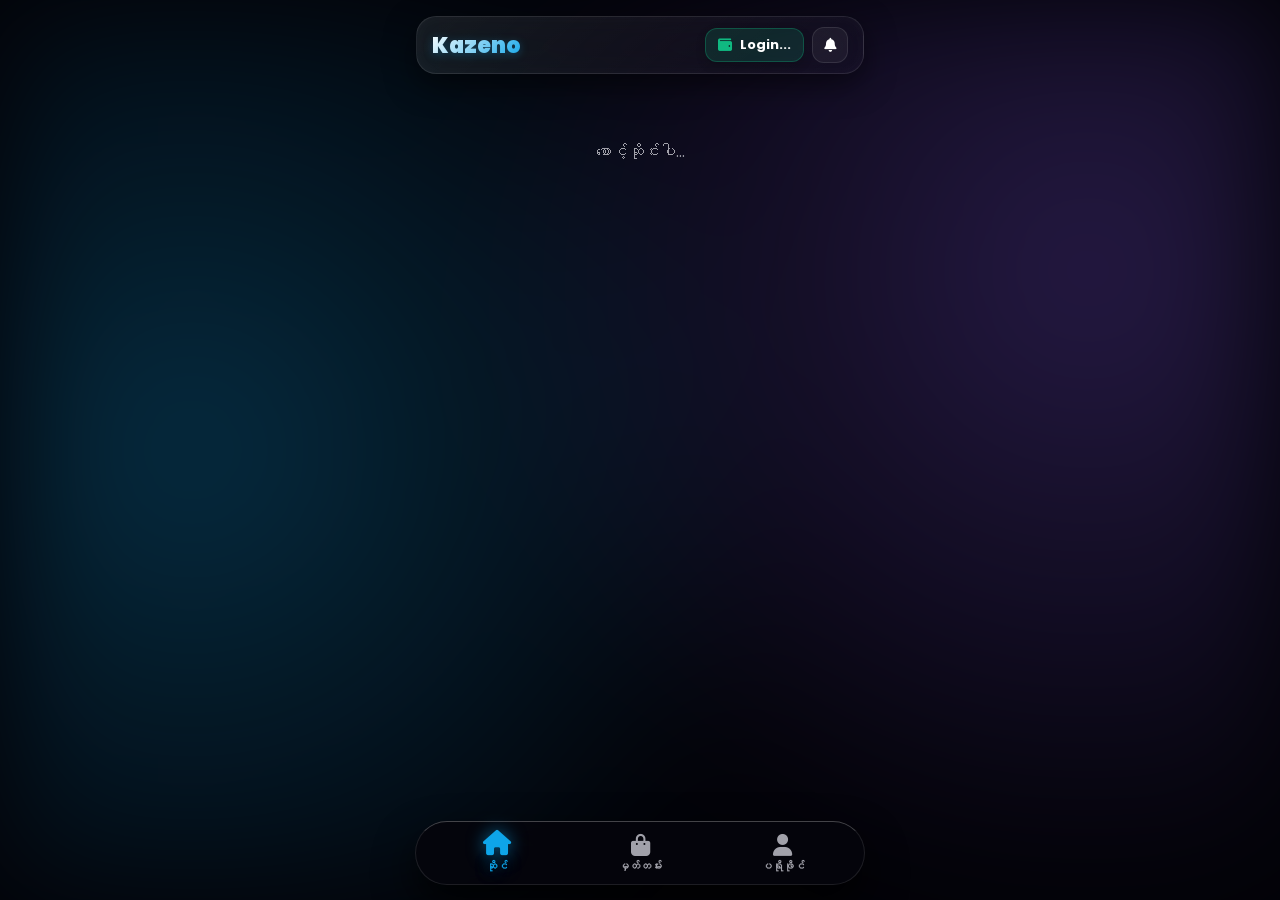
==== commit b0614210: "index.html" ====
--- a/index.html
+++ b/index.html
@@ -9,23 +9,68 @@
 <style>
   :root { --bg: #030308; --text: #ffffff; --muted: #a1a1aa; --primary: #8b5cf6; --accent: #0ea5e9; --ok: #10b981; --danger: #ef4444; --warning: #f59e0b; --glass-bg: linear-gradient(135deg, rgba(255, 255, 255, 0.08) 0%, rgba(255, 255, 255, 0.01) 100%); --glass-border: rgba(255, 255, 255, 0.1); --glass-highlight: rgba(255, 255, 255, 0.25); --glass-shadow: 0 10px 30px rgba(0,0,0,0.5), inset 0 0 15px rgba(255,255,255,0.03); --nav-bg: rgba(5, 5, 12, 0.85); --input-bg: rgba(0, 0, 0, 0.3); }
   [data-theme="light"] { --bg: #f8fafc; --text: #0f172a; --muted: #64748b; --primary: #7e22ce; --accent: #0369a1; --glass-bg: linear-gradient(135deg, rgba(255, 255, 255, 0.85) 0%, rgba(255, 255, 255, 0.5) 100%); --glass-border: rgba(255, 255, 255, 0.8); --glass-highlight: #ffffff; --glass-shadow: 0 8px 30px rgba(31, 38, 135, 0.1), inset 0 0 20px rgba(255,255,255,0.6); --nav-bg: rgba(255, 255, 255, 0.85); --input-bg: rgba(255, 255, 255, 0.5); }
-  *{box-sizing:border-box; outline:none; margin:0; padding:0; -webkit-tap-highlight-color:transparent;} body{font-family:'Poppins', sans-serif; background:var(--bg); color:var(--text); overflow-x:hidden; transition: background 0.4s ease, color 0.4s ease;}
-  .liquid-bg { position: fixed; inset: 0; z-index: -3; background: radial-gradient(circle at 15% 50%, rgba(14, 165, 233, 0.25), transparent 50%), radial-gradient(circle at 85% 30%, rgba(139, 92, 246, 0.25), transparent 50%); filter: blur(60px); animation: liquidFlow 15s infinite alternate ease-in-out; } @keyframes liquidFlow { 0% { transform: scale(1) translate(0, 0); } 100% { transform: scale(1.1) translate(5%, 5%); } }
+  
+  *{box-sizing:border-box; outline:none; margin:0; padding:0; -webkit-tap-highlight-color:transparent;} 
+  body{font-family:'Poppins', sans-serif; background:var(--bg); color:var(--text); overflow-x:hidden; transition: background 0.4s ease, color 0.4s ease;}
+  
+  .liquid-bg { position: fixed; inset: 0; z-index: -3; background: radial-gradient(circle at 15% 50%, rgba(14, 165, 233, 0.25), transparent 50%), radial-gradient(circle at 85% 30%, rgba(139, 92, 246, 0.25), transparent 50%); filter: blur(60px); animation: liquidFlow 15s infinite alternate ease-in-out; pointer-events: none;} 
+  @keyframes liquidFlow { 0% { transform: scale(1) translate(0, 0); } 100% { transform: scale(1.1) translate(5%, 5%); } }
+  
   .app-container{max-width:480px; margin:0 auto; min-height:100vh; position:relative; padding-bottom:100px;}
-  .glass-card { background: var(--glass-bg); backdrop-filter: blur(25px) saturate(150%); -webkit-backdrop-filter: blur(25px) saturate(150%); border: 1px solid var(--glass-border); border-top: 1px solid var(--glass-highlight); border-left: 1px solid var(--glass-highlight); box-shadow: var(--glass-shadow); border-radius: 20px; transition: 0.3s; }
-  .glass-tint-ok { background: linear-gradient(135deg, rgba(16,185,129,0.15), rgba(16,185,129,0.02)); border-color: rgba(16,185,129,0.3); } .glass-tint-warn { background: linear-gradient(135deg, rgba(245,158,11,0.15), rgba(245,158,11,0.02)); border-color: rgba(245,158,11,0.3); } .glass-tint-danger { background: linear-gradient(135deg, rgba(239,68,68,0.15), rgba(239,68,68,0.02)); border-color: rgba(239,68,68,0.3); }
-  .page, #auth-screen{display:none; padding:16px; animation:fadeInSlide 0.3s forwards;} .page.active, #auth-screen.active{display:block;} @keyframes fadeInSlide { from {opacity:0; transform:translateY(15px);} to {opacity:1; transform:translateY(0);} }
-  .glass-input { width: 100%; font-family: 'Poppins'; font-size: 14px; padding: 16px; border-radius: 16px; margin-bottom: 15px; transition: 0.3s; background: var(--input-bg); color: var(--text); border: 1px solid var(--glass-border); box-shadow: inset 0 4px 10px rgba(0,0,0,0.3); } .glass-input:focus { border-color: var(--accent); box-shadow: inset 0 4px 10px rgba(0,0,0,0.3), 0 0 15px rgba(14, 165, 233, 0.3); }
-  .btn-gel { background: linear-gradient(180deg, rgba(255,255,255,0.2) 0%, transparent 100%), linear-gradient(135deg, var(--accent), var(--primary)); color: #fff; border: 1px solid rgba(255,255,255,0.4); padding: 16px 20px; border-radius: 16px; font-weight: 700; width: 100%; font-family: 'Poppins'; cursor: pointer; transition: 0.3s; box-shadow: 0 10px 25px rgba(139, 92, 246, 0.4); } .btn-gel:active { transform: scale(0.95); } .btn-gel:disabled { background: rgba(128,128,128,0.3); border-color: transparent; color: var(--muted); box-shadow: none; cursor: not-allowed; }
-  .toast{position:fixed; top:-100px; left:50%; transform:translateX(-50%); background:var(--ok); color:#fff; padding:12px 24px; border-radius:999px; font-weight:800; font-size:13px; opacity:0; transition:0.5s; z-index:99999;} .toast.show{opacity:1; top:30px;}
-  .compact-header { display:flex; justify-content:space-between; align-items:center; padding:10px 15px; margin-bottom:20px; border-radius:20px; background:var(--glass-bg); backdrop-filter:blur(25px); border:1px solid var(--glass-border); box-shadow:var(--glass-shadow); } .top-action-btn { background:rgba(255,255,255,0.05); border:1px solid var(--glass-border); color:var(--text); border-radius:12px; width:40px; height:40px; display:flex; align-items:center; justify-content:center; cursor:pointer; transition: 0.2s;}
-  .game-container { display:grid; grid-template-columns:repeat(2, 1fr); gap:14px; } .game-card { padding:18px; display:flex; flex-direction:column; align-items:center; text-align:center; cursor: pointer; border-radius: 24px;} .game-img { width:80px; height:80px; border-radius:20px; margin-bottom:12px; object-fit: cover; box-shadow: 0 8px 25px rgba(0,0,0,0.4);} .game-card:active { transform: scale(0.96); border-color: var(--accent); }
-  .pay-tabs { display:flex; background:rgba(0,0,0,0.3); border-radius:14px; padding:5px; margin-bottom:20px; border:1px solid var(--glass-border); } .pay-tab { flex:1; text-align:center; padding:12px; font-size:13px; font-weight:700; color:var(--muted); border-radius:10px; cursor:pointer; transition:0.3s; } .pay-tab.active { background:var(--glass-highlight); color:var(--text); box-shadow:0 4px 15px rgba(0,0,0,0.2); } .pay-view { display:none; animation:fadeInSlide 0.3s forwards; } .pay-view.active { display:block; }
-  .dyn-pay-card { background: rgba(0,0,0,0.2); border: 1px solid var(--glass-border); border-radius: 16px; padding: 15px; margin-bottom: 10px; cursor: pointer; transition: 0.2s; display:flex; justify-content:space-between; align-items:center;} .dyn-pay-card.selected { border-color: var(--ok); background: rgba(16, 185, 129, 0.15); box-shadow:inset 0 0 15px rgba(16,185,129,0.2);}
-  .pack-grid { display:grid; grid-template-columns:repeat(2,1fr); gap:14px; margin-bottom:25px; } .pack-card { padding:20px 10px; cursor:pointer; text-align:center; border:2px solid transparent; transition: 0.3s; display: flex; flex-direction: column; align-items: center; justify-content: center; border-radius: 20px;} .pack-card.selected { border-color:var(--accent); background:rgba(14, 165, 233, 0.15); box-shadow:0 10px 30px rgba(14, 165, 233, 0.2), inset 0 0 15px rgba(14, 165, 233, 0.1); transform: translateY(-5px); border-top: 2px solid rgba(255,255,255,0.5);}
-  .buy-bottom-bar { position:fixed; bottom:0; left:0; right:0; max-width:480px; margin:0 auto; padding:20px; z-index:100; display:flex; justify-content:space-between; align-items:center; border-radius:30px 30px 0 0; background: var(--nav-bg); backdrop-filter: blur(30px) saturate(150%); border-top: 1px solid var(--glass-highlight); box-shadow: 0 -10px 40px rgba(0,0,0,0.8); }
-  .main-nav { position:fixed; bottom:15px; left:15px; right:15px; max-width:450px; margin:0 auto; display:flex; justify-content:space-around; background: var(--nav-bg); backdrop-filter:blur(30px); border:1px solid var(--glass-border); border-top: 1px solid var(--glass-highlight); border-radius: 999px; padding:12px 10px max(12px,env(safe-area-inset-bottom)); z-index:90; box-shadow: 0 20px 40px rgba(0,0,0,0.8); } .nav-btn{flex:1; background:transparent; border:none; color:var(--muted); display:flex; flex-direction:column; align-items:center; gap:4px; cursor:pointer; transition: 0.3s;} .nav-btn.active{color:var(--accent); text-shadow: 0 0 15px rgba(14,165,233,0.6);} .nav-btn.active i { transform: scale(1.15) translateY(-2px); color: var(--accent); }
-  .modal-overlay { position:fixed; inset:0; background:rgba(0,0,0,0.7); backdrop-filter:blur(15px); display:none; align-items:center; justify-content:center; z-index:9000; padding:20px; opacity:0; transition:0.3s; } .modal-overlay.active { display:flex; opacity:1; } .modal-box { width:100%; max-width:400px; padding:24px; border-radius:28px; position:relative; transform:scale(0.95) translateY(20px); transition:0.4s; } .modal-overlay.active .modal-box { transform:scale(1) translateY(0); }
+  
+  .glass-card { background: var(--glass-bg); backdrop-filter: blur(25px); -webkit-backdrop-filter: blur(25px); border: 1px solid var(--glass-border); border-top: 1px solid var(--glass-highlight); border-left: 1px solid var(--glass-highlight); box-shadow: var(--glass-shadow); border-radius: 20px; transition: transform 0.2s cubic-bezier(0.4, 0, 0.2, 1); }
+  .glass-tint-ok { background: linear-gradient(135deg, rgba(16,185,129,0.15), rgba(16,185,129,0.02)); border-color: rgba(16,185,129,0.3); } 
+  .glass-tint-warn { background: linear-gradient(135deg, rgba(245,158,11,0.15), rgba(245,158,11,0.02)); border-color: rgba(245,158,11,0.3); } 
+  .glass-tint-danger { background: linear-gradient(135deg, rgba(239,68,68,0.15), rgba(239,68,68,0.02)); border-color: rgba(239,68,68,0.3); }
+  
+  .page, #auth-screen{display:none; padding:16px; animation:fadeInSlide 0.3s forwards;} .page.active, #auth-screen.active{display:block;} 
+  @keyframes fadeInSlide { from {opacity:0; transform:translateY(15px);} to {opacity:1; transform:translateY(0);} }
+  
+  .glass-input { width: 100%; font-family: 'Poppins'; font-size: 14px; padding: 16px; border-radius: 16px; margin-bottom: 15px; transition: 0.3s; background: var(--input-bg); color: var(--text); border: 1px solid var(--glass-border); box-shadow: inset 0 4px 10px rgba(0,0,0,0.3); } 
+  .glass-input:focus { border-color: var(--accent); box-shadow: inset 0 4px 10px rgba(0,0,0,0.3), 0 0 15px rgba(14, 165, 233, 0.3); }
+  
+  .btn-gel { background: linear-gradient(180deg, rgba(255,255,255,0.2) 0%, transparent 100%), linear-gradient(135deg, var(--accent), var(--primary)); color: #fff; border: 1px solid rgba(255,255,255,0.4); padding: 16px 20px; border-radius: 16px; font-weight: 700; width: 100%; font-family: 'Poppins'; cursor: pointer; transition: 0.3s; box-shadow: 0 10px 25px rgba(139, 92, 246, 0.4); } 
+  .btn-gel:active { transform: scale(0.95); } .btn-gel:disabled { background: rgba(128,128,128,0.3); border-color: transparent; color: var(--muted); box-shadow: none; cursor: not-allowed; }
+  
+  .toast{position:fixed; top:-100px; left:50%; transform:translateX(-50%); background:var(--ok); color:#fff; padding:12px 24px; border-radius:999px; font-weight:800; font-size:13px; opacity:0; transition:0.5s; z-index:99999; box-shadow: 0 8px 30px rgba(0,0,0,0.5);} 
+  .toast.show{opacity:1; top:30px;}
+  
+  .compact-header { display:flex; justify-content:space-between; align-items:center; padding:10px 15px; margin-bottom:20px; border-radius:20px; background:var(--glass-bg); backdrop-filter:blur(25px); border:1px solid var(--glass-border); box-shadow:var(--glass-shadow); } 
+  .top-action-btn { background:rgba(255,255,255,0.05); border:1px solid var(--glass-border); color:var(--text); border-radius:12px; width:40px; height:40px; display:flex; align-items:center; justify-content:center; cursor:pointer; transition: 0.2s;}
+  
+  /* 💡 BANNER SLIDER 💡 */
+  .banner-slider { display: flex; overflow-x: auto; scroll-snap-type: x mandatory; gap: 15px; margin-bottom: 25px; border-radius: 24px; scrollbar-width: none; }
+  .banner-slider::-webkit-scrollbar { display: none; }
+  .banner-slide { flex: 0 0 100%; width: 100%; height: 180px; object-fit: cover; scroll-snap-align: center; border-radius: 24px; border: 1px solid var(--glass-highlight); box-shadow: var(--glass-shadow); pointer-events: none;}
+
+  .game-container { display:grid; grid-template-columns:repeat(2, 1fr); gap:14px; } 
+  .game-card { padding:18px; display:flex; flex-direction:column; align-items:center; text-align:center; cursor: pointer; border-radius: 24px;} 
+  .game-img { width:80px; height:80px; border-radius:20px; margin-bottom:12px; object-fit: cover; box-shadow: 0 8px 25px rgba(0,0,0,0.4);} 
+  .game-card:active { transform: scale(0.96); border-color: var(--accent); }
+  
+  .pay-tabs { display:flex; background:rgba(0,0,0,0.3); border-radius:14px; padding:5px; margin-bottom:20px; border:1px solid var(--glass-border); } 
+  .pay-tab { flex:1; text-align:center; padding:12px; font-size:13px; font-weight:700; color:var(--muted); border-radius:10px; cursor:pointer; transition:0.3s; } 
+  .pay-tab.active { background:var(--glass-highlight); color:var(--text); box-shadow:0 4px 15px rgba(0,0,0,0.2); } 
+  .pay-view { display:none; animation:fadeInSlide 0.3s forwards; } .pay-view.active { display:block; }
+  
+  .dyn-pay-card { background: rgba(0,0,0,0.2); border: 1px solid var(--glass-border); border-radius: 16px; padding: 15px; margin-bottom: 10px; cursor: pointer; transition: 0.2s; display:flex; justify-content:space-between; align-items:center;} 
+  .dyn-pay-card.selected { border-color: var(--ok); background: rgba(16, 185, 129, 0.15); box-shadow:inset 0 0 15px rgba(16,185,129,0.2);}
+  
+  .pack-grid { display:grid; grid-template-columns:repeat(2,1fr); gap:14px; margin-bottom:25px; } 
+  .pack-card { padding:20px 10px; cursor:pointer; text-align:center; border:2px solid transparent; transition: 0.3s; display: flex; flex-direction: column; align-items: center; justify-content: center; border-radius: 20px;} 
+  .pack-card.selected { border-color:var(--accent); background:rgba(14, 165, 233, 0.15); box-shadow:0 10px 30px rgba(14, 165, 233, 0.2), inset 0 0 15px rgba(14, 165, 233, 0.1); transform: translateY(-5px); border-top: 2px solid rgba(255,255,255,0.5);}
+  
+  .buy-bottom-bar { position:fixed; bottom:0; left:0; right:0; max-width:480px; margin:0 auto; padding:20px 20px max(20px, env(safe-area-inset-bottom)); z-index:100; display:flex; justify-content:space-between; align-items:center; border-radius:30px 30px 0 0; background: var(--nav-bg); backdrop-filter: blur(30px) saturate(150%); border-top: 1px solid var(--glass-highlight); box-shadow: 0 -10px 40px rgba(0,0,0,0.8); }
+  
+  .main-nav { position:fixed; bottom:15px; left:15px; right:15px; max-width:450px; margin:0 auto; display:flex; justify-content:space-around; background: var(--nav-bg); backdrop-filter:blur(30px); border:1px solid var(--glass-border); border-top: 1px solid var(--glass-highlight); border-radius: 999px; padding:12px 10px max(12px,env(safe-area-inset-bottom)); z-index:90; box-shadow: 0 20px 40px rgba(0,0,0,0.8); } 
+  .nav-btn{flex:1; background:transparent; border:none; color:var(--muted); display:flex; flex-direction:column; align-items:center; gap:4px; cursor:pointer; transition: 0.3s;} 
+  .nav-btn.active{color:var(--accent); text-shadow: 0 0 15px rgba(14,165,233,0.6);} 
+  .nav-btn.active i { transform: scale(1.15) translateY(-2px); color: var(--accent); }
+  
+  .modal-overlay { position:fixed; inset:0; background:rgba(0,0,0,0.7); backdrop-filter:blur(15px); display:none; align-items:center; justify-content:center; z-index:9000; padding:20px; opacity:0; transition:0.3s; } 
+  .modal-overlay.active { display:flex; opacity:1; } 
+  .modal-box { width:100%; max-width:400px; padding:24px; border-radius:28px; position:relative; transform:scale(0.95) translateY(20px); transition:0.4s; } 
+  .modal-overlay.active .modal-box { transform:scale(1) translateY(0); }
 
   /* Maintenance Screen */
   #maintenance-screen { position: fixed; inset: 0; background: var(--bg); z-index: 999999; display: none; flex-direction: column; align-items: center; justify-content: center; padding: 30px; text-align: center; }
@@ -36,44 +81,51 @@
 <div class="liquid-bg"></div>
 <div id="toast" class="toast">Message</div>
 
+<!-- MAINTENANCE MODE OVERLAY -->
 <div id="maintenance-screen">
     <i class="fas fa-tools text-accent" style="font-size: 80px; margin-bottom: 20px; filter: drop-shadow(0 0 20px rgba(14,165,233,0.5));"></i>
     <h1 style="font-weight: 900; margin-bottom: 15px; color: #fff;">System Maintenance</h1>
     <p id="maint-msg" style="color: var(--muted); font-size: 14px; line-height: 1.8;">We are currently updating our system. Please check back later.</p>
 </div>
 
+<!-- AUTH SCREEN (Modal) -->
 <div id="auth-screen" class="modal-overlay">
     <div class="glass-card modal-box" style="margin-top:0; border:1px solid var(--accent); text-align:center;">
-        <div style="text-align:left; margin-bottom:15px; cursor:pointer; color:var(--muted); font-size:13px;" onclick="closeAuthScreen()"><i class="fas fa-arrow-left"></i> <span data-i18n="back_shop">ဆိုင်သို့ ပြန်သွားမည်</span></div>
-        <div style="width:80px; height:80px; background:linear-gradient(135deg, var(--accent), var(--primary)); border-radius:24px; display:flex; align-items:center; justify-content:center; font-size:40px; color:#fff; margin:0 auto 20px; box-shadow:0 15px 30px rgba(139,92,246,0.4), inset 0 2px 10px rgba(255,255,255,0.5);">K</div>
+        <div style="text-align:left; margin-bottom:15px; cursor:pointer; color:var(--muted); font-size:13px;" onclick="window.closeAuthScreen()"><i class="fas fa-arrow-left"></i> <span data-i18n="back_shop">ဆိုင်သို့ ပြန်သွားမည်</span></div>
+        <div style="width:80px; height:80px; background:linear-gradient(135deg, var(--accent), var(--primary)); border-radius:24px; display:flex; align-items:center; justify-content:center; font-size:40px; color:#fff; margin:0 auto 20px; box-shadow:0 15px 30px rgba(139,92,246,0.4), inset 0 2px 10px rgba(255,255,255,0.5); border: 1px solid rgba(255,255,255,0.4);">K</div>
         <div style="font-size:24px; font-weight:800; margin-bottom:30px; color:var(--text);" data-i18n="pls_login">ကျေးဇူးပြု၍ အကောင့်ဝင်ပါ</div>
         <input type="email" id="auth-email" class="glass-input" data-i18n-ph="email_ph" placeholder="အီးမေးလ်">
         <input type="password" id="auth-password" class="glass-input" data-i18n-ph="pass_ph" placeholder="စကားဝှက်">
-        <button class="btn-gel" id="auth-btn" onclick="handleAuth()" data-i18n="login_btn">အကောင့်ဝင်မည်</button>
-        <div style="font-size:13px; color:var(--muted); cursor:pointer; margin-top:25px;" onclick="toggleAuthMode()" id="auth-toggle" data-i18n="go_signup">အကောင့်မရှိသေးဘူးလား? အသစ်ဖွင့်မည်</div>
+        <button class="btn-gel" id="auth-btn" onclick="window.handleAuth()" data-i18n="login_btn">အကောင့်ဝင်မည်</button>
+        <div style="font-size:13px; color:var(--muted); cursor:pointer; margin-top:25px;" onclick="window.toggleAuthMode()" id="auth-toggle" data-i18n="go_signup">အကောင့်မရှိသေးဘူးလား? အသစ်ဖွင့်မည်</div>
     </div>
 </div>
 
 <div id="main-app" class="app-container active">
 
+    <!-- HOME PAGE -->
     <div id="page-home" class="page active">
         <div class="compact-header">
             <div style="display:flex; gap:10px; align-items:center;"><div style="font-weight:900; font-size:22px; background:linear-gradient(135deg, #fff, var(--accent)); -webkit-background-clip:text; -webkit-text-fill-color:transparent; filter:drop-shadow(0 2px 4px rgba(14,165,233,0.3));">Kazeno</div></div>
             <div style="display:flex; gap:8px; align-items:center;">
-                <div onclick="checkAuthAndGo('page-profile')" style="display:flex; align-items:center; gap:8px; background:rgba(16,185,129,0.15); padding:6px 12px; border-radius:12px; border:1px solid rgba(16,185,129,0.3); cursor:pointer; box-shadow:0 4px 10px rgba(0,0,0,0.2);">
+                <div onclick="window.checkAuthAndGo('page-profile')" style="display:flex; align-items:center; gap:8px; background:rgba(16,185,129,0.15); padding:6px 12px; border-radius:12px; border:1px solid rgba(16,185,129,0.3); cursor:pointer; box-shadow:0 4px 10px rgba(0,0,0,0.2);">
                     <i class="fas fa-wallet" style="color:var(--ok); font-size:14px;"></i><span id="home-wallet" style="font-weight:bold; font-size:13px; color:var(--text);">Login...</span>
                 </div>
-                <div class="top-action-btn" onclick="checkAuthAndGo('page-notifications')" style="position:relative; width:36px; height:36px; border-radius:12px;">
+                <div class="top-action-btn" onclick="window.checkAuthAndGo('page-notifications')" style="position:relative; width:36px; height:36px; border-radius:12px;">
                     <i class="fas fa-bell" style="font-size:14px;"></i><span id="bell-count" style="display:none; position:absolute; top:6px; right:6px; width:8px; height:8px; background:var(--danger); border-radius:50%; box-shadow:0 0 5px red;"></span>
                 </div>
             </div>
         </div>
-        <img id="dyn-home-banner" src="https://img.freepik.com/free-vector/neon-gaming-youtube-channel-art_23-2148154817.jpg" style="width:100%; height:180px; object-fit:cover; border-radius:24px; margin-bottom:25px; display:block; border:1px solid var(--glass-highlight); box-shadow: var(--glass-shadow); pointer-events:none;">
+        
+        <!-- 💡 MULTI-BANNER SLIDER 💡 -->
+        <div id="banner-slider" class="banner-slider"></div>
+        
         <div id="dyn-game-list" class="game-container grid-view"><div style="text-align:center; padding:20px; color:var(--muted); grid-column: span 2;" data-i18n="loading">စောင့်ဆိုင်းပါ...</div></div>
     </div>
 
+    <!-- DETAIL PAGE -->
     <div id="page-detail" class="page" style="padding-top:0;">
-        <div class="top-action-btn" style="position:absolute; top:15px; left:15px; z-index:10; width:45px; height:45px; border-radius:14px; background:rgba(0,0,0,0.5);" onclick="navBack()"><i class="fas fa-arrow-left"></i></div>
+        <div class="top-action-btn" style="position:absolute; top:15px; left:15px; z-index:10; width:45px; height:45px; border-radius:14px; background:rgba(0,0,0,0.5);" onclick="window.navBack()"><i class="fas fa-arrow-left"></i></div>
         <img id="detail-banner" style="width:100%; height:220px; object-fit:cover; margin:-16px -16px 20px -16px; width:calc(100% + 32px); border-radius:0 0 30px 30px; box-shadow: 0 10px 30px rgba(0,0,0,0.5); pointer-events:none;" src="">
         <div style="font-weight:800; font-size:24px; margin-bottom:25px;" id="detail-game-title">Title</div>
         
@@ -85,8 +137,8 @@
 
         <div style="font-size:13px; font-weight:700; margin-bottom:15px; color:var(--accent);"><i class="fas fa-money-check-alt mr-2"></i> <span data-i18n="step3">ငွေပေးချေမည့်နည်းလမ်း</span></div>
         <div class="pay-tabs">
-            <div class="pay-tab active" onclick="switchPayTab('wallet', this)" data-i18n="wallet">ပိုက်ဆံအိတ်</div>
-            <div class="pay-tab" onclick="switchPayTab('slip', this)" data-i18n="bank_tr">ငွေလွှဲပြေစာ</div>
+            <div class="pay-tab active" onclick="window.switchPayTab('wallet', this)" data-i18n="wallet">ပိုက်ဆံအိတ်</div>
+            <div class="pay-tab" onclick="window.switchPayTab('slip', this)" data-i18n="bank_tr">ငွေလွှဲပြေစာ</div>
         </div>
 
         <div id="pay-wallet" class="pay-view active glass-card" style="padding:15px 20px; display:flex; justify-content:space-between; align-items:center; margin-bottom:25px;">
@@ -100,17 +152,21 @@
             <label for="order-file" class="glass-card" style="display:block; border:2px dashed var(--glass-highlight); padding:20px; text-align:center; cursor:pointer;">
                 <div id="upload-placeholder" style="font-size:13px; font-weight:700; color:var(--accent);"><i class="fas fa-cloud-upload-alt text-2xl mb-2 block"></i><br><span data-i18n="up_slip">+ ငွေလွှဲပြေစာ ပုံတင်ရန်</span></div>
                 <img id="preview-img" style="width:100%; border-radius:12px; display:none; margin-top:10px;">
-                <input type="file" id="order-file" style="display:none;" accept="image/*" onchange="handleOrderUpload(this)">
+                <input type="file" id="order-file" style="display:none;" accept="image/*" onchange="window.handleOrderUpload(this)">
             </label>
         </div>
 
+        <!-- 💡 OVERLAP FIX (Spacer) 💡 -->
         <div style="height: 120px;"></div>
+        
+        <!-- FIXED BOTTOM BAR -->
         <div class="buy-bottom-bar">
             <div><div style="font-size:12px; color:var(--muted); font-weight:600;" data-i18n="total">စုစုပေါင်း</div><div style="font-size:24px; font-weight:800; color:var(--accent);" id="display-total">0 Ks</div></div>
-            <button class="btn-gel" style="width:auto; padding:16px 40px; border-radius:20px;" id="btn-submit" disabled onclick="submitOrder()" data-i18n="pay_now">ဝယ်ယူမည်</button>
-        </div>
-    </div>
-
+            <button class="btn-gel" style="width:auto; padding:16px 40px; border-radius:20px;" id="btn-submit" disabled onclick="window.submitOrder()" data-i18n="pay_now">ဝယ်ယူမည်</button>
+        </div>
+    </div>
+
+    <!-- PROFILE / ME -->
     <div id="page-profile" class="page">
         <h2 style="margin-bottom:20px; font-weight:800; font-size:24px;" data-i18n="profile">ပရိုဖိုင်</h2>
         <div class="glass-card" style="padding:30px 20px; text-align:center; margin-bottom:25px;">
@@ -121,59 +177,61 @@
             <div style="font-size:13px; color:var(--muted); font-weight:600;" data-i18n="my_wallet">လက်ကျန်ငွေ</div>
             <div style="font-size:36px; font-weight:800; color:var(--ok); margin-bottom:30px;" id="prof-wallet">0 Ks</div>
             <div style="display:flex; gap:15px;">
-                <button class="btn-gel" style="flex:1;" onclick="navTo('page-deposit')"><i class="fas fa-arrow-down mr-2"></i> <span data-i18n="topup">ငွေသွင်း</span></button>
-                <button class="btn-gel" style="flex:1; background:rgba(239,68,68,0.1); border-color:rgba(239,68,68,0.4); color:var(--danger); box-shadow:none;" id="btn-withdraw-menu" onclick="navTo('page-withdraw')"><i class="fas fa-arrow-up mr-2"></i> <span data-i18n="withdraw">ငွေထုတ်</span></button>
+                <button class="btn-gel" style="flex:1;" onclick="window.navTo('page-deposit')"><i class="fas fa-arrow-down mr-2"></i> <span data-i18n="topup">ငွေသွင်း</span></button>
+                <button class="btn-gel" style="flex:1; background:rgba(239,68,68,0.1); border-color:rgba(239,68,68,0.4); color:var(--danger); box-shadow:none;" id="btn-withdraw-menu" onclick="window.navTo('page-withdraw')"><i class="fas fa-arrow-up mr-2"></i> <span data-i18n="withdraw">ငွေထုတ်</span></button>
             </div>
         </div>
         
         <h3 style="font-size:14px; color:var(--muted); margin-bottom:15px; font-weight:700; text-transform:uppercase; letter-spacing:1px;" data-i18n="menu">မီနူး</h3>
-        <div class="glass-card" id="menu-spin" style="padding:16px; margin-bottom:12px; display:flex; justify-content:space-between; align-items:center; cursor:pointer;" onclick="navTo('page-spin')">
+        <div class="glass-card" id="menu-spin" style="padding:16px; margin-bottom:12px; display:flex; justify-content:space-between; align-items:center; cursor:pointer;" onclick="window.navTo('page-spin')">
             <div style="display:flex; align-items:center; gap:15px;"><div style="width:40px; height:40px; border-radius:12px; background:rgba(245,158,11,0.15); color:var(--warning); display:flex; justify-content:center; align-items:center;"><i class="fas fa-gift"></i></div><strong style="font-weight:600;" data-i18n="spin">ကံစမ်းမဲ</strong></div>
             <i class="fas fa-chevron-right text-muted"></i>
         </div>
-        <div class="glass-card" style="padding:16px; margin-bottom:12px; display:flex; justify-content:space-between; align-items:center; cursor:pointer;" onclick="navTo('page-guide')">
+        <div class="glass-card" style="padding:16px; margin-bottom:12px; display:flex; justify-content:space-between; align-items:center; cursor:pointer;" onclick="window.navTo('page-guide')">
             <div style="display:flex; align-items:center; gap:15px;"><div style="width:40px; height:40px; border-radius:12px; background:rgba(16,185,129,0.15); color:var(--ok); display:flex; justify-content:center; align-items:center;"><i class="fas fa-book-open"></i></div><strong style="font-weight:600;" data-i18n="guide">အသုံးပြုနည်း လမ်းညွှန်</strong></div>
             <i class="fas fa-chevron-right text-muted"></i>
         </div>
-        <div class="glass-card" style="padding:16px; margin-bottom:12px; display:flex; justify-content:space-between; align-items:center; cursor:pointer;" onclick="navTo('page-ledger')">
+        <div class="glass-card" style="padding:16px; margin-bottom:12px; display:flex; justify-content:space-between; align-items:center; cursor:pointer;" onclick="window.navTo('page-ledger')">
             <div style="display:flex; align-items:center; gap:15px;"><div style="width:40px; height:40px; border-radius:12px; background:rgba(14,165,233,0.15); color:var(--accent); display:flex; justify-content:center; align-items:center;"><i class="fas fa-book"></i></div><strong style="font-weight:600;" data-i18n="ledger">ပိုက်ဆံအိတ် မှတ်တမ်း</strong></div>
             <i class="fas fa-chevron-right text-muted"></i>
         </div>
         
         <div style="display:flex; gap:12px; margin-bottom:12px;">
-            <div class="glass-card" style="flex:1; padding:16px; display:flex; justify-content:center; align-items:center; cursor:pointer;" onclick="toggleTheme()"><div style="display:flex; align-items:center; gap:10px;"><i class="fas fa-adjust text-muted"></i><strong style="font-size:13px;" data-i18n="theme">အလင်း/အမှောင်</strong></div></div>
-            <div class="glass-card" style="flex:1; padding:16px; display:flex; justify-content:center; align-items:center; cursor:pointer;" onclick="toggleLang()"><div style="display:flex; align-items:center; gap:10px;"><i class="fas fa-language text-muted"></i><strong style="font-size:13px;" id="langBtn2">MY/EN</strong></div></div>
-        </div>
-        
-        <div class="glass-card" style="padding:16px; margin-bottom:12px; display:flex; justify-content:space-between; align-items:center; cursor:pointer;" onclick="openPassModal()">
+            <div class="glass-card" style="flex:1; padding:16px; display:flex; justify-content:center; align-items:center; cursor:pointer;" onclick="window.toggleTheme()"><div style="display:flex; align-items:center; gap:10px;"><i class="fas fa-adjust text-muted"></i><strong style="font-size:13px;" data-i18n="theme">အလင်း/အမှောင်</strong></div></div>
+            <div class="glass-card" style="flex:1; padding:16px; display:flex; justify-content:center; align-items:center; cursor:pointer;" onclick="window.toggleLang()"><div style="display:flex; align-items:center; gap:10px;"><i class="fas fa-language text-muted"></i><strong style="font-size:13px;" id="langBtn2">MY/EN</strong></div></div>
+        </div>
+        
+        <div class="glass-card" style="padding:16px; margin-bottom:12px; display:flex; justify-content:space-between; align-items:center; cursor:pointer;" onclick="window.openPassModal()">
             <div style="display:flex; align-items:center; gap:15px;"><div style="width:40px; height:40px; border-radius:12px; background:rgba(139,92,246,0.15); color:var(--primary); display:flex; justify-content:center; align-items:center;"><i class="fas fa-key"></i></div><strong style="font-weight:600;" data-i18n="change_pass">စကားဝှက် ပြောင်းရန်</strong></div>
             <i class="fas fa-chevron-right text-muted"></i>
         </div>
-        <div class="glass-card" style="padding:16px; margin-bottom:25px; display:flex; justify-content:space-between; align-items:center; cursor:pointer;" onclick="logout()">
+        <div class="glass-card" style="padding:16px; margin-bottom:25px; display:flex; justify-content:space-between; align-items:center; cursor:pointer;" onclick="window.logout()">
             <div style="display:flex; align-items:center; gap:15px;"><div style="width:40px; height:40px; border-radius:12px; background:rgba(239,68,68,0.15); color:var(--danger); display:flex; justify-content:center; align-items:center;"><i class="fas fa-sign-out-alt"></i></div><strong style="color:var(--danger); font-weight:600;" data-i18n="logout">အကောင့်ထွက်မည်</strong></div>
         </div>
     </div>
 
-    <div id="page-guide" class="page">
-        <div style="display:flex; align-items:center; gap:15px; margin-bottom:25px;"><div class="top-action-btn" onclick="navBack()"><i class="fas fa-arrow-left"></i></div><h2 style="margin:0; font-weight:800;" data-i18n="guide">အသုံးပြုနည်း လမ်းညွှန်</h2></div>
-        <div id="guide-list"><div style="text-align:center; padding:40px; color:var(--muted);">Loading guides...</div></div>
-    </div>
-
+    <!-- USER GUIDE PAGE -->
+    <div id="page-guide" class="page" style="padding-bottom:120px;">
+        <div style="display:flex; align-items:center; gap:15px; margin-bottom:25px;"><div class="top-action-btn" onclick="window.navBack()"><i class="fas fa-arrow-left"></i></div><h2 style="margin:0; font-weight:800;" data-i18n="guide">အသုံးပြုနည်း လမ်းညွှန်</h2></div>
+        <div id="guide-list"><div style="text-align:center; padding:40px; color:var(--muted);"><i class="fas fa-spinner fa-spin text-3xl mb-3 block"></i><br>Loading guides...</div></div>
+    </div>
+
+    <!-- DEPOSIT, WITHDRAW, SPIN -->
     <div id="page-deposit" class="page">
-        <div style="display:flex; align-items:center; gap:15px; margin-bottom:25px;"><div class="top-action-btn" onclick="navBack()"><i class="fas fa-arrow-left"></i></div><h2 style="margin:0; font-weight:800;" data-i18n="topup">ငွေသွင်း</h2></div>
+        <div style="display:flex; align-items:center; gap:15px; margin-bottom:25px;"><div class="top-action-btn" onclick="window.navBack()"><i class="fas fa-arrow-left"></i></div><h2 style="margin:0; font-weight:800;" data-i18n="topup">ငွေသွင်း</h2></div>
         <input type="number" id="dep-amount" class="glass-input" placeholder="Amount (e.g. 5000)" style="padding:20px; font-size:16px; font-weight:bold;">
         <div style="font-size:13px; color:var(--muted); margin-bottom:10px;">Transfer To:</div>
         <div id="dep-dyn-payments">Loading methods...</div><input type="hidden" id="selected-dep-method" value="">
         <label for="dep-file" class="glass-card" style="display:block; border:2px dashed var(--glass-highlight); padding:30px; text-align:center; cursor:pointer; margin-bottom:20px;">
             <div id="dep-placeholder" style="color:var(--accent); font-weight:bold;"><i class="fas fa-cloud-upload-alt text-2xl mb-2 block"></i><br>Upload Slip</div>
             <img id="dep-img" style="width:100%; border-radius:12px; display:none; margin-top:15px;">
-            <input type="file" id="dep-file" style="display:none;" accept="image/*" onchange="handleDepUpload(this)">
+            <input type="file" id="dep-file" style="display:none;" accept="image/*" onchange="window.handleDepUpload(this)">
         </label>
-        <button class="btn-gel" id="btn-dep" onclick="submitDeposit()">Submit Deposit</button>
+        <button class="btn-gel" id="btn-dep" onclick="window.submitDeposit()">Submit Deposit</button>
     </div>
 
     <div id="page-withdraw" class="page">
-        <div style="display:flex; align-items:center; gap:15px; margin-bottom:25px;"><div class="top-action-btn" onclick="navBack()"><i class="fas fa-arrow-left"></i></div><h2 style="margin:0; font-weight:800;" data-i18n="withdraw">ငွေထုတ်</h2></div>
+        <div style="display:flex; align-items:center; gap:15px; margin-bottom:25px;"><div class="top-action-btn" onclick="window.navBack()"><i class="fas fa-arrow-left"></i></div><h2 style="margin:0; font-weight:800;" data-i18n="withdraw">ငွေထုတ်</h2></div>
         <div class="glass-card" style="padding:25px; text-align:center; margin-bottom:20px;">
             <div style="font-size:13px; color:var(--muted);">Available Balance</div>
             <div style="font-size:32px; font-weight:800; color:var(--ok);" id="wd-avail">0 Ks</div>
@@ -182,35 +240,38 @@
         <select id="wd-method" class="glass-input" style="color:#000;"><option value="KPay">KBZPay (KPay)</option><option value="WavePay">WavePay</option></select>
         <input type="text" id="wd-phone" class="glass-input" placeholder="Account Phone Number">
         <input type="text" id="wd-name" class="glass-input" placeholder="Account Name">
-        <button class="btn-gel" style="background:linear-gradient(135deg, var(--danger), #991b1b);" id="btn-wd" onclick="submitWithdraw()">Submit Request</button>
+        <button class="btn-gel" style="background:linear-gradient(135deg, var(--danger), #991b1b);" id="btn-wd" onclick="window.submitWithdraw()">Submit Request</button>
     </div>
 
     <div id="page-spin" class="page">
-        <div style="display:flex; align-items:center; gap:15px; margin-bottom:25px;"><div class="top-action-btn" onclick="navBack()"><i class="fas fa-arrow-left"></i></div><h2 style="margin:0; font-weight:800;" data-i18n="spin">ကံစမ်းမဲ</h2></div>
+        <div style="display:flex; align-items:center; gap:15px; margin-bottom:25px;"><div class="top-action-btn" onclick="window.navBack()"><i class="fas fa-arrow-left"></i></div><h2 style="margin:0; font-weight:800;" data-i18n="spin">ကံစမ်းမဲ</h2></div>
         <div class="glass-card" style="border: 2px dashed rgba(139,92,246,0.5); padding: 40px 20px; text-align: center; margin-bottom: 25px;">
             <div style="font-size:15px; font-weight:600;">Spin & Win up to 5000 Ks!</div>
             <div id="spin-result" style="font-size: 48px; font-weight: 900; color: var(--accent); margin: 25px 0;">0 Ks</div>
         </div>
         <div style="text-align:center; font-size:14px; margin-bottom:25px; font-weight:600;">Tickets Available: <strong style="color:var(--warning); font-size:24px;" id="spin-tickets">0</strong></div>
-        <button class="btn-gel" style="padding:18px; font-size:18px;" id="btn-spin" onclick="playSpin()"><i class="fas fa-sync-alt mr-2"></i> Spin Now (1 Ticket)</button>
-    </div>
-
-    <div id="page-orders" class="page" style="padding-bottom:120px;"><div style="display:flex; align-items:center; gap:15px; margin-bottom:25px;"><div class="top-action-btn" onclick="navBack()"><i class="fas fa-arrow-left"></i></div><h2 style="margin:0; font-weight:800;" data-i18n="my_orders">အော်ဒါမှတ်တမ်း</h2></div><div id="orders-list"></div></div>
-    <div id="page-notifications" class="page" style="padding-bottom:120px;"><div style="display:flex; align-items:center; gap:15px; margin-bottom:25px;"><div class="top-action-btn" onclick="navBack()"><i class="fas fa-arrow-left"></i></div><h2 style="margin:0; font-weight:800;" data-i18n="noti">အသိပေးချက်များ</h2></div><div id="noti-list"></div></div>
-    <div id="page-ledger" class="page" style="padding-bottom:120px;"><div style="display:flex; align-items:center; gap:15px; margin-bottom:25px;"><div class="top-action-btn" onclick="navBack()"><i class="fas fa-arrow-left"></i></div><h2 style="margin:0; font-weight:800;" data-i18n="ledger">ပိုက်ဆံအိတ် မှတ်တမ်း</h2></div><div id="ledger-list"></div></div>
-
-    <div class="modal-overlay" id="order-modal" onclick="if(event.target===this) closeModal('order-modal')">
-        <div class="modal-box glass-card"><h3 style="margin-bottom:20px; color:var(--accent); font-weight:800; border-bottom:1px solid var(--glass-border); padding-bottom:15px; font-size:18px;" id="om-title">Order Details</h3><div id="order-modal-content" style="font-size:14px; line-height:2;"></div><button class="btn-gel" style="margin-top:25px;" onclick="closeModal('order-modal')" id="om-close">Close</button></div>
-    </div>
-
-    <div class="modal-overlay" id="pass-modal" onclick="if(event.target===this) closeModal('pass-modal')">
-        <div class="modal-box glass-card"><h3 style="margin-bottom:20px; color:var(--accent); font-weight:800; font-size:18px;" data-i18n="change_pass">စကားဝှက် ပြောင်းရန်</h3><input type="password" id="cp-old" class="glass-input" placeholder="Current Password"><input type="password" id="cp-new" class="glass-input" placeholder="New Password"><button class="btn-gel" onclick="changePassword()" style="margin-bottom:15px;">Change Password</button><button class="btn-gel" style="background:transparent; border:1px solid var(--glass-border); color:var(--text); box-shadow:none;" onclick="closeModal('pass-modal')">Cancel</button></div>
-    </div>
-
+        <button class="btn-gel" style="padding:18px; font-size:18px;" id="btn-spin" onclick="window.playSpin()"><i class="fas fa-sync-alt mr-2"></i> Spin Now (1 Ticket)</button>
+    </div>
+
+    <!-- LIST PAGES -->
+    <div id="page-orders" class="page" style="padding-bottom:120px;"><div style="display:flex; align-items:center; gap:15px; margin-bottom:25px;"><div class="top-action-btn" onclick="window.navBack()"><i class="fas fa-arrow-left"></i></div><h2 style="margin:0; font-weight:800;" data-i18n="my_orders">အော်ဒါမှတ်တမ်း</h2></div><div id="orders-list"></div></div>
+    <div id="page-notifications" class="page" style="padding-bottom:120px;"><div style="display:flex; align-items:center; gap:15px; margin-bottom:25px;"><div class="top-action-btn" onclick="window.navBack()"><i class="fas fa-arrow-left"></i></div><h2 style="margin:0; font-weight:800;" data-i18n="noti">အသိပေးချက်များ</h2></div><div id="noti-list"></div></div>
+    <div id="page-ledger" class="page" style="padding-bottom:120px;"><div style="display:flex; align-items:center; gap:15px; margin-bottom:25px;"><div class="top-action-btn" onclick="window.navBack()"><i class="fas fa-arrow-left"></i></div><h2 style="margin:0; font-weight:800;" data-i18n="ledger">ပိုက်ဆံအိတ် မှတ်တမ်း</h2></div><div id="ledger-list"></div></div>
+
+    <!-- Modals -->
+    <div class="modal-overlay" id="order-modal" onclick="if(event.target===this) window.closeModal('order-modal')">
+        <div class="modal-box glass-card"><h3 style="margin-bottom:20px; color:var(--accent); font-weight:800; border-bottom:1px solid var(--glass-border); padding-bottom:15px; font-size:18px;" id="om-title">Order Details</h3><div id="order-modal-content" style="font-size:14px; line-height:2;"></div><button class="btn-gel" style="margin-top:25px;" onclick="window.closeModal('order-modal')" id="om-close">Close</button></div>
+    </div>
+
+    <div class="modal-overlay" id="pass-modal" onclick="if(event.target===this) window.closeModal('pass-modal')">
+        <div class="modal-box glass-card"><h3 style="margin-bottom:20px; color:var(--accent); font-weight:800; font-size:18px;" data-i18n="change_pass">စကားဝှက် ပြောင်းရန်</h3><input type="password" id="cp-old" class="glass-input" placeholder="Current Password"><input type="password" id="cp-new" class="glass-input" placeholder="New Password"><button class="btn-gel" onclick="window.changePassword()" style="margin-bottom:15px;">Change Password</button><button class="btn-gel" style="background:transparent; border:1px solid var(--glass-border); color:var(--text); box-shadow:none;" onclick="window.closeModal('pass-modal')">Cancel</button></div>
+    </div>
+
+    <!-- BOTTOM NAV -->
     <div class="main-nav" id="main-nav">
-        <button class="nav-btn active" id="nav-page-home" onclick="navToMain('page-home')"><i class="fas fa-home mb-1" style="font-size:22px;"></i><span style="font-size:11px; font-weight:600;" data-i18n="shop">ဆိုင်</span></button>
-        <button class="nav-btn" id="nav-page-orders" onclick="checkAuthAndGo('page-orders')"><i class="fas fa-shopping-bag mb-1" style="font-size:22px;"></i><span style="font-size:11px; font-weight:600;" data-i18n="orders">မှတ်တမ်း</span></button>
-        <button class="nav-btn" id="nav-page-profile" onclick="checkAuthAndGo('page-profile')"><i class="fas fa-user mb-1" style="font-size:22px;"></i><span style="font-size:11px; font-weight:600;" data-i18n="me">ပရိုဖိုင်</span></button>
+        <button class="nav-btn active" id="nav-page-home" onclick="window.navToMain('page-home')"><i class="fas fa-home mb-1" style="font-size:22px;"></i><span style="font-size:11px; font-weight:600;" data-i18n="shop">ဆိုင်</span></button>
+        <button class="nav-btn" id="nav-page-orders" onclick="window.checkAuthAndGo('page-orders')"><i class="fas fa-shopping-bag mb-1" style="font-size:22px;"></i><span style="font-size:11px; font-weight:600;" data-i18n="orders">မှတ်တမ်း</span></button>
+        <button class="nav-btn" id="nav-page-profile" onclick="window.checkAuthAndGo('page-profile')"><i class="fas fa-user mb-1" style="font-size:22px;"></i><span style="font-size:11px; font-weight:600;" data-i18n="me">ပရိုဖိုင်</span></button>
     </div>
 </div>
 
@@ -233,8 +294,7 @@
     window.toggleLang = function() { window.curLang = window.curLang === 'my' ? 'en' : 'my'; localStorage.setItem('lang', window.curLang); window.applyLang(); if(typeof window.renderHistory === 'function') window.renderHistory(); };
     window.applyTheme = function() { document.body.setAttribute('data-theme', window.curTheme); };
     window.toggleTheme = function() { window.curTheme = window.curTheme === 'dark' ? 'light' : 'dark'; localStorage.setItem('theme', window.curTheme); window.applyTheme(); };
-    window.applyView = function() { let cont = document.getElementById('dyn-game-list'); if(!cont) return; if(window.isGridView) { cont.classList.add('grid-view'); cont.classList.remove('list-view'); let vBtn = document.getElementById('viewBtn'); if(vBtn) vBtn.innerHTML = '<i class="fas fa-list"></i>'; } else { cont.classList.add('list-view'); cont.classList.remove('grid-view'); let vBtn = document.getElementById('viewBtn'); if(vBtn) vBtn.innerHTML = '<i class="fas fa-th-large"></i>'; } };
-    window.toggleView = function() { window.isGridView = !window.isGridView; localStorage.setItem('view', window.isGridView ? 'grid' : 'list'); window.applyView(); };
+    window.applyView = function() { let cont = document.getElementById('dyn-game-list'); if(!cont) return; if(window.isGridView) { cont.classList.add('grid-view'); cont.classList.remove('list-view'); } else { cont.classList.add('list-view'); cont.classList.remove('grid-view'); } };
 
     window.applyLang(); window.applyTheme(); window.applyView();
 
@@ -270,22 +330,44 @@
     window.openPassModal = () => window.openModal('pass-modal');
     window.changePassword = async () => { let oldP = document.getElementById('cp-old').value; let newP = document.getElementById('cp-new').value; if(!oldP || newP.length < 6) return window.toast("Password must be 6 chars."); try { const cred = EmailAuthProvider.credential(window.me.email, oldP); await reauthenticateWithCredential(window.me, cred); await updatePassword(window.me, newP); window.toast("Password Updated!"); window.closeModal('pass-modal'); document.getElementById('cp-old').value=''; document.getElementById('cp-new').value='';} catch(e) { window.toast(window.t('pass_err')); } };
 
-    // DATA SYNC
+    // 💡 LOAD SETTINGS (MULTI-BANNER & TOGGLES) 💡
     onSnapshot(doc(db, "settings", "app_config"), (d) => {
         if(d.exists()) {
             let config = d.data();
-            if(config.homeBannerUrl) document.getElementById('dyn-home-banner').src = config.homeBannerUrl;
             window.tgBotToken = config.tgBotToken || ""; window.tgChatId = config.tgChatId || ""; window.tgDepositTopicId = config.tgDepositTopicId || ""; window.tgOrderTopicId = config.tgOrderTopicId || ""; window.adminUrl = config.adminUrl || "";
             
-            // Toggle Features
-            if(config.maintenanceMode) { document.getElementById('maintenance-screen').classList.add('active'); let mm = document.getElementById('maint-msg'); if(mm) mm.innerText = config.maintenanceMsg || "We are updating the system. Please wait."; } else { document.getElementById('maintenance-screen').classList.remove('active'); }
+            // Render Multi-Banners
+            let slider = document.getElementById('banner-slider');
+            if(slider) {
+                if(config.homeBanners && config.homeBanners.length > 0) {
+                    let bHtml = ""; config.homeBanners.forEach(b => { bHtml += `<img class="banner-slide" src="${b}">`; }); slider.innerHTML = bHtml;
+                    // Auto-slide logic
+                    if(window.bannerInterval) clearInterval(window.bannerInterval);
+                    if(config.homeBanners.length > 1) {
+                        window.bannerInterval = setInterval(() => {
+                            if(slider) {
+                                let maxScroll = slider.scrollWidth - slider.clientWidth;
+                                if(slider.scrollLeft >= maxScroll - 10) slider.scrollTo({left: 0, behavior: 'smooth'});
+                                else slider.scrollBy({left: slider.clientWidth, behavior: 'smooth'});
+                            }
+                        }, 3500);
+                    }
+                } else if(config.homeBannerUrl) { slider.innerHTML = `<img class="banner-slide" src="${config.homeBannerUrl}">`; }
+            }
+
+            // Maint Mode & Feature Toggles
+            let mScr = document.getElementById('maintenance-screen');
+            if(config.maintenanceMode) { mScr.classList.add('active'); let mm = document.getElementById('maint-msg'); if(mm) mm.innerText = config.maintenanceMsg || "We are updating the system. Please wait."; } else { mScr.classList.remove('active'); }
+            
             let ms = document.getElementById('menu-spin'); if(ms) ms.style.display = config.spinEnabled === false ? 'none' : 'flex';
             let wm = document.getElementById('btn-withdraw-menu'); if(wm) wm.style.display = config.withdrawEnabled === false ? 'none' : 'block';
         }
     });
 
-    onSnapshot(collection(db, "categories"), (snap) => { window.dynamicCats = []; snap.forEach(s => { let c = {id: s.id, ...s.data()}; window.dynamicCats.push(c); }); window.dynamicCats.sort((a,b) => (a.orderNum||1) - (b.orderNum||1)); window.renderGames(window.dynamicCats); });
-    onSnapshot(collection(db, "products"), (snap) => { window.dynamicProds = []; snap.forEach(s => { if(s.data().isActive) window.dynamicProds.push({id: s.id, ...s.data()}); }); });
+    // 💡 SORTING CATEGORIES & PRODUCTS BY ORDER 💡
+    onSnapshot(collection(db, "categories"), (snap) => { window.dynamicCats = []; snap.forEach(s => { let c = {id: s.id, ...s.data()}; window.dynamicCats.push(c); }); window.dynamicCats.sort((a,b) => (a.orderNum ?? 999999999) - (b.orderNum ?? 999999999)); window.renderGames(window.dynamicCats); });
+    onSnapshot(collection(db, "products"), (snap) => { window.dynamicProds = []; snap.forEach(s => { if(s.data().isActive) window.dynamicProds.push({id: s.id, ...s.data()}); }); window.dynamicProds.sort((a,b) => (a.orderNum ?? 999999999) - (b.orderNum ?? 999999999)); });
+    
     onSnapshot(collection(db, "payment_methods"), (snap) => { 
         window.payMethods = []; let html = "";
         snap.forEach(s => { let p = {id: s.id, ...s.data()}; window.payMethods.push(p); html += `<div class="glass-card dyn-pay-card" onclick="document.querySelectorAll('.dyn-pay-card').forEach(c=>c.classList.remove('selected')); this.classList.add('selected'); document.getElementById('selected-pay-method').value='${p.name}'; document.getElementById('selected-dep-method').value='${p.name}'; window.checkForm();"><strong style="color:var(--accent); font-size:15px;">${p.name}</strong><br><span style="font-family:monospace; font-weight:bold;">${p.phone}</span> <span style="font-size:11px;">(${p.accName})</span></div>`; });
@@ -296,8 +378,12 @@
     onSnapshot(collection(db, "guides"), (snap) => {
         let h = "";
         snap.forEach(s => {
-            let g = s.data();
-            h += `<div class="glass-card" style="padding:20px; margin-bottom:20px;"><h3 style="color:var(--accent); font-weight:800; margin-bottom:10px;">${g.title}</h3><div style="font-size:13px; color:var(--text); line-height:1.8; margin-bottom:15px;">${g.content}</div>${g.videoUrl ? `<iframe src="${g.videoUrl}" allowfullscreen style="border-radius:12px; width:100%; height:200px; border:none;"></iframe>` : ''}</div>`;
+            let g = s.data(); let videoHtml = '';
+            if(g.videoUrl) {
+                if(g.videoUrl.includes('youtube.com') || g.videoUrl.includes('youtu.be')) { videoHtml = `<iframe src="${g.videoUrl}" allowfullscreen style="border-radius:12px; width:100%; height:200px; border:none; margin-top:10px;"></iframe>`; } 
+                else { videoHtml = `<video controls style="width:100%; border-radius:12px; margin-top:10px; background:#000;"><source src="${g.videoUrl}" type="video/mp4">Your browser does not support video.</video>`; }
+            }
+            h += `<div class="glass-card" style="padding:20px; margin-bottom:20px;"><h3 style="color:var(--accent); font-weight:800; margin-bottom:10px;">${g.title}</h3><div style="font-size:13px; color:var(--text); line-height:1.8;">${g.content}</div>${videoHtml}</div>`;
         });
         let gl = document.getElementById('guide-list'); if(gl) gl.innerHTML = h || `<div style="text-align:center; padding:40px; color:gray;">No guides available yet.</div>`;
     });
@@ -312,38 +398,25 @@
         } else { window.me = null; let hw = document.getElementById('home-wallet'); if(hw) hw.innerText = "Login..."; window.allMyData = []; window.renderHistory(); let ll = document.getElementById('ledger-list'); if(ll) ll.innerHTML = ""; }
     });
 
-    window.searchGames = () => { let input = document.getElementById('gameSearch').value.toLowerCase(); let filtered = window.dynamicCats.filter(c => c.name.toLowerCase().includes(input)); window.renderGames(filtered); };
-    window.renderGames = function(list) { let html = ""; list.forEach(c => { if(c.isActive) { html += `<div class="game-card glass-card" onclick="window.openGameDetail('${c.id}')"><img class="game-img" src="${c.logoUrl||'https://via.placeholder.com/60'}"><div style="flex:1; margin:0 12px; text-align:left;"><div style="font-weight:800; font-size:16px; color:var(--text);">${c.name}</div><div style="font-size:12px; color:var(--ok); font-weight:600; text-transform:uppercase; letter-spacing:1px; margin-top:2px;">Available</div></div><div class="btn-gel" style="padding:10px; width:auto; border-radius:12px; font-size:12px;">Open</div></div>`; } }); let c = document.getElementById('dyn-game-list'); if(c) c.innerHTML = html || `<div style="text-align:center; color:gray; width:100%; padding:20px;">No games found.</div>`; }
+    window.renderGames = function(list) { let html = ""; list.forEach(c => { if(c.isActive) { html += `<div class="game-card glass-card" onclick="window.openGameDetail('${c.id}')"><img class="game-img" src="${c.logoUrl||'https://via.placeholder.com/60'}"><div style="flex:1; margin:0 12px; text-align:left;"><div style="font-weight:800; font-size:16px; color:var(--text);">${c.name}</div><div style="font-size:12px; color:var(--ok); font-weight:600; text-transform:uppercase; letter-spacing:1px; margin-top:2px;">Available</div></div><div class="btn-gel" style="padding:10px; width:auto; border-radius:12px; font-size:12px;">Open</div></div>`; } }); let c = document.getElementById('dyn-game-list'); if(c) c.innerHTML = html || `<div style="text-align:center; color:gray; width:100%; padding:20px; grid-column: span 2;">No games found.</div>`; }
 
     window.renderHistory = function() {
-        if(!window.me) return; window.allMyData.sort((a,b) => (b.createdAt?.toMillis()||0) - (a.createdAt?.toMillis()||0));
+        if(!window.me) return; window.allMyData.sort((a,b) => { let at=a.createdAt?.seconds||0; let bt=b.createdAt?.seconds||0; return bt-at; });
         let oHtml = "", nHtml = "", unread = 0;
         window.allMyData.forEach(o => {
             let colorCls = o.status==='Completed' ? 'glass-tint-ok' : (o.status==='Cancelled' ? 'glass-tint-danger' : 'glass-tint-warn');
             let txtColor = o.status==='Completed' ? 'var(--ok)' : (o.status==='Cancelled' ? 'var(--danger)' : 'var(--warning)');
             let statKey = o.status==='Completed' ? 'order_comp' : (o.status==='Cancelled' ? 'order_canc' : 'order_proc');
-            
             if(o.type === 'order') { 
-                oHtml += `<div class="glass-card ${colorCls}" style="padding:18px; margin-bottom:15px; cursor:pointer;" onclick="window.showOrderDetails('${o.id}')">
-                    <div style="display:flex; justify-content:space-between; margin-bottom:12px;">
-                        <span style="font-family:monospace; color:var(--text); font-weight:bold; font-size:13px;">${o.orderId || o.id.substring(0,8)}</span>
-                        <span style="background:rgba(255,255,255,0.1); color:${txtColor}; font-size:11px; padding:4px 12px; border-radius:8px; font-weight:800; border:1px solid ${txtColor}40;">${window.t(statKey).toUpperCase()}</span>
-                    </div>
-                    <div style="font-weight:800; font-size:16px; color:var(--text);">${o.game} - <span style="color:var(--muted);">${o.item}</span></div>
-                    <div style="font-size:18px; font-weight:900; margin-top:12px; color:${txtColor}; text-shadow:0 0 10px ${txtColor}40;">${o.price.toLocaleString()} Ks</div>
-                </div>`; 
+                oHtml += `<div class="glass-card ${colorCls}" style="padding:18px; margin-bottom:15px; cursor:pointer;" onclick="window.showOrderDetails('${o.id}')"><div style="display:flex; justify-content:space-between; margin-bottom:12px;"><span style="font-family:monospace; color:var(--text); font-weight:bold; font-size:13px;">${o.orderId || o.id.substring(0,8)}</span><span style="background:rgba(255,255,255,0.1); color:${txtColor}; font-size:11px; padding:4px 12px; border-radius:8px; font-weight:800; border:1px solid ${txtColor}40;">${window.t(statKey).toUpperCase()}</span></div><div style="font-weight:800; font-size:16px; color:var(--text);">${o.game} - <span style="color:var(--muted);">${o.item}</span></div><div style="font-size:18px; font-weight:900; margin-top:12px; color:${txtColor}; text-shadow:0 0 10px ${txtColor}40;">${o.price.toLocaleString()} Ks</div></div>`; 
             }
             if(o.status !== 'Pending' && o.type === 'order') { 
                 unread++; 
-                nHtml += `<div class="glass-card ${colorCls}" style="padding:16px; margin-bottom:14px; border-left:3px solid ${txtColor};">
-                    <div style="font-weight:bold; font-size:14px; margin-bottom:8px; color:${txtColor};">${window.t(statKey)}</div>
-                    <div style="font-size:13px; color:var(--text); line-height:1.6;">${window.t('your_order')} <span style="font-weight:bold; color:var(--accent);">${o.item} (${o.game})</span> ${window.t('is')} ${window.t(statKey).toLowerCase()}.</div>
-                    <div style="font-size:11px; text-align:right; margin-top:10px; color:var(--muted);"><i class="far fa-clock"></i> ${window.formatDate(o.createdAt)}</div>
-                </div>`; 
+                nHtml += `<div class="glass-card ${colorCls}" style="padding:16px; margin-bottom:14px; border-left:3px solid ${txtColor};"><div style="font-weight:bold; font-size:14px; margin-bottom:8px; color:${txtColor};">${window.t(statKey)}</div><div style="font-size:13px; color:var(--text); line-height:1.6;">${window.t('your_order')} <span style="font-weight:bold; color:var(--accent);">${o.item} (${o.game})</span> ${window.t('is')} ${window.t(statKey).toLowerCase()}.</div><div style="font-size:11px; text-align:right; margin-top:10px; color:var(--muted);"><i class="far fa-clock"></i> ${window.formatDate(o.createdAt)}</div></div>`; 
             }
         });
-        let ol = document.getElementById('orders-list'); if(ol) ol.innerHTML = oHtml || `<div style='text-align:center; color:gray; padding:50px;'><i class="fas fa-box-open text-5xl mb-4"></i><br>${window.t('no_orders')}</div>`;
-        let nl = document.getElementById('noti-list'); if(nl) nl.innerHTML = nHtml || `<div style='text-align:center; color:gray; padding:50px;'><i class="fas fa-bell-slash text-5xl mb-4"></i><br>${window.t('no_noti')}</div>`;
+        let ol = document.getElementById('orders-list'); if(ol) ol.innerHTML = oHtml || `<div style='text-align:center; color:gray; padding:50px;'><i class="fas fa-box-open text-5xl mb-4 block"></i>${window.t('no_orders')}</div>`;
+        let nl = document.getElementById('noti-list'); if(nl) nl.innerHTML = nHtml || `<div style='text-align:center; color:gray; padding:50px;'><i class="fas fa-bell-slash text-5xl mb-4 block"></i>${window.t('no_noti')}</div>`;
         let bc = document.getElementById('bell-count'); if(bc) bc.style.display = unread > 0 ? 'flex' : 'none';
     }
 
@@ -353,7 +426,7 @@
             window.myPendingDeps.forEach(dep => { lHtml += `<div class="glass-card glass-tint-warn" style="padding:15px; margin-bottom:12px; display:flex; justify-content:space-between; align-items:center;"><div><div style="font-weight:800; font-size:14px; color:var(--warning);"><i class="fas fa-spinner fa-spin mr-1"></i> Pending Deposit</div><div style="font-size:11px; color:var(--text); margin-top:4px;">${dep.payMethod}</div></div><div style="font-weight:800; font-size:16px; color:var(--warning);">+${(dep.amount||0).toLocaleString()} Ks</div></div>`; });
         }
         if(window.myTransactions) {
-            window.myTransactions.sort((a,b) => (b.createdAt?.toMillis()||0) - (a.createdAt?.toMillis()||0));
+            window.myTransactions.sort((a,b) => { let at=a.createdAt?.seconds||0; let bt=b.createdAt?.seconds||0; return bt-at; });
             window.myTransactions.forEach(tx => { 
                 let color = tx.amount >= 0 ? 'var(--ok)' : 'var(--danger)'; let sign = tx.amount >= 0 ? '+' : ''; 
                 lHtml += `<div class="glass-card" style="padding:16px; margin-bottom:12px; display:flex; justify-content:space-between; align-items:center;"><div><div style="font-weight:700; font-size:14px;">${tx.type}</div><div style="font-size:11px; color:var(--muted); margin:4px 0;">${tx.desc}</div><div style="font-size:10px; color:var(--accent);"><i class="far fa-clock"></i> ${window.formatDate(tx.createdAt)}</div></div><div style="font-weight:800; font-size:16px; color:${color};">${sign}${tx.amount.toLocaleString()} Ks</div></div>`; 
@@ -367,13 +440,15 @@
     window.openGameDetail = (catId) => {
         let c = window.dynamicCats.find(x => x.id === catId); if(!c) return;
         window.currentOrder.gameName = c.name; document.getElementById('detail-game-title').innerText = c.name; document.getElementById('detail-banner').src = c.bannerUrl || 'https://img.freepik.com/free-vector/gradient-gaming-youtube-channel-art_23-2149092497.jpg';
-        let p1 = c.uidPlaceholder || "Player ID"; let p2 = c.zonePlaceholder || "Zone ID";
+        
+        let p1 = c.uidPlaceholder || "Player ID / Email"; let p2 = c.zonePlaceholder || "Zone / Server ID";
         let formHtml = ''; let forms = c.forms || [];
         if(forms.includes('gameId')) formHtml += `<input type="text" id="dyn-uid" class="glass-input" style="flex:2; margin:0;" placeholder="${p1}" oninput="window.checkForm()">`;
         if(forms.includes('zoneId')) formHtml += `<input type="text" id="dyn-zone" class="glass-input" style="flex:1; margin:0;" placeholder="${p2}" oninput="window.checkForm()">`;
         if(formHtml === '') formHtml = `<input type="text" id="dyn-uid" class="glass-input" style="flex:2; margin:0;" placeholder="${p1}" oninput="window.checkForm()">`;
         document.getElementById('dyn-form-inputs').innerHTML = formHtml;
-        let prods = window.dynamicProds.filter(p => p.categoryId === c.id); prods.sort((a,b) => a.sellingPrice - b.sellingPrice);
+
+        let prods = window.dynamicProds.filter(p => p.categoryId === c.id); 
         let pHtml = "";
         prods.forEach(p => { 
             let imgHtml = p.logoUrl ? `<img src="${p.logoUrl}" style="width:45px; height:45px; object-fit:contain; margin-bottom:12px;">` : `<i class="fas fa-gem text-accent" style="font-size:30px; margin-bottom:12px;"></i>`;
@@ -396,19 +471,33 @@
 
     window.handleOrderUpload = (i) => { if(i.files[0]) { window.orderFile = i.files[0]; let r = new FileReader(); r.onload = (e) => { let up = document.getElementById('upload-placeholder'); if(up) up.style.display='none'; let pi = document.getElementById('preview-img'); if(pi){ pi.src=e.target.result; pi.style.display='block';} window.checkForm(); }; r.readAsDataURL(i.files[0]); } };
 
-    async function sendTgAlert(msg, threadIdStr, imageUrl) { 
+    // 💡 TG ALERT WITH DEEP LINKS 💡
+    async function sendTgAlert(msg, threadIdStr, imageUrl, targetHash) { 
         if(!window.tgBotToken || !window.tgChatId) return; 
-        let endpoint = imageUrl ? "sendPhoto" : "sendMessage"; 
         let payload = { chat_id: window.tgChatId, parse_mode: "HTML" }; 
         if(threadIdStr) payload.message_thread_id = parseInt(threadIdStr); 
         
-        // Telegram Admin Inline Button
         if(window.adminUrl) {
-            payload.reply_markup = { inline_keyboard: [[{ text: "⚙️ Open Admin Panel", url: window.adminUrl }]] };
+            let finalLink = window.adminUrl;
+            if(targetHash) finalLink += targetHash; // e.g. https://site.com/admin.html#v-orders
+            payload.reply_markup = { inline_keyboard: [[{ text: "⚙️ Confirm / Manage", url: finalLink }]] };
         }
 
-        if(imageUrl) { payload.photo = imageUrl; payload.caption = msg; } else { payload.text = msg; } 
-        try { await fetch(`https://api.telegram.org/bot${window.tgBotToken}/${endpoint}`, { method: "POST", headers: {"Content-Type": "application/json"}, body: JSON.stringify(payload) }); } catch(e) { console.log(e); } 
+        try {
+            if(imageUrl) { 
+                payload.photo = imageUrl; payload.caption = msg; 
+                let res = await fetch(`https://api.telegram.org/bot${window.tgBotToken}/sendPhoto`, { method: "POST", headers: {"Content-Type": "application/json"}, body: JSON.stringify(payload) }); 
+                let data = await res.json();
+                if(!data.ok) { // Fallback to text
+                    payload.text = msg + `\n\n🖼️ <b>Slip Link:</b> <a href="${imageUrl}">View Image</a>`;
+                    delete payload.photo; delete payload.caption;
+                    await fetch(`https://api.telegram.org/bot${window.tgBotToken}/sendMessage`, { method: "POST", headers: {"Content-Type": "application/json"}, body: JSON.stringify(payload) });
+                }
+            } else { 
+                payload.text = msg; 
+                await fetch(`https://api.telegram.org/bot${window.tgBotToken}/sendMessage`, { method: "POST", headers: {"Content-Type": "application/json"}, body: JSON.stringify(payload) }); 
+            }
+        } catch(e) { console.log(e); } 
     }
 
     window.submitOrder = async () => {
@@ -434,11 +523,10 @@
 
             await addDoc(collection(db, "orders"), { orderId: ordId, userId: window.me.uid, userEmail: window.me.email, game: window.currentOrder.gameName, item: window.currentOrder.item, price: window.currentOrder.price, playerId: finalId, payMethod: finalMethod, slipImage: slipUrl, beforeBalance: beforeBal, afterBalance: afterBal, status: "Pending", createdAt: serverTimestamp() });
             
-            sendTgAlert(`📦 <b>NEW ORDER</b>\nGame: ${window.currentOrder.gameName}\nItem: ${window.currentOrder.item}\nPlayer ID: <code>${finalId}</code>\nPrice: ${window.currentOrder.price} Ks\nMethod: ${finalMethod}`, window.tgOrderTopicId, slipUrl);
-
-            window.toast("Order Placed Successfully!"); 
-            window.orderFile = null; let prevImg = document.getElementById('preview-img'); if(prevImg) prevImg.style.display='none'; let upPlace = document.getElementById('upload-placeholder'); if(upPlace) upPlace.style.display='block';
-            window.navToMain('page-orders');
+            // 💡 Appends #v-orders to admin URL
+            sendTgAlert(`📦 <b>NEW ORDER</b>\nGame: ${window.currentOrder.gameName}\nItem: ${window.currentOrder.item}\nPlayer ID: <code>${finalId}</code>\nPrice: ${window.currentOrder.price} Ks\nMethod: ${finalMethod}`, window.tgOrderTopicId, slipUrl, '#v-orders');
+
+            window.toast("Order Placed Successfully!"); window.orderFile = null; let prevImg = document.getElementById('preview-img'); if(prevImg) prevImg.style.display='none'; let upPlace = document.getElementById('upload-placeholder'); if(upPlace) upPlace.style.display='block'; window.navToMain('page-orders');
         } catch (e) { window.toast(e.message); window.checkForm(); } if(b) { b.innerText = window.t('pay_now'); b.disabled = false; }
     };
 
@@ -449,7 +537,6 @@
         if(window.hasPendingDeposit) return window.toast(window.t('pending_dep_exist')); 
         let amtEl = document.getElementById('dep-amount'); let amt = amtEl ? parseInt(amtEl.value) : 0; 
         let sdm = document.getElementById('selected-dep-method'); let pMethod = sdm ? sdm.value : ''; 
-        
         if(!amt || !window.depFile || !pMethod) return window.toast("Enter amount, select method, and upload slip."); 
         if(amt < 500) return window.toast(window.t('min_dep_err')); 
 
@@ -458,7 +545,8 @@
             let slipUrl = await uploadImage(window.depFile); let depId = 'DEP-' + Math.random().toString(36).substr(2, 6).toUpperCase(); 
             await addDoc(collection(db, "deposits"), { depId: depId, userId: window.me.uid, userEmail: window.me.email, amount: amt, payMethod: pMethod, slipImage: slipUrl, status: "Pending", createdAt: serverTimestamp() }); 
             
-            sendTgAlert(`💸 <b>NEW DEPOSIT</b>\nUser: ${window.me.email}\nAmount: ${amt} Ks\nMethod: ${pMethod}`, window.tgDepositTopicId, slipUrl);
+            // 💡 Appends #v-deposits to admin URL
+            sendTgAlert(`💸 <b>NEW DEPOSIT</b>\nUser: ${window.me.email}\nAmount: ${amt} Ks\nMethod: ${pMethod}`, window.tgDepositTopicId, slipUrl, '#v-deposits');
             
             window.toast("Deposit request sent!"); if(amtEl) amtEl.value = ""; let di = document.getElementById('dep-img'); if(di) di.style.display = "none"; let dp = document.getElementById('dep-placeholder'); if(dp) dp.style.display = "block"; window.depFile = null; window.navToMain('page-profile'); 
         } catch(e) { window.toast(e.message); } if(b){ b.innerText = "Submit Deposit"; b.disabled = false; }
@@ -476,7 +564,8 @@
             await addDoc(collection(db, "withdrawals"), { wdId: wdId, userId: window.me.uid, userEmail: window.me.email, amount: amt, payMethod: met, accPhone: ph, accName: nm, status: "Pending", createdAt: serverTimestamp() }); 
             await addDoc(collection(db, "transactions"), { userId: window.me.uid, type: 'Withdrawal', amount: -amt, desc: `Requested withdraw via ${met}`, createdAt: serverTimestamp() }); 
             
-            sendTgAlert(`💳 <b>WITHDRAW REQUEST</b>\nUser: ${window.me.email}\nAmount: ${amt} Ks\nMethod: ${met}\nAcc: ${ph} (${nm})`, window.tgDepositTopicId, null);
+            // 💡 Appends #v-withdraws to admin URL
+            sendTgAlert(`💳 <b>WITHDRAW REQUEST</b>\nUser: ${window.me.email}\nAmount: ${amt} Ks\nMethod: ${met}\nAcc: ${ph} (${nm})`, window.tgDepositTopicId, null, '#v-withdraws');
             
             window.toast("Withdraw requested!"); window.navToMain('page-profile'); if(wa) wa.value=''; if(wp) wp.value=''; if(wn) wn.value=''; 
         } catch(e) { window.toast(e.message); } if(b) { b.disabled = false; b.innerText = "Submit Request"; }
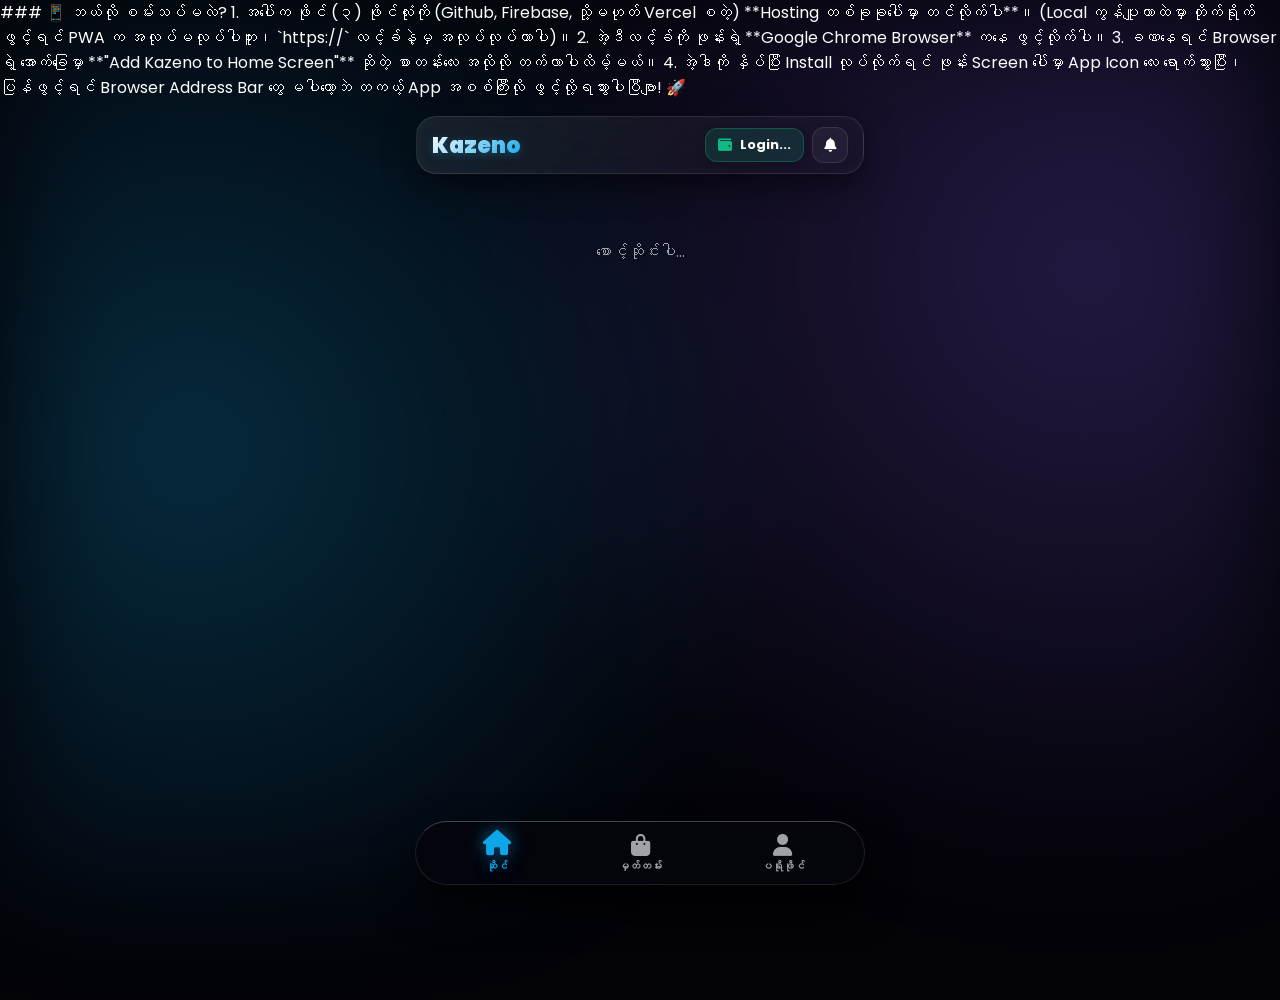
==== commit 45956385: "index.html" ====
--- a/index.html
+++ b/index.html
@@ -1,6 +1,25 @@
 <!DOCTYPE html>
 <html lang="en">
 <head>
+  <!-- PWA ချိတ်ဆက်ရန် Code များ -->
+<link rel="manifest" href="manifest.json">
+<meta name="theme-color" content="#0ea5e9">
+<script>
+  if ('serviceWorker' in navigator) {
+    window.addEventListener('load', () => {
+      navigator.serviceWorker.register('sw.js')
+        .then(reg => console.log('PWA Registered!', reg))
+        .catch(err => console.log('PWA Registration Failed!', err));
+    });
+  }
+</script>
+
+### 📱 ဘယ်လို စမ်းသပ်မလဲ?
+1. အပေါ်က ဖိုင် (၃) ဖိုင်လုံးကို (Github, Firebase, သို့မဟုတ် Vercel စတဲ့) **Hosting တစ်ခုခုပေါ်မှာ တင်လိုက်ပါ**။ (Local ကွန်ပျူတာထဲမှာ တိုက်ရိုက်ဖွင့်ရင် PWA က အလုပ်မလုပ်ပါဘူး၊ `https://` လင့်ခ်နဲ့မှ အလုပ်လုပ်တာပါ)။
+2. အဲ့ဒီလင့်ခ်ကို ဖုန်းရဲ့ **Google Chrome Browser** ကနေ ဖွင့်လိုက်ပါ။
+3. ခဏနေရင် Browser ရဲ့ အောက်ခြေမှာ **"Add Kazeno to Home Screen"** ဆိုတဲ့ စာတန်းလေး အလိုလို တက်လာပါလိမ့်မယ်။
+4. အဲ့ဒါကို နှိပ်ပြီး Install လုပ်လိုက်ရင် ဖုန်း Screen ပေါ်မှာ App Icon လေး ရောက်သွားပြီး၊ ပြန်ဖွင့်ရင် Browser Address Bar တွေ မပါတော့ဘဲ တကယ့် App အစစ်ကြီးလို ဖွင့်လို့ရသွားပါပြီဗျာ! 🚀
+
 <meta charset="UTF-8" />
 <meta name="viewport" content="width=device-width, initial-scale=1.0, maximum-scale=1.0, user-scalable=no"/>
 <title>Kazeno Shop</title>
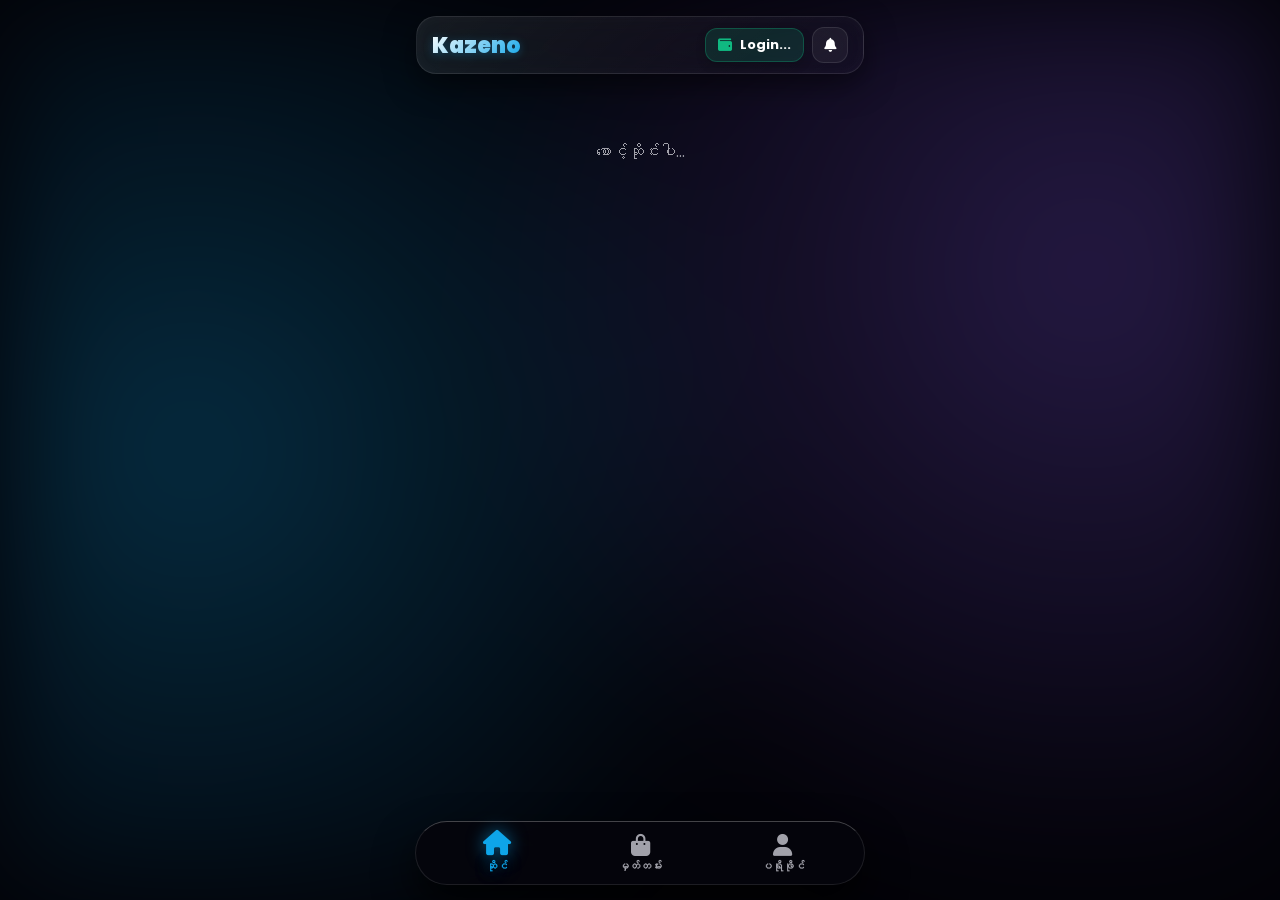
==== commit 52b213ae: "Update index.html" ====
--- a/index.html
+++ b/index.html
@@ -13,13 +13,6 @@
     });
   }
 </script>
-
-### 📱 ဘယ်လို စမ်းသပ်မလဲ?
-1. အပေါ်က ဖိုင် (၃) ဖိုင်လုံးကို (Github, Firebase, သို့မဟုတ် Vercel စတဲ့) **Hosting တစ်ခုခုပေါ်မှာ တင်လိုက်ပါ**။ (Local ကွန်ပျူတာထဲမှာ တိုက်ရိုက်ဖွင့်ရင် PWA က အလုပ်မလုပ်ပါဘူး၊ `https://` လင့်ခ်နဲ့မှ အလုပ်လုပ်တာပါ)။
-2. အဲ့ဒီလင့်ခ်ကို ဖုန်းရဲ့ **Google Chrome Browser** ကနေ ဖွင့်လိုက်ပါ။
-3. ခဏနေရင် Browser ရဲ့ အောက်ခြေမှာ **"Add Kazeno to Home Screen"** ဆိုတဲ့ စာတန်းလေး အလိုလို တက်လာပါလိမ့်မယ်။
-4. အဲ့ဒါကို နှိပ်ပြီး Install လုပ်လိုက်ရင် ဖုန်း Screen ပေါ်မှာ App Icon လေး ရောက်သွားပြီး၊ ပြန်ဖွင့်ရင် Browser Address Bar တွေ မပါတော့ဘဲ တကယ့် App အစစ်ကြီးလို ဖွင့်လို့ရသွားပါပြီဗျာ! 🚀
-
 <meta charset="UTF-8" />
 <meta name="viewport" content="width=device-width, initial-scale=1.0, maximum-scale=1.0, user-scalable=no"/>
 <title>Kazeno Shop</title>
